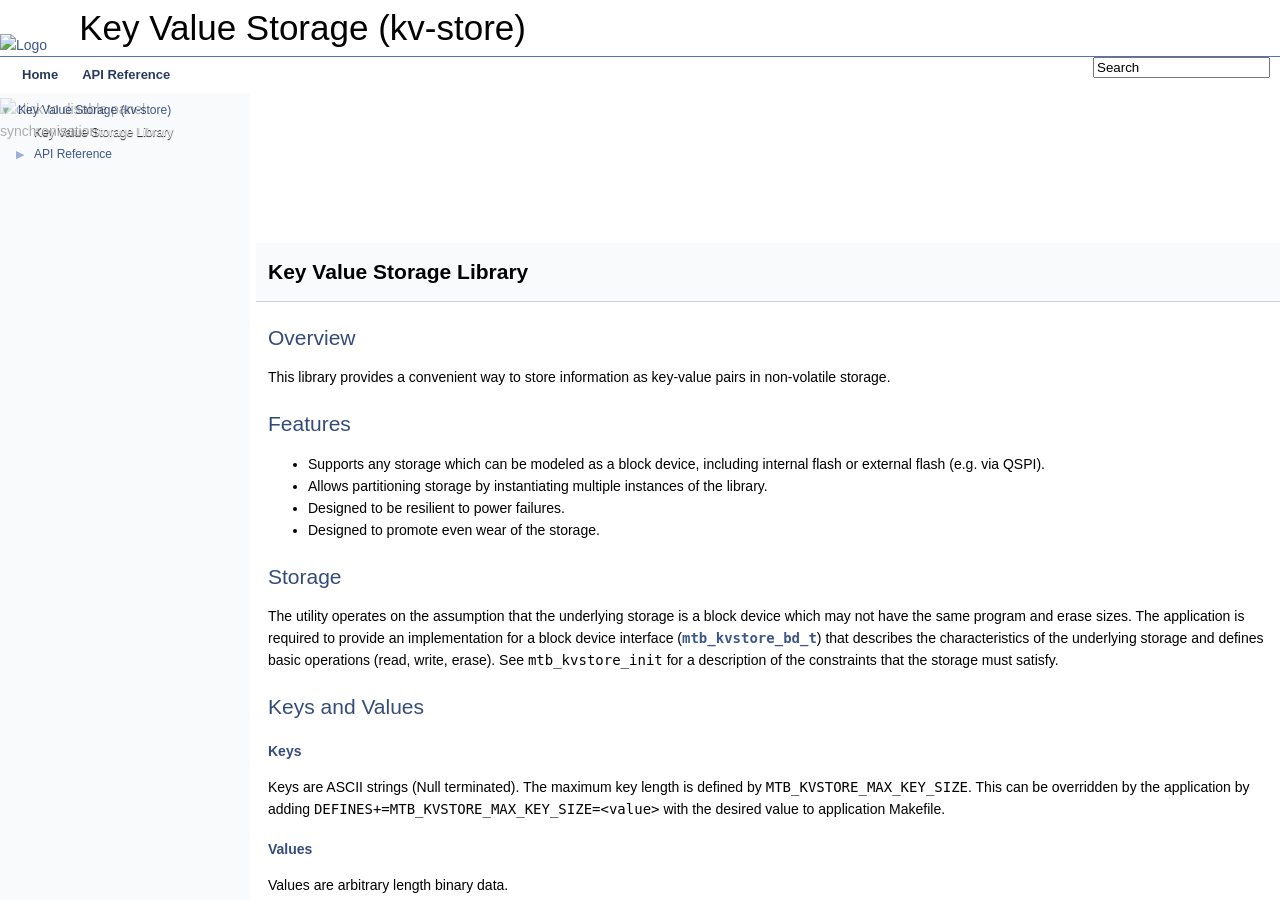
==== docs/html/index.html @ bcf66dc7 "Upload kv-store 1.0.0.21473" ====
<!-- HTML header for doxygen 1.8.13-->
<!DOCTYPE html PUBLIC "-//W3C//DTD XHTML 1.0 Transitional//EN" "http://www.w3.org/TR/xhtml1/DTD/xhtml1-transitional.dtd">
<html xmlns="http://www.w3.org/1999/xhtml">
<head>
<meta http-equiv="Content-Type" content="text/xhtml;charset=UTF-8"/>
<meta http-equiv="X-UA-Compatible" content="IE=9"/>
<meta name="generator" content="Doxygen 1.8.14"/>
<meta name="viewport" content="width=device-width, initial-scale=1"/>
<title>Key Value Storage (kv-store)</title>
<link href="tabs.css" rel="stylesheet" type="text/css"/>
<script type="text/javascript" src="jquery.js"></script>
<script type="text/javascript" src="dynsections.js"></script>
<link href="navtree.css" rel="stylesheet" type="text/css"/>
<script type="text/javascript" src="resize.js"></script>
<script type="text/javascript" src="navtreedata.js"></script>
<script type="text/javascript" src="navtree.js"></script>
<script type="text/javascript">
/* @license magnet:?xt=urn:btih:cf05388f2679ee054f2beb29a391d25f4e673ac3&amp;dn=gpl-2.0.txt GPL-v2 */
  $(document).ready(initResizable);
/* @license-end */</script>
<link href="search/search.css" rel="stylesheet" type="text/css"/>
<script type="text/javascript" src="search/searchdata.js"></script>
<script type="text/javascript" src="search/search.js"></script>
<link href="doxygen_style.css" rel="stylesheet" type="text/css" />
</head>
<body>
<div id="top"><!-- do not remove this div, it is closed by doxygen! -->
<div id="titlearea">
<table cellspacing="0" cellpadding="0">
 <tbody>
 <tr style="height: 56px;">
  <td id="projectlogo"><a href="http://www.cypress.com/"><img alt="Logo" src="logo.png"/></a></td>
  <td id="projectalign" style="padding-left: 0.5em;">
   <div id="projectname">Key Value Storage (kv-store)</div>
  </td>
 </tr>
 </tbody>
</table>
</div>
<!-- end header part -->
<!-- Generated by Doxygen 1.8.14 -->
<script type="text/javascript">
/* @license magnet:?xt=urn:btih:cf05388f2679ee054f2beb29a391d25f4e673ac3&amp;dn=gpl-2.0.txt GPL-v2 */
var searchBox = new SearchBox("searchBox", "search",false,'Search');
/* @license-end */
</script>
<script type="text/javascript" src="menudata.js"></script>
<script type="text/javascript" src="menu.js"></script>
<script type="text/javascript">
/* @license magnet:?xt=urn:btih:cf05388f2679ee054f2beb29a391d25f4e673ac3&amp;dn=gpl-2.0.txt GPL-v2 */
$(function() {
  initMenu('',true,false,'search.php','Search');
  $(document).ready(function() { init_search(); });
});
/* @license-end */</script>
<div id="main-nav"></div>
</div><!-- top -->
<div id="side-nav" class="ui-resizable side-nav-resizable">
  <div id="nav-tree">
    <div id="nav-tree-contents">
      <div id="nav-sync" class="sync"></div>
    </div>
  </div>
  <div id="splitbar" style="-moz-user-select:none;" 
       class="ui-resizable-handle">
  </div>
</div>
<script type="text/javascript">
/* @license magnet:?xt=urn:btih:cf05388f2679ee054f2beb29a391d25f4e673ac3&amp;dn=gpl-2.0.txt GPL-v2 */
$(document).ready(function(){initNavTree('index.html','');});
/* @license-end */
</script>
<div id="doc-content">
<!-- window showing the filter options -->
<div id="MSearchSelectWindow"
     onmouseover="return searchBox.OnSearchSelectShow()"
     onmouseout="return searchBox.OnSearchSelectHide()"
     onkeydown="return searchBox.OnSearchSelectKey(event)">
</div>

<!-- iframe showing the search results (closed by default) -->
<div id="MSearchResultsWindow">
<iframe src="javascript:void(0)" frameborder="0" 
        name="MSearchResults" id="MSearchResults">
</iframe>
</div>

<div class="header">
  <div class="headertitle">
<div class="title">Key Value Storage Library </div>  </div>
</div><!--header-->
<div class="contents">
<div class="textblock"><h2>Overview</h2>
<p>This library provides a convenient way to store information as key-value pairs in non-volatile storage.</p>
<h2>Features</h2>
<ul>
<li>Supports any storage which can be modeled as a block device, including internal flash or external flash (e.g. via QSPI).</li>
<li>Allows partitioning storage by instantiating multiple instances of the library.</li>
<li>Designed to be resilient to power failures.</li>
<li>Designed to promote even wear of the storage.</li>
</ul>
<h2>Storage</h2>
<p>The utility operates on the assumption that the underlying storage is a block device which may not have the same program and erase sizes. The application is required to provide an implementation for a block device interface (<code><a class="el" href="group__group__kvstore.html#structmtb__kvstore__bd__t" title="Block device interface. ">mtb_kvstore_bd_t</a></code>) that describes the characteristics of the underlying storage and defines basic operations (read, write, erase). See <code>mtb_kvstore_init</code> for a description of the constraints that the storage must satisfy.</p>
<h2>Keys and Values</h2>
<h3>Keys</h3>
<p>Keys are ASCII strings (Null terminated). The maximum key length is defined by <code>MTB_KVSTORE_MAX_KEY_SIZE</code>. This can be overridden by the application by adding <code>DEFINES+=MTB_KVSTORE_MAX_KEY_SIZE=&lt;value&gt;</code> with the desired value to application Makefile.</p>
<h3>Values</h3>
<p>Values are arbitrary length binary data.</p>
<h2>RTOS Integration</h2>
<p>In an RTOS environment, the library can be made thread safe by defining <code>DEFINE+=CY_RTOS_AWARE</code>. This causes all API to be protected by a mutex to serialize access to underlying storage device. The kvstore library must be initialized after the RTOS kernel has started for the mutex to be initialized safely. The default timeout for the mutex is defined by <code>MTB_KVSTORE_MUTEX_TIMEOUT_MS</code> and can be overridden by specifying <code>DEFINES+=MTB_KVSTORE_MUTEX_TIMEOUT_MS=&lt;value&gt;</code> with the application Makefile.</p>
<h2>Design details</h2>
<h3>Sequential log of records</h3>
<p>The key-value pairs are stored sequentially as records. Each operation appends a new record to the next available program block. If multiple records exist for the same key, the record at the highest address takes precedence over those that came before it. In an update operation, a new record with the key and updated value is appended, overriding the previous value. In a delete operation, a new record with the key and a "deleted" flag is appended.</p>
<h3>Memory Layout</h3>
<p>The address space provided by the application is divided into two areas. At any given time, one area is designated as active and the other as swap. All key/value pair records are stored in the active area. Each time garbage collection is performed, the active and swap area designations are reversed. The first record in the active area is an area header used to identify the current active area during initialization. This means that one half of the provided storage space is available for key value storage.</p>
<h3>Record</h3>
<p>Each record contains a record header (<code>_mtb_kvstore_record_header_t</code>) that contains metadata including key/value sizes and a CRC. This is followed by the key and value data. The record is padded to the program size.</p>
<h3>RAM table</h3>
<p>A table that contains a hash for every key and the corresponding offset of the latest record for that key in storage is maintained in RAM. This table is built from storage during initialization and is updated on every subsequent operation. The key is verified by matching the key in the record in the storage. If it does not match the next entry with the same hash in the RAM table is checked. This allow for the possibility that multiple distinct keys may hash to the same value.</p>
<h3>Garbage collection</h3>
<p>When the active area does not have sufficient space remaining to perform a requested modification (add, update, delete), a garbage collection operation is performed. This process copies all of the non-obsolete records (i.e. all of those listed in the RAM table) into the swap area. The swap area is then marked as the new active area by programming the area header at the start. The former active area is erased and becomes the new swap area.</p>
<p><b>NOTE:</b> Due to the garbage collection operation, write and delete operations may consume significantly more time than typical when the active area becomes full. Hence, they must not be called from timing critical code.</p>
<h2>Dependencies</h2>
<ul>
<li><a href="https://github.com/cypresssemiconductorco/abstraction-rtos">abstraction-rtos</a> library if the <code>CY_RTOS_AWARE</code> macro is defined in the Makefile</li>
</ul>
<h2>More information</h2>
<ul>
<li><a href="http://www.cypress.com">Cypress Semiconductor, an Infineon Technologies Company</a></li>
<li><a href="https://github.com/cypresssemiconductorco">Cypress Semiconductor GitHub</a></li>
<li><a href="https://www.cypress.com/products/modustoolbox-software-environment">ModusToolbox</a> <hr/>
 © Cypress Semiconductor Corporation, 2021. </li>
</ul>
</div></div><!-- contents -->
</div><!-- doc-content -->
<!-- start footer part
<div id="nav-path" class="navpath">
    <ul>
        <li class="footer">
            Generated for <b>Key Value Storage (kv-store)</b> by <b>Cypress Semiconductor Corporation</b>.
            All rights reserved.
        </li>
    </ul>
</div>
-->
</body>
</html>
---- docs/html/tabs.css ----
.sm{position:relative;z-index:9999}.sm,.sm ul,.sm li{display:block;list-style:none;margin:0;padding:0;line-height:normal;direction:ltr;text-align:left;-webkit-tap-highlight-color:rgba(0,0,0,0)}.sm-rtl,.sm-rtl ul,.sm-rtl li{direction:rtl;text-align:right}.sm>li>h1,.sm>li>h2,.sm>li>h3,.sm>li>h4,.sm>li>h5,.sm>li>h6{margin:0;padding:0}.sm ul{display:none}.sm li,.sm a{position:relative}.sm a{display:block}.sm a.disabled{cursor:not-allowed}.sm:after{content:"\00a0";display:block;height:0;font:0/0 serif;clear:both;visibility:hidden;overflow:hidden}.sm,.sm *,.sm *:before,.sm *:after{-moz-box-sizing:border-box;-webkit-box-sizing:border-box;box-sizing:border-box}#doc-content{overflow:auto;display:block;padding:0;margin:0;-webkit-overflow-scrolling:touch}.sm-dox{background-image:url("tab_b.png")}.sm-dox a,.sm-dox a:focus,.sm-dox a:hover,.sm-dox a:active{padding:0 12px;padding-right:43px;font-family:"Lucida Grande","Geneva","Helvetica",Arial,sans-serif;font-size:13px;font-weight:bold;line-height:36px;text-decoration:none;text-shadow:0 1px 1px rgba(255,255,255,0.9);color:#283a5d;outline:0}.sm-dox a:hover{background-image:url("tab_a.png");background-repeat:repeat-x;color:white;text-shadow:0 1px 1px black}.sm-dox a.current{color:#d23600}.sm-dox a.disabled{color:#bbb}.sm-dox a span.sub-arrow{position:absolute;top:50%;margin-top:-14px;left:auto;right:3px;width:28px;height:28px;overflow:hidden;font:bold 12px/28px monospace!important;text-align:center;text-shadow:none;background:rgba(255,255,255,0.5);-moz-border-radius:5px;-webkit-border-radius:5px;border-radius:5px}.sm-dox a.highlighted span.sub-arrow:before{display:block;content:'-'}.sm-dox>li:first-child>a,.sm-dox>li:first-child>:not(ul) a{-moz-border-radius:5px 5px 0 0;-webkit-border-radius:5px;border-radius:5px 5px 0 0}.sm-dox>li:last-child>a,.sm-dox>li:last-child>*:not(ul) a,.sm-dox>li:last-child>ul,.sm-dox>li:last-child>ul>li:last-child>a,.sm-dox>li:last-child>ul>li:last-child>*:not(ul) a,.sm-dox>li:last-child>ul>li:last-child>ul,.sm-dox>li:last-child>ul>li:last-child>ul>li:last-child>a,.sm-dox>li:last-child>ul>li:last-child>ul>li:last-child>*:not(ul) a,.sm-dox>li:last-child>ul>li:last-child>ul>li:last-child>ul,.sm-dox>li:last-child>ul>li:last-child>ul>li:last-child>ul>li:last-child>a,.sm-dox>li:last-child>ul>li:last-child>ul>li:last-child>ul>li:last-child>*:not(ul) a,.sm-dox>li:last-child>ul>li:last-child>ul>li:last-child>ul>li:last-child>ul,.sm-dox>li:last-child>ul>li:last-child>ul>li:last-child>ul>li:last-child>ul>li:last-child>a,.sm-dox>li:last-child>ul>li:last-child>ul>li:last-child>ul>li:last-child>ul>li:last-child>*:not(ul) a,.sm-dox>li:last-child>ul>li:last-child>ul>li:last-child>ul>li:last-child>ul>li:last-child>ul{-moz-border-radius:0 0 5px 5px;-webkit-border-radius:0;border-radius:0 0 5px 5px}.sm-dox>li:last-child>a.highlighted,.sm-dox>li:last-child>*:not(ul) a.highlighted,.sm-dox>li:last-child>ul>li:last-child>a.highlighted,.sm-dox>li:last-child>ul>li:last-child>*:not(ul) a.highlighted,.sm-dox>li:last-child>ul>li:last-child>ul>li:last-child>a.highlighted,.sm-dox>li:last-child>ul>li:last-child>ul>li:last-child>*:not(ul) a.highlighted,.sm-dox>li:last-child>ul>li:last-child>ul>li:last-child>ul>li:last-child>a.highlighted,.sm-dox>li:last-child>ul>li:last-child>ul>li:last-child>ul>li:last-child>*:not(ul) a.highlighted,.sm-dox>li:last-child>ul>li:last-child>ul>li:last-child>ul>li:last-child>ul>li:last-child>a.highlighted,.sm-dox>li:last-child>ul>li:last-child>ul>li:last-child>ul>li:last-child>ul>li:last-child>*:not(ul) a.highlighted{-moz-border-radius:0;-webkit-border-radius:0;border-radius:0}.sm-dox ul{background:rgba(162,162,162,0.1)}.sm-dox ul a,.sm-dox ul a:focus,.sm-dox ul a:hover,.sm-dox ul a:active{font-size:12px;border-left:8px solid transparent;line-height:36px;text-shadow:none;background-color:white;background-image:none}.sm-dox ul a:hover{background-image:url("tab_a.png");background-repeat:repeat-x;color:white;text-shadow:0 1px 1px black}.sm-dox ul ul a,.sm-dox ul ul a:hover,.sm-dox ul ul a:focus,.sm-dox ul ul a:active{border-left:16px solid transparent}.sm-dox ul ul ul a,.sm-dox ul ul ul a:hover,.sm-dox ul ul ul a:focus,.sm-dox ul ul ul a:active{border-left:24px solid transparent}.sm-dox ul ul ul ul a,.sm-dox ul ul ul ul a:hover,.sm-dox ul ul ul ul a:focus,.sm-dox ul ul ul ul a:active{border-left:32px solid transparent}.sm-dox ul ul ul ul ul a,.sm-dox ul ul ul ul ul a:hover,.sm-dox ul ul ul ul ul a:focus,.sm-dox ul ul ul ul ul a:active{border-left:40px solid transparent}@media(min-width:768px){.sm-dox ul{position:absolute;width:12em}.sm-dox li{float:left}.sm-dox.sm-rtl li{float:right}.sm-dox ul li,.sm-dox.sm-rtl ul li,.sm-dox.sm-vertical li{float:none}.sm-dox a{white-space:nowrap}.sm-dox ul a,.sm-dox.sm-vertical a{white-space:normal}.sm-dox .sm-nowrap>li>a,.sm-dox .sm-nowrap>li>:not(ul) a{white-space:nowrap}.sm-dox{padding:0 10px;background-image:url("tab_b.png");line-height:36px}.sm-dox a span.sub-arrow{top:50%;margin-top:-2px;right:12px;width:0;height:0;border-width:4px;border-style:solid dashed dashed dashed;border-color:#283a5d transparent transparent transparent;background:transparent;-moz-border-radius:0;-webkit-border-radius:0;border-radius:0}.sm-dox a,.sm-dox a:focus,.sm-dox a:active,.sm-dox a:hover,.sm-dox a.highlighted{padding:0 12px;background-image:url("tab_s.png");background-repeat:no-repeat;background-position:right;-moz-border-radius:0!important;-webkit-border-radius:0;border-radius:0!important}.sm-dox a:hover{background-image:url("tab_a.png");background-repeat:repeat-x;color:white;text-shadow:0 1px 1px black}.sm-dox a:hover span.sub-arrow{border-color:white transparent transparent transparent}.sm-dox a.has-submenu{padding-right:24px}.sm-dox li{border-top:0}.sm-dox>li>ul:before,.sm-dox>li>ul:after{content:'';position:absolute;top:-18px;left:30px;width:0;height:0;overflow:hidden;border-width:9px;border-style:dashed dashed solid dashed;border-color:transparent transparent #bbb transparent}.sm-dox>li>ul:after{top:-16px;left:31px;border-width:8px;border-color:transparent transparent #fff transparent}.sm-dox ul{border:1px solid #bbb;padding:5px 0;background:#fff;-moz-border-radius:5px!important;-webkit-border-radius:5px;border-radius:5px!important;-moz-box-shadow:0 5px 9px rgba(0,0,0,0.2);-webkit-box-shadow:0 5px 9px rgba(0,0,0,0.2);box-shadow:0 5px 9px rgba(0,0,0,0.2)}.sm-dox ul a span.sub-arrow{right:8px;top:50%;margin-top:-5px;border-width:5px;border-color:transparent transparent transparent #555;border-style:dashed dashed dashed solid}.sm-dox ul a,.sm-dox ul a:hover,.sm-dox ul a:focus,.sm-dox ul a:active,.sm-dox ul a.highlighted{color:#555;background-image:none;border:0!important;color:#555;background-image:none}.sm-dox ul a:hover{background-image:url("tab_a.png");background-repeat:repeat-x;color:white;text-shadow:0 1px 1px black}.sm-dox ul a:hover span.sub-arrow{border-color:transparent transparent transparent white}.sm-dox span.scroll-up,.sm-dox span.scroll-down{position:absolute;display:none;visibility:hidden;overflow:hidden;background:#fff;height:36px}.sm-dox span.scroll-up:hover,.sm-dox span.scroll-down:hover{background:#eee}.sm-dox span.scroll-up:hover span.scroll-up-arrow,.sm-dox span.scroll-up:hover span.scroll-down-arrow{border-color:transparent transparent #d23600 transparent}.sm-dox span.scroll-down:hover span.scroll-down-arrow{border-color:#d23600 transparent transparent transparent}.sm-dox span.scroll-up-arrow,.sm-dox span.scroll-down-arrow{position:absolute;top:0;left:50%;margin-left:-6px;width:0;height:0;overflow:hidden;border-width:6px;border-style:dashed dashed solid dashed;border-color:transparent transparent #555 transparent}.sm-dox span.scroll-down-arrow{top:8px;border-style:solid dashed dashed dashed;border-color:#555 transparent transparent transparent}.sm-dox.sm-rtl a.has-submenu{padding-right:12px;padding-left:24px}.sm-dox.sm-rtl a span.sub-arrow{right:auto;left:12px}.sm-dox.sm-rtl.sm-vertical a.has-submenu{padding:10px 20px}.sm-dox.sm-rtl.sm-vertical a span.sub-arrow{right:auto;left:8px;border-style:dashed solid dashed dashed;border-color:transparent #555 transparent transparent}.sm-dox.sm-rtl>li>ul:before{left:auto;right:30px}.sm-dox.sm-rtl>li>ul:after{left:auto;right:31px}.sm-dox.sm-rtl ul a.has-submenu{padding:10px 20px!important}.sm-dox.sm-rtl ul a span.sub-arrow{right:auto;left:8px;border-style:dashed solid dashed dashed;border-color:transparent #555 transparent transparent}.sm-dox.sm-vertical{padding:10px 0;-moz-border-radius:5px;-webkit-border-radius:5px;border-radius:5px}.sm-dox.sm-vertical a{padding:10px 20px}.sm-dox.sm-vertical a:hover,.sm-dox.sm-vertical a:focus,.sm-dox.sm-vertical a:active,.sm-dox.sm-vertical a.highlighted{background:#fff}.sm-dox.sm-vertical a.disabled{background-image:url("tab_b.png")}.sm-dox.sm-vertical a span.sub-arrow{right:8px;top:50%;margin-top:-5px;border-width:5px;border-style:dashed dashed dashed solid;border-color:transparent transparent transparent #555}.sm-dox.sm-vertical>li>ul:before,.sm-dox.sm-vertical>li>ul:after{display:none}.sm-dox.sm-vertical ul a{padding:10px 20px}.sm-dox.sm-vertical ul a:hover,.sm-dox.sm-vertical ul a:focus,.sm-dox.sm-vertical ul a:active,.sm-dox.sm-vertical ul a.highlighted{background:#eee}.sm-dox.sm-vertical ul a.disabled{background:#fff}}
---- docs/html/navtree.css ----
#nav-tree .children_ul {
  margin:0;
  padding:4px;
}

#nav-tree ul {
  list-style:none outside none;
  margin:0px;
  padding:0px;
}

#nav-tree li {
  white-space:nowrap;
  margin:0px;
  padding:0px;
}

#nav-tree .plus {
  margin:0px;
}

#nav-tree .selected {
  background-image: url('tab_a.png');
  background-repeat:repeat-x;
  color: #fff;
  text-shadow: 0px 1px 1px rgba(0, 0, 0, 1.0);
}

#nav-tree img {
  margin:0px;
  padding:0px;
  border:0px;
  vertical-align: middle;
}

#nav-tree a {
  text-decoration:none;
  padding:0px;
  margin:0px;
  outline:none;
}

#nav-tree .label {
  margin:0px;
  padding:0px;
  font: 12px 'Lucida Grande',Geneva,Helvetica,Arial,sans-serif;
}

#nav-tree .label a {
  padding:2px;
}

#nav-tree .selected a {
  text-decoration:none;
  color:#fff;
}

#nav-tree .children_ul {
  margin:0px;
  padding:0px;
}

#nav-tree .item {
  margin:0px;
  padding:0px;
}

#nav-tree {
  padding: 0px 0px;
  background-color: #FAFAFF; 
  font-size:14px;
  overflow:auto;
}

#doc-content {
  overflow:auto;
  display:block;
  padding:0px;
  margin:0px;
  -webkit-overflow-scrolling : touch; /* iOS 5+ */
}

#side-nav {
  padding:0 6px 0 0;
  margin: 0px;
  display:block;
  position: absolute;
  left: 0px;
  width: 250px;
}

.ui-resizable .ui-resizable-handle {
  display:block;
}

.ui-resizable-e {
  background-image:url("splitbar.png");
  background-size:100%;
  background-repeat:no-repeat;
  background-attachment: scroll;
  cursor:ew-resize;
  height:100%;
  right:0;
  top:0;
  width:6px;
}

.ui-resizable-handle {
  display:none;
  font-size:0.1px;
  position:absolute;
  z-index:1;
}

#nav-tree-contents {
  margin: 6px 0px 0px 0px;
}

#nav-tree {
  background-image:url('nav_h.png');
  background-repeat:repeat-x;
  background-color: #F9FAFC;
  -webkit-overflow-scrolling : touch; /* iOS 5+ */
}

#nav-sync {
  position:absolute;
  top:5px;
  right:24px;
  z-index:0;
}

#nav-sync img {
  opacity:0.3;
}

#nav-sync img:hover {
  opacity:0.9;
}

@media print
{
  #nav-tree { display: none; }
  div.ui-resizable-handle { display: none; position: relative; }
}
---- docs/html/doxygen_style.css ----
/* The standard CSS for doxygen 1.8.11 */

body, table, div, p, dl {
	font: 400 14px/22px Roboto,sans-serif;
}

/* @group Heading Levels */

h1.groupheader {
	font-size: 150%;
}

.title {
	font: 400 14px/28px Roboto,sans-serif;
	font-size: 150%;
	font-weight: bold;
	margin: 10px 2px;
}

h2.groupheader {
	border-bottom: 1px solid #879ECB;
	color: #354C7B;
	font-size: 150%;
	font-weight: normal;
	margin-top: 1.75em;
	padding-top: 8px;
	padding-bottom: 4px;
	width: 100%;
}

h3.groupheader {
	font-size: 100%;
}

h1, h2, h3, h4, h5, h6 {
	-webkit-transition: text-shadow 0.5s linear;
	-moz-transition: text-shadow 0.5s linear;
	-ms-transition: text-shadow 0.5s linear;
	-o-transition: text-shadow 0.5s linear;
	transition: text-shadow 0.5s linear;
	margin-right: 15px;
}

h1.glow, h2.glow, h3.glow, h4.glow, h5.glow, h6.glow {
	text-shadow: 0 0 15px cyan;
}

dt {
	font-weight: bold;
}

div.multicol {
	-moz-column-gap: 1em;
	-webkit-column-gap: 1em;
	-moz-column-count: 3;
	-webkit-column-count: 3;
}

p.startli, p.startdd {
	margin-top: 2px;
}

p.starttd {
	margin-top: 0px;
}

p.endli {
	margin-bottom: 0px;
}

p.enddd {
	margin-bottom: 4px;
}

p.endtd {
	margin-bottom: 2px;
}

/* @end */

caption {
	font-weight: bold;
}

span.legend {
        font-size: 70%;
        text-align: center;
}

h3.version {
        font-size: 90%;
        text-align: center;
}

div.qindex, div.navtab{
	background-color: #EBEFF6;
	border: 1px solid #A3B4D7;
	text-align: center;
}

div.qindex, div.navpath {
	width: 100%;
	line-height: 140%;
}

div.navtab {
	margin-right: 15px;
}

/* @group Link Styling */

a {
	color: #3D578C;
	font-weight: normal;
	text-decoration: none;
}

.contents a:visited {
	color: #4665A2;
}

a:hover {
	text-decoration: underline;
}

a.qindex {
	font-weight: bold;
}

a.qindexHL {
	font-weight: bold;
	background-color: #9CAFD4;
	color: #ffffff;
	border: 1px double #869DCA;
}

.contents a.qindexHL:visited {
        color: #ffffff;
}

a.el {
	font-weight: bold;
}

a.elRef {
}

a.code, a.code:visited, a.line, a.line:visited {
	color: #4665A2;
}

a.codeRef, a.codeRef:visited, a.lineRef, a.lineRef:visited {
	color: #4665A2;
}

/* @end */

dl.el {
	margin-left: -1cm;
}

pre.fragment {
        border: 1px solid #C4CFE5;
        background-color: #FBFCFD;
        padding: 4px 6px;
        margin: 4px 8px 4px 2px;
        overflow: auto;
        word-wrap: break-word;
        font-size:  9pt;
        line-height: 125%;
        font-family: monospace, fixed;
        font-size: 105%;
}

div.fragment {
        padding: 4px 6px;
        margin: 4px 8px 4px 2px;
	background-color: #FBFCFD;
	border: 1px solid #C4CFE5;
}

div.line {
	font-family: monospace, fixed;
        font-size: 13px;
	min-height: 13px;
	line-height: 1.0;
	text-wrap: unrestricted;
	white-space: -moz-pre-wrap; /* Moz */
	white-space: -pre-wrap;     /* Opera 4-6 */
	white-space: -o-pre-wrap;   /* Opera 7 */
	white-space: pre-wrap;      /* CSS3  */
	word-wrap: break-word;      /* IE 5.5+ */
	text-indent: -53px;
	padding-left: 53px;
	padding-bottom: 0px;
	margin: 0px;
	-webkit-transition-property: background-color, box-shadow;
	-webkit-transition-duration: 0.5s;
	-moz-transition-property: background-color, box-shadow;
	-moz-transition-duration: 0.5s;
	-ms-transition-property: background-color, box-shadow;
	-ms-transition-duration: 0.5s;
	-o-transition-property: background-color, box-shadow;
	-o-transition-duration: 0.5s;
	transition-property: background-color, box-shadow;
	transition-duration: 0.5s;
}

div.line:after {
    content:"\000A";
    white-space: pre;
}

div.line.glow {
	background-color: cyan;
	box-shadow: 0 0 10px cyan;
}


span.lineno {
	padding-right: 4px;
	text-align: right;
	border-right: 2px solid #0F0;
	background-color: #E8E8E8;
        white-space: pre;
}
span.lineno a {
	background-color: #D8D8D8;
}

span.lineno a:hover {
	background-color: #C8C8C8;
}

div.ah, span.ah {
	background-color: black;
	font-weight: bold;
	color: #ffffff;
	margin-bottom: 3px;
	margin-top: 3px;
	padding: 0.2em;
	border: solid thin #333;
	border-radius: 0.5em;
	-webkit-border-radius: .5em;
	-moz-border-radius: .5em;
	box-shadow: 2px 2px 3px #999;
	-webkit-box-shadow: 2px 2px 3px #999;
	-moz-box-shadow: rgba(0, 0, 0, 0.15) 2px 2px 2px;
	background-image: -webkit-gradient(linear, left top, left bottom, from(#eee), to(#000),color-stop(0.3, #444));
	background-image: -moz-linear-gradient(center top, #eee 0%, #444 40%, #000 110%);
}

div.classindex ul {
        list-style: none;
        padding-left: 0;
}

div.classindex span.ai {
        display: inline-block;
}

div.groupHeader {
	margin-left: 16px;
	margin-top: 12px;
	font-weight: bold;
}

div.groupText {
	margin-left: 16px;
	font-style: italic;
}

body {
	background-color: white;
	color: black;
        margin: 0;
}

div.contents {
	margin-top: 10px;
	margin-left: 12px;
	margin-right: 8px;
}

td.indexkey {
	background-color: #EBEFF6;
	font-weight: bold;
	border: 1px solid #C4CFE5;
	margin: 2px 0px 2px 0;
	padding: 2px 10px;
        white-space: nowrap;
        vertical-align: top;
}

td.indexvalue {
	background-color: #EBEFF6;
	border: 1px solid #C4CFE5;
	padding: 2px 10px;
	margin: 2px 0px;
}

tr.memlist {
	background-color: #EEF1F7;
}

p.formulaDsp {
	text-align: center;
}

img.formulaDsp {

}

img.formulaInl {
	vertical-align: middle;
}

div.center {
	text-align: center;
        margin-top: 0px;
        margin-bottom: 0px;
        padding: 0px;
}

div.center img {
	border: 0px;
}

address.footer {
	text-align: right;
	padding-right: 12px;
}

img.footer {
	border: 0px;
	vertical-align: middle;
}

/* @group Code Colorization */

span.keyword {
	color: #008000
}

span.keywordtype {
	color: #604020
}

span.keywordflow {
	color: #e08000
}

span.comment {
	color: #800000
}

span.preprocessor {
	color: #806020
}

span.stringliteral {
	color: #002080
}

span.charliteral {
	color: #008080
}

span.vhdldigit {
	color: #ff00ff
}

span.vhdlchar {
	color: #000000
}

span.vhdlkeyword {
	color: #700070
}

span.vhdllogic {
	color: #ff0000
}

blockquote {
        background-color: #F7F8FB;
        border-left: 2px solid #9CAFD4;
        margin: 0 24px 0 4px;
        padding: 0 12px 0 16px;
}

/* @end */

/*
.search {
	color: #003399;
	font-weight: bold;
}

form.search {
	margin-bottom: 0px;
	margin-top: 0px;
}

input.search {
	font-size: 75%;
	color: #000080;
	font-weight: normal;
	background-color: #e8eef2;
}
*/

td.tiny {
	font-size: 75%;
}

.dirtab {
	padding: 4px;
	border-collapse: collapse;
	border: 1px solid #A3B4D7;
}

th.dirtab {
	background: #EBEFF6;
	font-weight: bold;
}

hr {
	height: 0px;
	border: none;
	border-top: 1px solid #4A6AAA;
}

hr.footer {
	height: 1px;
}

/* @group Member Descriptions */

table.memberdecls {
	border-spacing: 0px;
	padding: 0px;
}

.memberdecls td, .fieldtable tr {
	-webkit-transition-property: background-color, box-shadow;
	-webkit-transition-duration: 0.5s;
	-moz-transition-property: background-color, box-shadow;
	-moz-transition-duration: 0.5s;
	-ms-transition-property: background-color, box-shadow;
	-ms-transition-duration: 0.5s;
	-o-transition-property: background-color, box-shadow;
	-o-transition-duration: 0.5s;
	transition-property: background-color, box-shadow;
	transition-duration: 0.5s;
}

.memberdecls td.glow, .fieldtable tr.glow {
	background-color: cyan;
	box-shadow: 0 0 15px cyan;
}

.mdescLeft, .mdescRight,
.memItemLeft, .memItemRight,
.memTemplItemLeft, .memTemplItemRight, .memTemplParams {
	background-color: #F9FAFC;
	border: none;
	margin: 4px;
	padding: 1px 0 0 8px;
}

.mdescLeft, .mdescRight {
	padding: 0px 8px 4px 8px;
	color: #555;
}

.memSeparator {
        border-bottom: 1px solid #DEE4F0;
        line-height: 1px;
        margin: 0px;
        padding: 0px;
}

.memItemLeft, .memTemplItemLeft {
        white-space: nowrap;
}

.memItemRight {
	width: 100%;
}

.memTemplParams {
	color: #4665A2;
        white-space: nowrap;
	font-size: 80%;
}

/* @end */

/* @group Member Details */

/* Styles for detailed member documentation */

.memtemplate {
	font-size: 80%;
	color: #4665A2;
	font-weight: normal;
	margin-left: 9px;
}

.memnav {
	background-color: #EBEFF6;
	border: 1px solid #A3B4D7;
	text-align: center;
	margin: 2px;
	margin-right: 15px;
	padding: 2px;
}

.mempage {
	width: 100%;
}

.memitem {
	padding: 0;
	margin-bottom: 10px;
	margin-right: 5px;
        -webkit-transition: box-shadow 0.5s linear;
        -moz-transition: box-shadow 0.5s linear;
        -ms-transition: box-shadow 0.5s linear;
        -o-transition: box-shadow 0.5s linear;
        transition: box-shadow 0.5s linear;
        display: table !important;
        width: 100%;
}

.memitem.glow {
         box-shadow: 0 0 15px cyan;
}

.memname {
        font-weight: bold;
        margin-left: 6px;
}

.memname td {
	vertical-align: bottom;
}

.memproto, dl.reflist dt {
        border-top: 1px solid #A8B8D9;
        border-left: 1px solid #A8B8D9;
        border-right: 1px solid #A8B8D9;
        padding: 6px 0px 6px 0px;
        color: #253555;
        font-weight: bold;
        text-shadow: 0px 1px 1px rgba(255, 255, 255, 0.9);
        background-image:url('nav_f.png');
        background-repeat:repeat-x;
        background-color: #E2E8F2;
        /* opera specific markup */
        box-shadow: 5px 5px 5px rgba(0, 0, 0, 0.15);
        border-top-right-radius: 4px;
        border-top-left-radius: 4px;
        /* firefox specific markup */
        -moz-box-shadow: rgba(0, 0, 0, 0.15) 5px 5px 5px;
        -moz-border-radius-topright: 4px;
        -moz-border-radius-topleft: 4px;
        /* webkit specific markup */
        -webkit-box-shadow: 5px 5px 5px rgba(0, 0, 0, 0.15);
        -webkit-border-top-right-radius: 4px;
        -webkit-border-top-left-radius: 4px;

}

.memdoc, dl.reflist dd {
        border-bottom: 1px solid #A8B8D9;
        border-left: 1px solid #A8B8D9;
        border-right: 1px solid #A8B8D9;
        padding: 6px 10px 2px 10px;
        background-color: #FBFCFD;
        border-top-width: 0;
        background-image:url('nav_g.png');
        background-repeat:repeat-x;
        background-color: #FFFFFF;
        /* opera specific markup */
        border-bottom-left-radius: 4px;
        border-bottom-right-radius: 4px;
        box-shadow: 5px 5px 5px rgba(0, 0, 0, 0.15);
        /* firefox specific markup */
        -moz-border-radius-bottomleft: 4px;
        -moz-border-radius-bottomright: 4px;
        -moz-box-shadow: rgba(0, 0, 0, 0.15) 5px 5px 5px;
        /* webkit specific markup */
        -webkit-border-bottom-left-radius: 4px;
        -webkit-border-bottom-right-radius: 4px;
        -webkit-box-shadow: 5px 5px 5px rgba(0, 0, 0, 0.15);
}

dl.reflist dt {
        padding: 5px;
}

dl.reflist dd {
        margin: 0px 0px 10px 0px;
        padding: 5px;
}

.paramkey {
	text-align: right;
}

.paramtype {
	white-space: nowrap;
}

.paramname {
	color: #602020;
	white-space: nowrap;
}
.paramname em {
	font-style: normal;
}
.paramname code {
        line-height: 14px;
}

.params, .retval, .exception, .tparams {
        margin-left: 0px;
        padding-left: 0px;
}

.params .paramname, .retval .paramname {
        font-weight: bold;
        vertical-align: top;
}

.params .paramtype {
        font-style: italic;
        vertical-align: top;
}

.params .paramdir {
        font-family: "courier new",courier,monospace;
        vertical-align: top;
}

table.mlabels {
	border-spacing: 0px;
}

td.mlabels-left {
	width: 100%;
	padding: 0px;
}

td.mlabels-right {
	vertical-align: bottom;
	padding: 0px;
	white-space: nowrap;
}

span.mlabels {
        margin-left: 8px;
}

span.mlabel {
        background-color: #728DC1;
        border-top:1px solid #5373B4;
        border-left:1px solid #5373B4;
        border-right:1px solid #C4CFE5;
        border-bottom:1px solid #C4CFE5;
	text-shadow: none;
	color: white;
	margin-right: 4px;
	padding: 2px 3px;
	border-radius: 3px;
	font-size: 7pt;
	white-space: nowrap;
	vertical-align: middle;
}



/* @end */

/* these are for tree view inside a (index) page */

div.directory {
        margin: 10px 0px;
        border-top: 1px solid #9CAFD4;
        border-bottom: 1px solid #9CAFD4;
        width: 100%;
}

.directory table {
        border-collapse:collapse;
}

.directory td {
        margin: 0px;
        padding: 0px;
	vertical-align: top;
}

.directory td.entry {
        white-space: nowrap;
        padding-right: 6px;
	padding-top: 3px;
}

.directory td.entry a {
        outline:none;
}

.directory td.entry a img {
        border: none;
}

.directory td.desc {
        width: 100%;
        padding-left: 6px;
	padding-right: 6px;
	padding-top: 3px;
	border-left: 1px solid rgba(0,0,0,0.05);
}

.directory tr.even {
	padding-left: 6px;
	background-color: #F7F8FB;
}

.directory img {
	vertical-align: -30%;
}

.directory .levels {
        white-space: nowrap;
        width: 100%;
        text-align: right;
        font-size: 9pt;
}

.directory .levels span {
        cursor: pointer;
        padding-left: 2px;
        padding-right: 2px;
	color: #3D578C;
}

.arrow {
    color: #9CAFD4;
    -webkit-user-select: none;
    -khtml-user-select: none;
    -moz-user-select: none;
    -ms-user-select: none;
    user-select: none;
    cursor: pointer;
    font-size: 80%;
    display: inline-block;
    width: 16px;
    height: 22px;
}

.icon {
    font-family: Arial, Helvetica;
    font-weight: bold;
    font-size: 12px;
    height: 14px;
    width: 16px;
    display: inline-block;
    background-color: #728DC1;
    color: white;
    text-align: center;
    border-radius: 4px;
    margin-left: 2px;
    margin-right: 2px;
}

.icona {
    width: 24px;
    height: 22px;
    display: inline-block;
}

.iconfopen {
    width: 24px;
    height: 18px;
    margin-bottom: 4px;
    background-image:url('folderopen.png');
    background-position: 0px -4px;
    background-repeat: repeat-y;
    vertical-align:top;
    display: inline-block;
}

.iconfclosed {
    width: 24px;
    height: 18px;
    margin-bottom: 4px;
    background-image:url('folderclosed.png');
    background-position: 0px -4px;
    background-repeat: repeat-y;
    vertical-align:top;
    display: inline-block;
}

.icondoc {
    width: 24px;
    height: 18px;
    margin-bottom: 4px;
    background-image:url('doc.png');
    background-position: 0px -4px;
    background-repeat: repeat-y;
    vertical-align:top;
    display: inline-block;
}

table.directory {
    font: 400 14px Roboto,sans-serif;
}

/* @end */

div.dynheader {
        margin-top: 8px;
	-webkit-touch-callout: none;
	-webkit-user-select: none;
	-khtml-user-select: none;
	-moz-user-select: none;
	-ms-user-select: none;
	user-select: none;
}

address {
	font-style: normal;
	color: #2A3D61;
}

table.doxtable caption {
	caption-side: top;
}

table.doxtable {
	border-collapse:collapse;
    margin-top: 4px;
    margin-bottom: 4px;
}

table.doxtable td, table.doxtable th {
	border: 1px solid #2D4068;
	padding: 3px 7px 2px;
}

table.doxtable th {
	background-color: #A8A8A8;
	color: #000;
	font-size: 110%;
	padding-bottom: 4px;
	padding-top: 5px;
}

table.fieldtable {
        /*width: 100%;*/
        margin-bottom: 10px;
        border: 1px solid #A8B8D9;
        border-spacing: 0px;
        -moz-border-radius: 4px;
        -webkit-border-radius: 4px;
        border-radius: 4px;
        -moz-box-shadow: rgba(0, 0, 0, 0.15) 2px 2px 2px;
        -webkit-box-shadow: 2px 2px 2px rgba(0, 0, 0, 0.15);
        box-shadow: 2px 2px 2px rgba(0, 0, 0, 0.15);
}

.fieldtable td, .fieldtable th {
        padding: 3px 7px 2px;
}

.fieldtable td.fieldtype, .fieldtable td.fieldname {
        white-space: nowrap;
        border-right: 1px solid #A8B8D9;
        border-bottom: 1px solid #A8B8D9;
        vertical-align: top;
}

.fieldtable td.fieldname {
        padding-top: 3px;
}

.fieldtable td.fielddoc {
        border-bottom: 1px solid #A8B8D9;
        /*width: 100%;*/
}

.fieldtable td.fielddoc p:first-child {
        margin-top: 0px;
}

.fieldtable td.fielddoc p:last-child {
        margin-bottom: 2px;
}

.fieldtable tr:last-child td {
        border-bottom: none;
}

.fieldtable th {
        background-image:url('nav_f.png');
        background-repeat:repeat-x;
        background-color: #E2E8F2;
        font-size: 90%;
        color: #253555;
        padding-bottom: 4px;
        padding-top: 5px;
        text-align:left;
        -moz-border-radius-topleft: 4px;
        -moz-border-radius-topright: 4px;
        -webkit-border-top-left-radius: 4px;
        -webkit-border-top-right-radius: 4px;
        border-top-left-radius: 4px;
        border-top-right-radius: 4px;
        border-bottom: 1px solid #A8B8D9;
}


.tabsearch {
	top: 0px;
	left: 10px;
	height: 36px;
	background-image: url('tab_b.png');
	z-index: 101;
	overflow: hidden;
	font-size: 13px;
}

.navpath ul
{
	font-size: 11px;
	background-image:url('tab_b.png');
	background-repeat:repeat-x;
	background-position: 0 -5px;
	height:30px;
	line-height:30px;
	color:#8AA0CC;
	border:solid 1px #C2CDE4;
	overflow:hidden;
	margin:0px;
	padding:0px;
}

.navpath li
{
	list-style-type:none;
	float:left;
	padding-left:10px;
	padding-right:15px;
	background-image:url('bc_s.png');
	background-repeat:no-repeat;
	background-position:right;
	color:#364D7C;
}

.navpath li.navelem a
{
	height:32px;
	display:block;
	text-decoration: none;
	outline: none;
	color: #283A5D;
	font-family: 'Lucida Grande',Geneva,Helvetica,Arial,sans-serif;
	text-shadow: 0px 1px 1px rgba(255, 255, 255, 0.9);
	text-decoration: none;
}

.navpath li.navelem a:hover
{
	color:#6884BD;
}

.navpath li.footer
{
        list-style-type:none;
        float:right;
        padding-left:10px;
        padding-right:15px;
        background-image:none;
        background-repeat:no-repeat;
        background-position:right;
        color:#364D7C;
        font-size: 8pt;
}


div.summary
{
	float: right;
	font-size: 8pt;
	padding-right: 5px;
	width: 50%;
	text-align: right;
}

div.summary a
{
	white-space: nowrap;
}

table.classindex
{
        margin: 10px;
        white-space: nowrap;
        margin-left: 3%;
        margin-right: 3%;
        width: 94%;
        border: 0;
        border-spacing: 0;
        padding: 0;
}

div.ingroups
{
	font-size: 8pt;
	width: 50%;
	text-align: left;
}

div.ingroups a
{
	white-space: nowrap;
}

div.header
{
        background-image:url('nav_h.png');
        background-repeat:repeat-x;
	background-color: #F9FAFC;
	margin:  0px;
	border-bottom: 1px solid #C4CFE5;
}

div.headertitle
{
	padding: 5px 5px 5px 10px;
}

dl
{
        padding: 0 0 0 10px;
}

/* dl.note, dl.warning, dl.attention, dl.pre, dl.post, dl.invariant, dl.deprecated, dl.todo, dl.test, dl.bug */
dl.section
{
	margin-left: 0px;
	padding-left: 0px;
}

dl.note
{
        margin-left:-7px;
        padding-left: 3px;
        border-left:4px solid;
        border-color: #D0C000;
}

dl.warning, dl.attention
{
        margin-left:-7px;
        padding-left: 3px;
        border-left:4px solid;
        border-color: #FF0000;
}

dl.pre, dl.post, dl.invariant
{
        margin-left:-7px;
        padding-left: 3px;
        border-left:4px solid;
        border-color: #00D000;
}

dl.deprecated
{
        margin-left:-7px;
        padding-left: 3px;
        border-left:4px solid;
        border-color: #505050;
}

dl.todo
{
        margin-left:-7px;
        padding-left: 3px;
        border-left:4px solid;
        border-color: #00C0E0;
}

dl.test
{
        margin-left:-7px;
        padding-left: 3px;
        border-left:4px solid;
        border-color: #3030E0;
}

dl.bug
{
        margin-left:-7px;
        padding-left: 3px;
        border-left:4px solid;
        border-color: #C08050;
}

dl.section dd {
	margin-bottom: 6px;
}


#projectlogo
{
	text-align: center;
	vertical-align: bottom;
	border-collapse: separate;
}

#projectlogo img
{
	border: 0px none;
}

#projectalign
{
    vertical-align: middle;
}

#projectname
{
	font: 250% sans-serif, Tahoma, Ariel;
	margin: 0px;
	padding: 2px 0px 2px 25px;
}

#projectbrief
{
	font: 120% Tahoma, Arial,sans-serif;
    color: grey;
	margin: 0 0 0 26px;
	padding: 0;

    height: 0px;
}

#projectnumber
{
    font: 40% sans-serif, Tahoma, Ariel;
    color: #606060;
}

#titlearea
{
	padding: 0px;
	margin: 0px;
	width: 100%;
	border-bottom: 1px solid #5373B4;
}

.image
{
        text-align: center;
}

.dotgraph
{
        text-align: center;
}

.mscgraph
{
        text-align: center;
}

.diagraph
{
        text-align: center;
}

.caption
{
	font-weight: bold;
}

div.zoom
{
	border: 1px solid #90A5CE;
}

dl.citelist {
        margin-bottom:50px;
}

dl.citelist dt {
        color:#334975;
        float:left;
        font-weight:bold;
        margin-right:10px;
        padding:5px;
}

dl.citelist dd {
        margin:2px 0;
        padding:5px 0;
}

div.toc {
        padding: 14px 25px;
        background-color: #F4F6FA;
        border: 1px solid #D8DFEE;
        border-radius: 7px 7px 7px 7px;
        float: right;
        height: auto;
        margin: 0 8px 10px 10px;
        width: 200px;
}

div.toc li {
        background: url("bdwn.png") no-repeat scroll 0 5px transparent;
        font: 10px/1.2 Verdana,DejaVu Sans,Geneva,sans-serif;
        margin-top: 5px;
        padding-left: 10px;
        padding-top: 2px;
}

div.toc h3 {
        font: bold 12px/1.2 Arial,FreeSans,sans-serif;
	color: #4665A2;
        border-bottom: 0 none;
        margin: 0;
}

div.toc ul {
        list-style: none outside none;
        border: medium none;
        padding: 0px;
}

div.toc li.level1 {
        margin-left: 0px;
}

div.toc li.level2 {
        margin-left: 15px;
}

div.toc li.level3 {
        margin-left: 30px;
}

div.toc li.level4 {
        margin-left: 45px;
}

.inherit_header {
        font-weight: bold;
        color: gray;
        cursor: pointer;
	-webkit-touch-callout: none;
	-webkit-user-select: none;
	-khtml-user-select: none;
	-moz-user-select: none;
	-ms-user-select: none;
	user-select: none;
}

.inherit_header td {
        padding: 6px 0px 2px 5px;
}

.inherit {
        display: none;
}

tr.heading h2 {
        margin-top: 12px;
        margin-bottom: 4px;
}

/* tooltip related style info */

.ttc {
        position: absolute;
        display: none;
}

#powerTip {
	cursor: default;
	white-space: nowrap;
	background-color: white;
	border: 1px solid gray;
	border-radius: 4px 4px 4px 4px;
	box-shadow: 1px 1px 7px gray;
	display: none;
	font-size: smaller;
	max-width: 80%;
	opacity: 0.9;
	padding: 1ex 1em 1em;
	position: absolute;
	z-index: 2147483647;
}

#powerTip div.ttdoc {
        color: grey;
	font-style: italic;
}

#powerTip div.ttname a {
        font-weight: bold;
}

#powerTip div.ttname {
        font-weight: bold;
}

#powerTip div.ttdeci {
        color: #006318;
}

#powerTip div {
        margin: 0px;
        padding: 0px;
        font: 12px/16px Roboto,sans-serif;
}

#powerTip:before, #powerTip:after {
	content: "";
	position: absolute;
	margin: 0px;
}

#powerTip.n:after,  #powerTip.n:before,
#powerTip.s:after,  #powerTip.s:before,
#powerTip.w:after,  #powerTip.w:before,
#powerTip.e:after,  #powerTip.e:before,
#powerTip.ne:after, #powerTip.ne:before,
#powerTip.se:after, #powerTip.se:before,
#powerTip.nw:after, #powerTip.nw:before,
#powerTip.sw:after, #powerTip.sw:before {
	border: solid transparent;
	content: " ";
	height: 0;
	width: 0;
	position: absolute;
}

#powerTip.n:after,  #powerTip.s:after,
#powerTip.w:after,  #powerTip.e:after,
#powerTip.nw:after, #powerTip.ne:after,
#powerTip.sw:after, #powerTip.se:after {
	border-color: rgba(255, 255, 255, 0);
}

#powerTip.n:before,  #powerTip.s:before,
#powerTip.w:before,  #powerTip.e:before,
#powerTip.nw:before, #powerTip.ne:before,
#powerTip.sw:before, #powerTip.se:before {
	border-color: rgba(128, 128, 128, 0);
}

#powerTip.n:after,  #powerTip.n:before,
#powerTip.ne:after, #powerTip.ne:before,
#powerTip.nw:after, #powerTip.nw:before {
	top: 100%;
}

#powerTip.n:after, #powerTip.ne:after, #powerTip.nw:after {
	border-top-color: #ffffff;
	border-width: 10px;
	margin: 0px -10px;
}
#powerTip.n:before {
	border-top-color: #808080;
	border-width: 11px;
	margin: 0px -11px;
}
#powerTip.n:after, #powerTip.n:before {
	left: 50%;
}

#powerTip.nw:after, #powerTip.nw:before {
	right: 14px;
}

#powerTip.ne:after, #powerTip.ne:before {
	left: 14px;
}

#powerTip.s:after,  #powerTip.s:before,
#powerTip.se:after, #powerTip.se:before,
#powerTip.sw:after, #powerTip.sw:before {
	bottom: 100%;
}

#powerTip.s:after, #powerTip.se:after, #powerTip.sw:after {
	border-bottom-color: #ffffff;
	border-width: 10px;
	margin: 0px -10px;
}

#powerTip.s:before, #powerTip.se:before, #powerTip.sw:before {
	border-bottom-color: #808080;
	border-width: 11px;
	margin: 0px -11px;
}

#powerTip.s:after, #powerTip.s:before {
	left: 50%;
}

#powerTip.sw:after, #powerTip.sw:before {
	right: 14px;
}

#powerTip.se:after, #powerTip.se:before {
	left: 14px;
}

#powerTip.e:after, #powerTip.e:before {
	left: 100%;
}
#powerTip.e:after {
	border-left-color: #ffffff;
	border-width: 10px;
	top: 50%;
	margin-top: -10px;
}
#powerTip.e:before {
	border-left-color: #808080;
	border-width: 11px;
	top: 50%;
	margin-top: -11px;
}

#powerTip.w:after, #powerTip.w:before {
	right: 100%;
}
#powerTip.w:after {
	border-right-color: #ffffff;
	border-width: 10px;
	top: 50%;
	margin-top: -10px;
}
#powerTip.w:before {
	border-right-color: #808080;
	border-width: 11px;
	top: 50%;
	margin-top: -11px;
}

@media print
{
  #top { display: none; }
  #side-nav { display: none; }
  #nav-path { display: none; }
  body { overflow:visible; }
  h1, h2, h3, h4, h5, h6 { page-break-after: avoid; }
  .summary { display: none; }
  .memitem { page-break-inside: avoid; }
  #doc-content
  {
    margin-left:0 !important;
    height:auto !important;
    width:auto !important;
    overflow:inherit;
    display:inline;
  }
}


/* ****************************************************/

/*

#navrow1
{
    display: none;
}

*/

/* cypress logo */
img[src="logo.png"]{
    height:75px;
    /*float: right;*/
}

/* \section format */
h1
{
	border-bottom: 1px solid #879ECB;
	color: #354C7B;
	font-size: 150%;
	font-weight: bold;
	margin-top: 1.75em;
	padding-top: 8px;
	padding-bottom: 4px;
	width: 100%;
}

/* \subsection format */
h2
{
    color: #354C7B;
    font-size: 150%;
    font-weight: normal;
    margin-top: 1.0em;
    padding-top: 4px;
    width: 100%;
}

/* \ssububsection format */
h3
{
    color: #354C7B;
    font-size: 100%;
    font-weight: bold;
    margin-top: 1.0em;
    padding-top: 4px;
    width: 100%;
}

/* \snippet_begin */
pre.snippet_code
{
    font: 100% Consolas, Courier New;
    border: 1px solid black;
    border-radius: 0.5em;
	-webkit-border-radius: 0.5em;
	-moz-border-radius: 0.5em;
	box-shadow: 2px 2px 3px #999;
	-webkit-box-shadow: 2px 2px 3px #999;
	-moz-box-shadow: rgba(0, 0, 0, 0.15) 2px 2px 2px;
    padding: 8px;
    margin: 0px 0px 0px -12px;
}

table.markdownTable {
	border-collapse:collapse;
        margin-top: 4px;
        margin-bottom: 4px;
}

table.markdownTable td, table.markdownTable th {
	border: 1px solid #2D4068;
	padding: 3px 7px 2px;
}

table.markdownTable tr {
}

th.markdownTableHeadLeft, th.markdownTableHeadRight, th.markdownTableHeadCenter, th.markdownTableHeadNone {
	background-color: #374F7F;
	color: #FFFFFF;
	font-size: 110%;
	padding-bottom: 4px;
	padding-top: 5px;
}

th.markdownTableHeadLeft, td.markdownTableBodyLeft {
	text-align: left
}

th.markdownTableHeadRight, td.markdownTableBodyRight {
	text-align: right
}

th.markdownTableHeadCenter, td.markdownTableBodyCenter {
	text-align: center
}

/* left-align the screenshots in the user guide generated from MD */
.image {
	text-align: left;
}
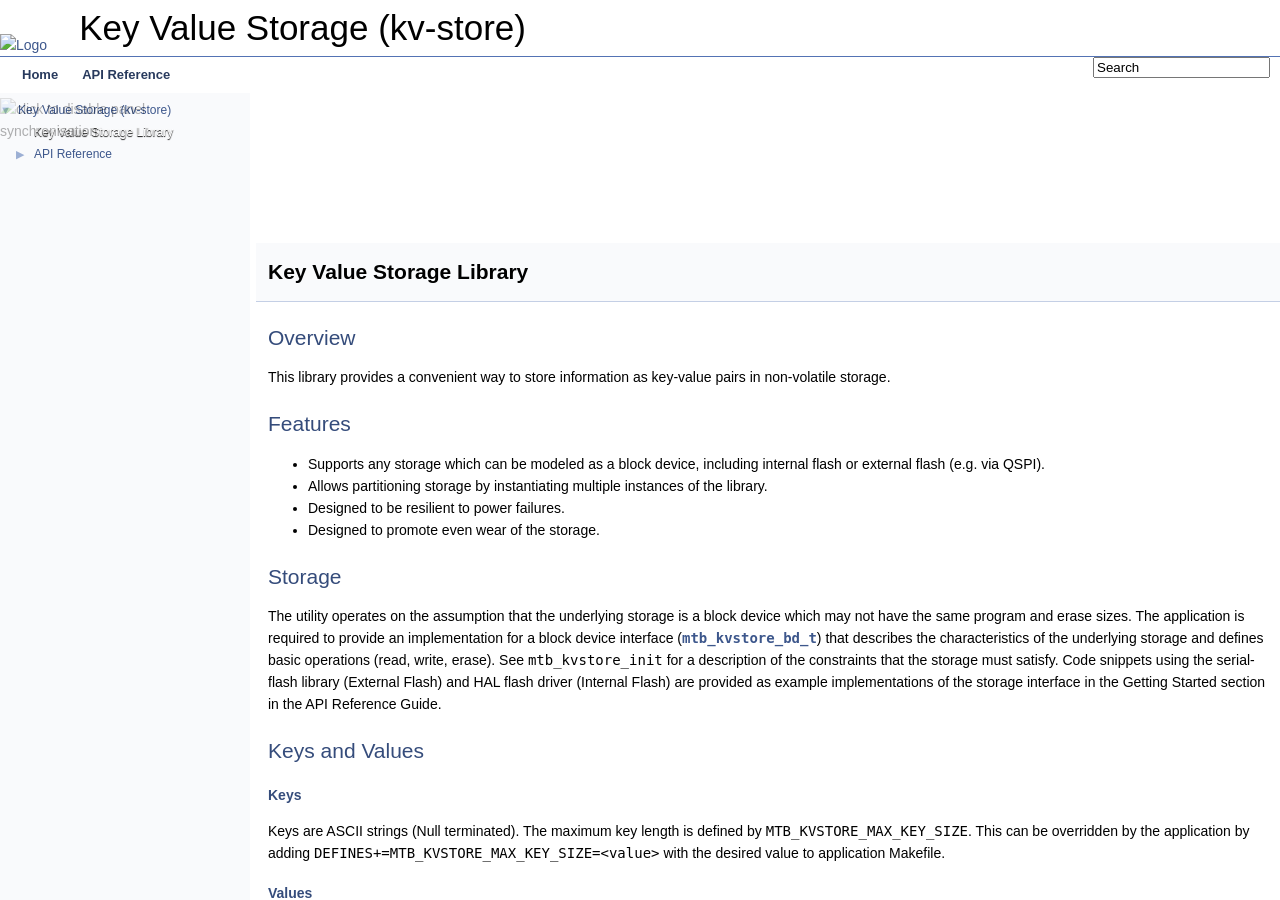
==== commit c81d0a32: "Upload kv-store 1.0.1.22384" ====
--- a/docs/html/index.html
+++ b/docs/html/index.html
@@ -100,25 +100,27 @@
 <li>Designed to promote even wear of the storage.</li>
 </ul>
 <h2>Storage</h2>
-<p>The utility operates on the assumption that the underlying storage is a block device which may not have the same program and erase sizes. The application is required to provide an implementation for a block device interface (<code><a class="el" href="group__group__kvstore.html#structmtb__kvstore__bd__t" title="Block device interface. ">mtb_kvstore_bd_t</a></code>) that describes the characteristics of the underlying storage and defines basic operations (read, write, erase). See <code>mtb_kvstore_init</code> for a description of the constraints that the storage must satisfy.</p>
+<p>The utility operates on the assumption that the underlying storage is a block device which may not have the same program and erase sizes. The application is required to provide an implementation for a block device interface (<code><a class="el" href="group__group__kvstore.html#structmtb__kvstore__bd__t" title="Block device interface. ">mtb_kvstore_bd_t</a></code>) that describes the characteristics of the underlying storage and defines basic operations (read, write, erase). See <code>mtb_kvstore_init</code> for a description of the constraints that the storage must satisfy. Code snippets using the serial-flash library (External Flash) and HAL flash driver (Internal Flash) are provided as example implementations of the storage interface in the Getting Started section in the API Reference Guide.</p>
 <h2>Keys and Values</h2>
 <h3>Keys</h3>
 <p>Keys are ASCII strings (Null terminated). The maximum key length is defined by <code>MTB_KVSTORE_MAX_KEY_SIZE</code>. This can be overridden by the application by adding <code>DEFINES+=MTB_KVSTORE_MAX_KEY_SIZE=&lt;value&gt;</code> with the desired value to application Makefile.</p>
 <h3>Values</h3>
-<p>Values are arbitrary length binary data.</p>
+<p>Values are arbitrary length binary data. By default it is assumed that each value (plus the header info of ~20 bytes) is less than the <code><a class="el" href="group__group__kvstore.html#structmtb__kvstore__bd__t" title="Block device interface. ">mtb_kvstore_bd_t</a></code> <code>erase_size</code>. If this is not true, a define <code>MTB_KVSTORE_MAX_VALUE_SIZE</code> must be defined with the actual max value size. NOTE: This define is not currently used, but will be in a future update. Setting it now will help ensure the application works properly with newer versions of the kv-store library.</p>
 <h2>RTOS Integration</h2>
-<p>In an RTOS environment, the library can be made thread safe by defining <code>DEFINE+=CY_RTOS_AWARE</code>. This causes all API to be protected by a mutex to serialize access to underlying storage device. The kvstore library must be initialized after the RTOS kernel has started for the mutex to be initialized safely. The default timeout for the mutex is defined by <code>MTB_KVSTORE_MUTEX_TIMEOUT_MS</code> and can be overridden by specifying <code>DEFINES+=MTB_KVSTORE_MUTEX_TIMEOUT_MS=&lt;value&gt;</code> with the application Makefile.</p>
+<p>In an RTOS environment, the library can be made thread safe by adding the <code>RTOS_AWARE</code> component (COMPONENTS+=RTOS_AWARE) or by defining the <code>CY_RTOS_AWARE</code> macro (DEFINES+=CY_RTOS_AWARE). This causes all API to be protected by a mutex to serialize access to underlying storage device. The kvstore library must be initialized after the RTOS kernel has started for the mutex to be initialized safely. The default timeout for the mutex is defined by <code>MTB_KVSTORE_MUTEX_TIMEOUT_MS</code> and can be overridden by specifying <code>DEFINES+=MTB_KVSTORE_MUTEX_TIMEOUT_MS=&lt;value&gt;</code> with the application Makefile.</p>
 <h2>Design details</h2>
 <h3>Sequential log of records</h3>
 <p>The key-value pairs are stored sequentially as records. Each operation appends a new record to the next available program block. If multiple records exist for the same key, the record at the highest address takes precedence over those that came before it. In an update operation, a new record with the key and updated value is appended, overriding the previous value. In a delete operation, a new record with the key and a "deleted" flag is appended.</p>
 <h3>Memory Layout</h3>
-<p>The address space provided by the application is divided into two areas. At any given time, one area is designated as active and the other as swap. All key/value pair records are stored in the active area. Each time garbage collection is performed, the active and swap area designations are reversed. The first record in the active area is an area header used to identify the current active area during initialization. This means that one half of the provided storage space is available for key value storage.</p>
-<h3>Record</h3>
+<p>The address space provided by the application is divided into two areas. At any given time, one area is designated as active and the other as swap. All key/value pair records are stored in the active area. Each time garbage collection is performed, the active and swap area designations are reversed. The first record in the active area is an area header used to identify the current active area during initialization. This means that one half of the provided storage space is available for key value storage. </p><div class="fragment"><div class="line">          active area                       swap area</div><div class="line">+-----------------------------+  +-----------------------------+</div><div class="line">|      area header record     |  |                             |</div><div class="line">+-----------------------------+  |                             |</div><div class="line">|      key value record 1     |  |                             |</div><div class="line">+-----------------------------+  |                             |</div><div class="line">|      key value record 2     |  |                             |</div><div class="line">|                             |  |                             |</div><div class="line">+-----------------------------+  |                             |</div><div class="line">|      key value record 3     |  |                             |</div><div class="line">+-----------------------------+  |                             |</div><div class="line">|        free space           |  |                             |</div><div class="line">|                             |  |                             |</div><div class="line">+-----------------------------+  +-----------------------------+</div></div><!-- fragment --><h3>Record</h3>
 <p>Each record contains a record header (<code>_mtb_kvstore_record_header_t</code>) that contains metadata including key/value sizes and a CRC. This is followed by the key and value data. The record is padded to the program size.</p>
-<h3>RAM table</h3>
-<p>A table that contains a hash for every key and the corresponding offset of the latest record for that key in storage is maintained in RAM. This table is built from storage during initialization and is updated on every subsequent operation. The key is verified by matching the key in the record in the storage. If it does not match the next entry with the same hash in the RAM table is checked. This allow for the possibility that multiple distinct keys may hash to the same value.</p>
+<div class="fragment"><div class="line">+---------------------+-------------------------+--------------------------------+---------------+</div><div class="line">| Record Header       | Key                     | Data                           | prog size pad |</div><div class="line">+---------------------+-------------------------+--------------------------------+---------------+</div></div><!-- fragment --><h3>RAM table</h3>
+<p>A table that contains a hash for every key and the corresponding offset of the latest record for that key in storage is maintained in RAM. This table is built from storage during initialization and is updated on every subsequent operation. The key is verified by matching the key in the record in the storage. If it does not match the next entry with the same hash in the RAM table is checked. This allows for the possibility that multiple distinct keys may hash to the same value.</p>
 <h3>Garbage collection</h3>
-<p>When the active area does not have sufficient space remaining to perform a requested modification (add, update, delete), a garbage collection operation is performed. This process copies all of the non-obsolete records (i.e. all of those listed in the RAM table) into the swap area. The swap area is then marked as the new active area by programming the area header at the start. The former active area is erased and becomes the new swap area.</p>
+<p>The garbage collection operation copies all of the non-obsolete records (i.e. all of those listed in the RAM table) into the swap area. The swap area is then marked as the new active area by programming the area header at the start. The former active area is erased and becomes the new swap area. Garbage collection is performed in the following scenarios:</p><ul>
+<li>The active area does not have sufficient space remaining to perform a requested modification (add, update, delete) and the active area contains obsolete records.</li>
+<li>A corrupted record is encountered during initialization. This may happen if a power failure occurs while the a record is being appended during a modifying operation. The garbage collection operation will copy all non-obsolete records preceding the corrupted record.</li>
+</ul>
 <p><b>NOTE:</b> Due to the garbage collection operation, write and delete operations may consume significantly more time than typical when the active area becomes full. Hence, they must not be called from timing critical code.</p>
 <h2>Dependencies</h2>
 <ul>
@@ -126,6 +128,7 @@
 </ul>
 <h2>More information</h2>
 <ul>
+<li><a href="https://cypresssemiconductorco.github.io/kv-store/html/modules.html">API Reference Guide</a></li>
 <li><a href="http://www.cypress.com">Cypress Semiconductor, an Infineon Technologies Company</a></li>
 <li><a href="https://github.com/cypresssemiconductorco">Cypress Semiconductor GitHub</a></li>
 <li><a href="https://www.cypress.com/products/modustoolbox-software-environment">ModusToolbox</a> <hr/>
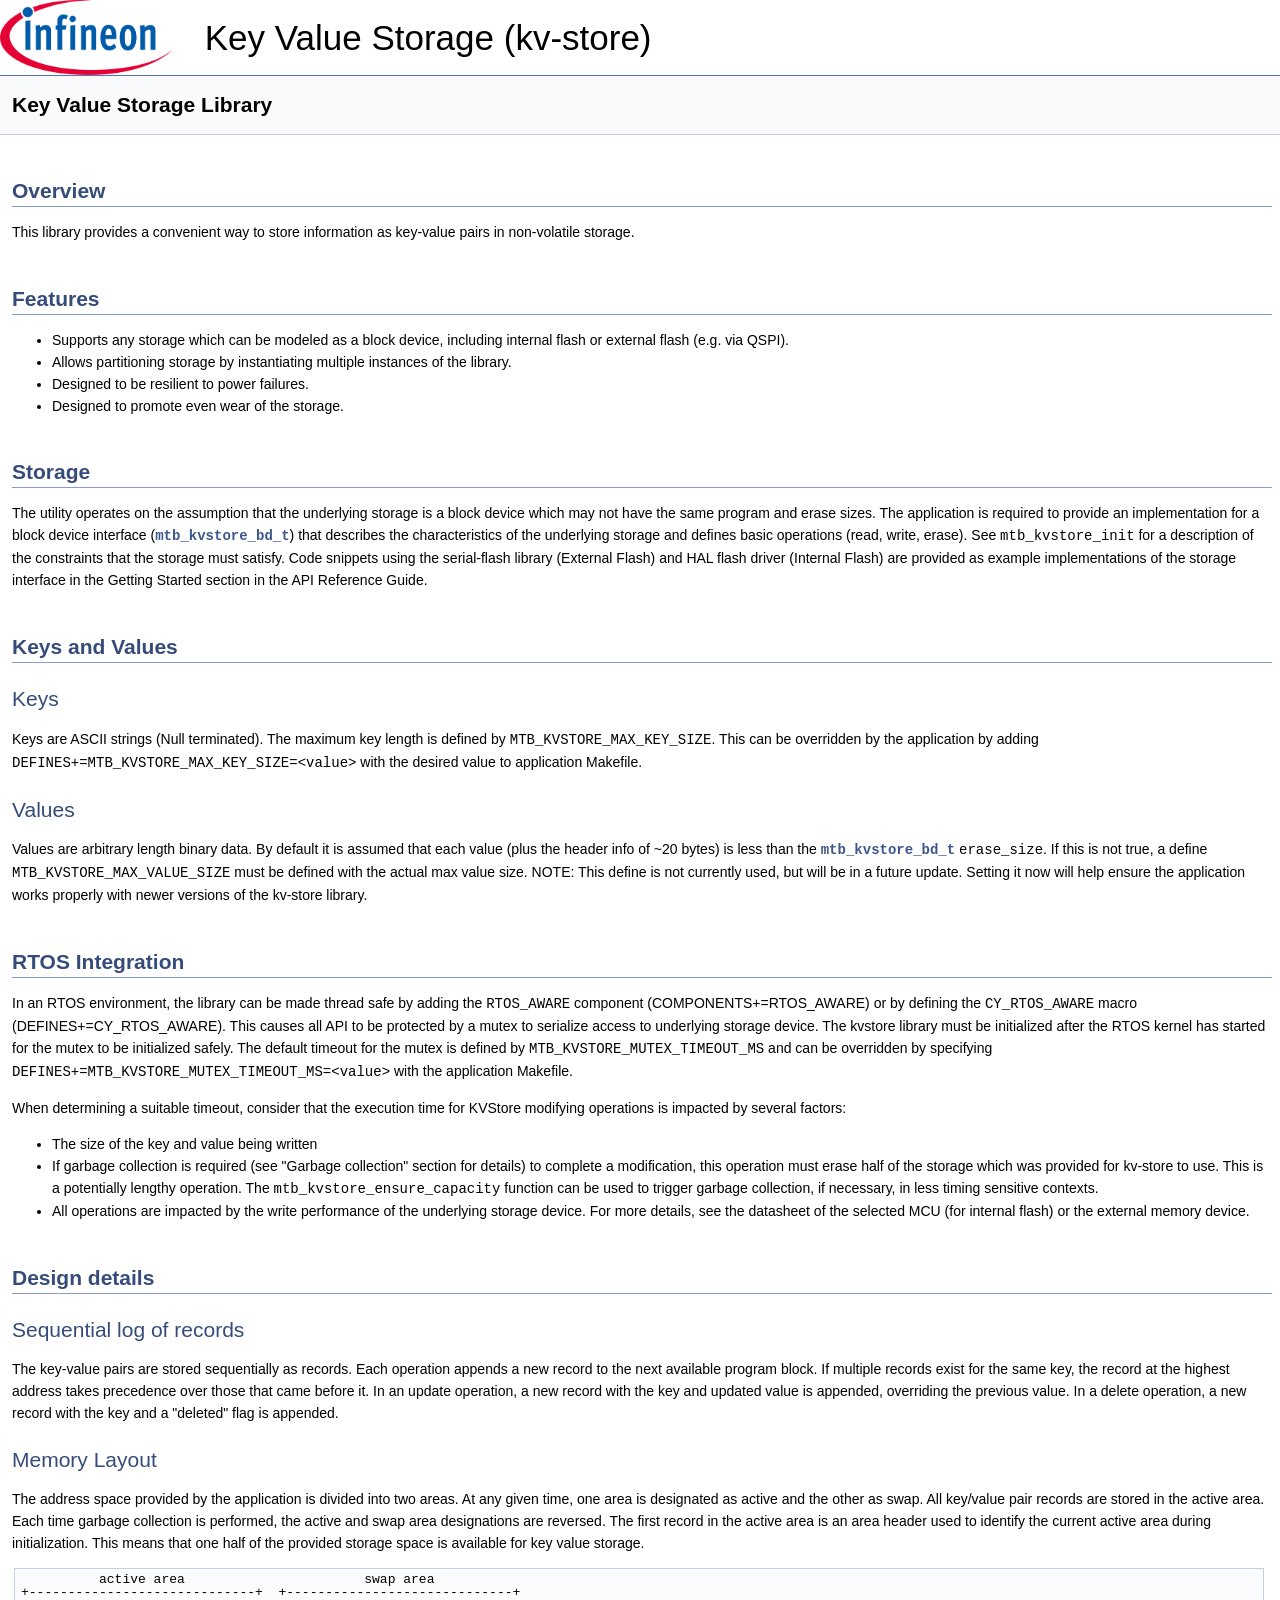
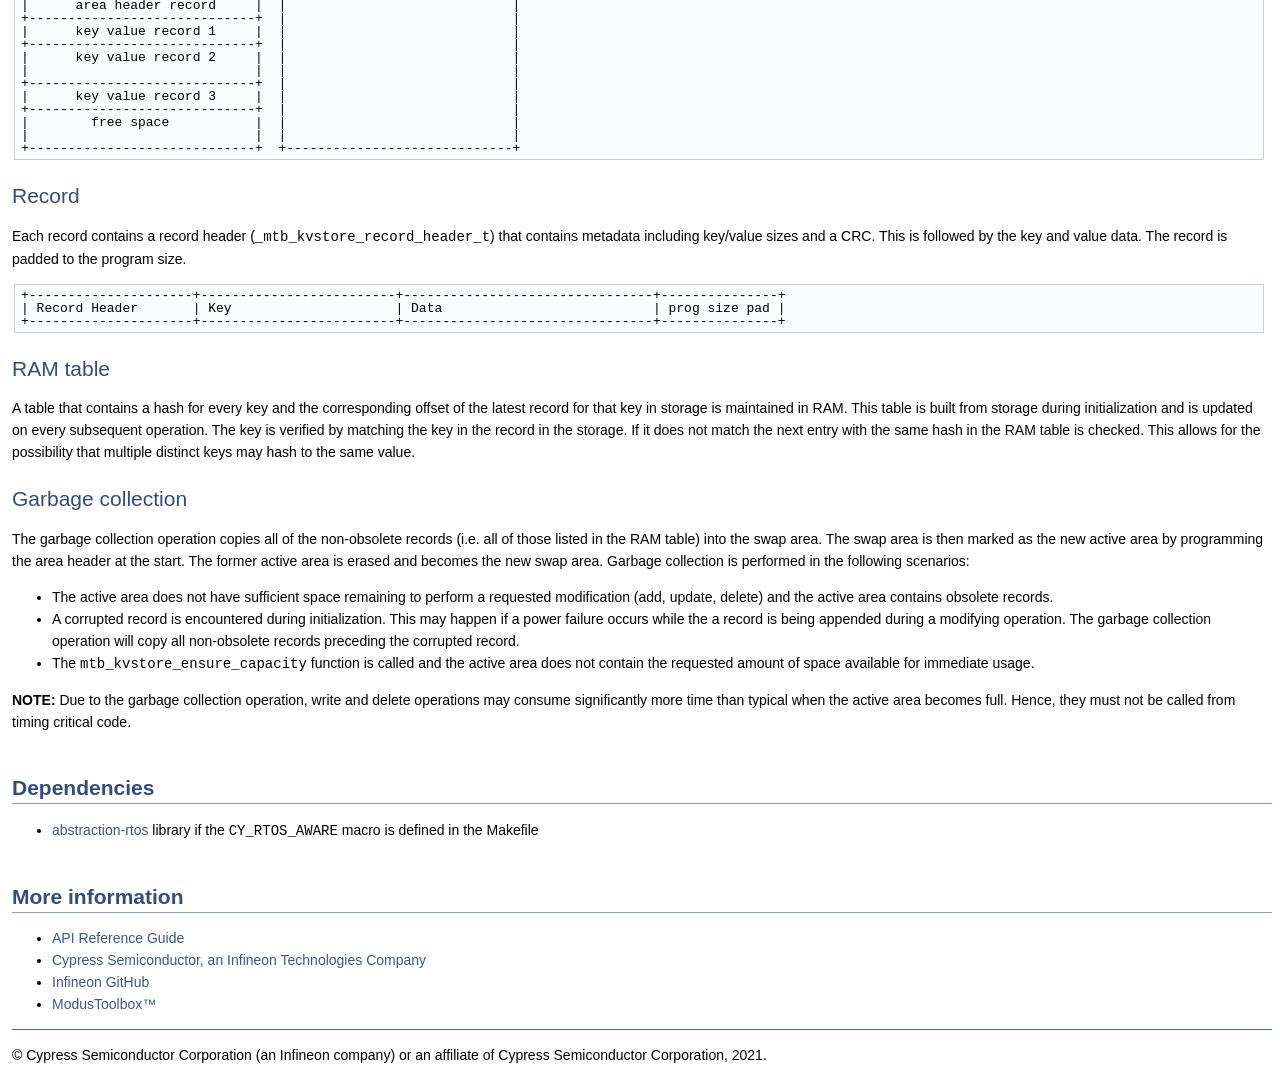
==== commit 6d8e0a0d: "Upload kv-store 1.1.0.28441" ====
--- a/docs/html/index.html
+++ b/docs/html/index.html
@@ -4,7 +4,7 @@
 <head>
 <meta http-equiv="Content-Type" content="text/xhtml;charset=UTF-8"/>
 <meta http-equiv="X-UA-Compatible" content="IE=9"/>
-<meta name="generator" content="Doxygen 1.8.14"/>
+<meta name="generator" content="Doxygen 1.9.2"/>
 <meta name="viewport" content="width=device-width, initial-scale=1"/>
 <title>Key Value Storage (kv-store)</title>
 <link href="tabs.css" rel="stylesheet" type="text/css"/>
@@ -14,10 +14,6 @@
 <script type="text/javascript" src="resize.js"></script>
 <script type="text/javascript" src="navtreedata.js"></script>
 <script type="text/javascript" src="navtree.js"></script>
-<script type="text/javascript">
-/* @license magnet:?xt=urn:btih:cf05388f2679ee054f2beb29a391d25f4e673ac3&amp;dn=gpl-2.0.txt GPL-v2 */
-  $(document).ready(initResizable);
-/* @license-end */</script>
 <link href="search/search.css" rel="stylesheet" type="text/css"/>
 <script type="text/javascript" src="search/searchdata.js"></script>
 <script type="text/javascript" src="search/search.js"></script>
@@ -38,21 +34,22 @@
 </table>
 </div>
 <!-- end header part -->
-<!-- Generated by Doxygen 1.8.14 -->
+<!-- Generated by Doxygen 1.9.2 -->
 <script type="text/javascript">
-/* @license magnet:?xt=urn:btih:cf05388f2679ee054f2beb29a391d25f4e673ac3&amp;dn=gpl-2.0.txt GPL-v2 */
-var searchBox = new SearchBox("searchBox", "search",false,'Search');
+/* @license magnet:?xt=urn:btih:d3d9a9a6595521f9666a5e94cc830dab83b65699&amp;dn=expat.txt MIT */
+var searchBox = new SearchBox("searchBox", "search",'Search','.html');
 /* @license-end */
 </script>
 <script type="text/javascript" src="menudata.js"></script>
 <script type="text/javascript" src="menu.js"></script>
 <script type="text/javascript">
-/* @license magnet:?xt=urn:btih:cf05388f2679ee054f2beb29a391d25f4e673ac3&amp;dn=gpl-2.0.txt GPL-v2 */
+/* @license magnet:?xt=urn:btih:d3d9a9a6595521f9666a5e94cc830dab83b65699&amp;dn=expat.txt MIT */
 $(function() {
   initMenu('',true,false,'search.php','Search');
   $(document).ready(function() { init_search(); });
 });
-/* @license-end */</script>
+/* @license-end */
+</script>
 <div id="main-nav"></div>
 </div><!-- top -->
 <div id="side-nav" class="ui-resizable side-nav-resizable">
@@ -66,8 +63,8 @@
   </div>
 </div>
 <script type="text/javascript">
-/* @license magnet:?xt=urn:btih:cf05388f2679ee054f2beb29a391d25f4e673ac3&amp;dn=gpl-2.0.txt GPL-v2 */
-$(document).ready(function(){initNavTree('index.html','');});
+/* @license magnet:?xt=urn:btih:d3d9a9a6595521f9666a5e94cc830dab83b65699&amp;dn=expat.txt MIT */
+$(document).ready(function(){initNavTree('index.html',''); initResizable(); });
 /* @license-end */
 </script>
 <div id="doc-content">
@@ -85,56 +82,96 @@
 </iframe>
 </div>
 
-<div class="header">
-  <div class="headertitle">
-<div class="title">Key Value Storage Library </div>  </div>
+<div><div class="header">
+  <div class="headertitle"><div class="title">Key Value Storage Library </div></div>
 </div><!--header-->
 <div class="contents">
-<div class="textblock"><h2>Overview</h2>
-<p>This library provides a convenient way to store information as key-value pairs in non-volatile storage.</p>
-<h2>Features</h2>
+<div class="textblock"><p ><a class="anchor" id="md_source_support_kv_store_README_doxygen"></a> </p>
+<h1><a class="anchor" id="autotoc_md1"></a>
+Overview</h1>
+<p >This library provides a convenient way to store information as key-value pairs in non-volatile storage.</p>
+<h1><a class="anchor" id="autotoc_md2"></a>
+Features</h1>
 <ul>
 <li>Supports any storage which can be modeled as a block device, including internal flash or external flash (e.g. via QSPI).</li>
 <li>Allows partitioning storage by instantiating multiple instances of the library.</li>
 <li>Designed to be resilient to power failures.</li>
 <li>Designed to promote even wear of the storage.</li>
 </ul>
-<h2>Storage</h2>
-<p>The utility operates on the assumption that the underlying storage is a block device which may not have the same program and erase sizes. The application is required to provide an implementation for a block device interface (<code><a class="el" href="group__group__kvstore.html#structmtb__kvstore__bd__t" title="Block device interface. ">mtb_kvstore_bd_t</a></code>) that describes the characteristics of the underlying storage and defines basic operations (read, write, erase). See <code>mtb_kvstore_init</code> for a description of the constraints that the storage must satisfy. Code snippets using the serial-flash library (External Flash) and HAL flash driver (Internal Flash) are provided as example implementations of the storage interface in the Getting Started section in the API Reference Guide.</p>
-<h2>Keys and Values</h2>
-<h3>Keys</h3>
-<p>Keys are ASCII strings (Null terminated). The maximum key length is defined by <code>MTB_KVSTORE_MAX_KEY_SIZE</code>. This can be overridden by the application by adding <code>DEFINES+=MTB_KVSTORE_MAX_KEY_SIZE=&lt;value&gt;</code> with the desired value to application Makefile.</p>
-<h3>Values</h3>
-<p>Values are arbitrary length binary data. By default it is assumed that each value (plus the header info of ~20 bytes) is less than the <code><a class="el" href="group__group__kvstore.html#structmtb__kvstore__bd__t" title="Block device interface. ">mtb_kvstore_bd_t</a></code> <code>erase_size</code>. If this is not true, a define <code>MTB_KVSTORE_MAX_VALUE_SIZE</code> must be defined with the actual max value size. NOTE: This define is not currently used, but will be in a future update. Setting it now will help ensure the application works properly with newer versions of the kv-store library.</p>
-<h2>RTOS Integration</h2>
-<p>In an RTOS environment, the library can be made thread safe by adding the <code>RTOS_AWARE</code> component (COMPONENTS+=RTOS_AWARE) or by defining the <code>CY_RTOS_AWARE</code> macro (DEFINES+=CY_RTOS_AWARE). This causes all API to be protected by a mutex to serialize access to underlying storage device. The kvstore library must be initialized after the RTOS kernel has started for the mutex to be initialized safely. The default timeout for the mutex is defined by <code>MTB_KVSTORE_MUTEX_TIMEOUT_MS</code> and can be overridden by specifying <code>DEFINES+=MTB_KVSTORE_MUTEX_TIMEOUT_MS=&lt;value&gt;</code> with the application Makefile.</p>
-<h2>Design details</h2>
-<h3>Sequential log of records</h3>
-<p>The key-value pairs are stored sequentially as records. Each operation appends a new record to the next available program block. If multiple records exist for the same key, the record at the highest address takes precedence over those that came before it. In an update operation, a new record with the key and updated value is appended, overriding the previous value. In a delete operation, a new record with the key and a "deleted" flag is appended.</p>
-<h3>Memory Layout</h3>
-<p>The address space provided by the application is divided into two areas. At any given time, one area is designated as active and the other as swap. All key/value pair records are stored in the active area. Each time garbage collection is performed, the active and swap area designations are reversed. The first record in the active area is an area header used to identify the current active area during initialization. This means that one half of the provided storage space is available for key value storage. </p><div class="fragment"><div class="line">          active area                       swap area</div><div class="line">+-----------------------------+  +-----------------------------+</div><div class="line">|      area header record     |  |                             |</div><div class="line">+-----------------------------+  |                             |</div><div class="line">|      key value record 1     |  |                             |</div><div class="line">+-----------------------------+  |                             |</div><div class="line">|      key value record 2     |  |                             |</div><div class="line">|                             |  |                             |</div><div class="line">+-----------------------------+  |                             |</div><div class="line">|      key value record 3     |  |                             |</div><div class="line">+-----------------------------+  |                             |</div><div class="line">|        free space           |  |                             |</div><div class="line">|                             |  |                             |</div><div class="line">+-----------------------------+  +-----------------------------+</div></div><!-- fragment --><h3>Record</h3>
-<p>Each record contains a record header (<code>_mtb_kvstore_record_header_t</code>) that contains metadata including key/value sizes and a CRC. This is followed by the key and value data. The record is padded to the program size.</p>
-<div class="fragment"><div class="line">+---------------------+-------------------------+--------------------------------+---------------+</div><div class="line">| Record Header       | Key                     | Data                           | prog size pad |</div><div class="line">+---------------------+-------------------------+--------------------------------+---------------+</div></div><!-- fragment --><h3>RAM table</h3>
-<p>A table that contains a hash for every key and the corresponding offset of the latest record for that key in storage is maintained in RAM. This table is built from storage during initialization and is updated on every subsequent operation. The key is verified by matching the key in the record in the storage. If it does not match the next entry with the same hash in the RAM table is checked. This allows for the possibility that multiple distinct keys may hash to the same value.</p>
-<h3>Garbage collection</h3>
-<p>The garbage collection operation copies all of the non-obsolete records (i.e. all of those listed in the RAM table) into the swap area. The swap area is then marked as the new active area by programming the area header at the start. The former active area is erased and becomes the new swap area. Garbage collection is performed in the following scenarios:</p><ul>
+<h1><a class="anchor" id="autotoc_md3"></a>
+Storage</h1>
+<p >The utility operates on the assumption that the underlying storage is a block device which may not have the same program and erase sizes. The application is required to provide an implementation for a block device interface (<code><a class="el" href="group__group__kvstore.html#structmtb__kvstore__bd__t" title="Block device interface.">mtb_kvstore_bd_t</a></code>) that describes the characteristics of the underlying storage and defines basic operations (read, write, erase). See <code>mtb_kvstore_init</code> for a description of the constraints that the storage must satisfy. Code snippets using the serial-flash library (External Flash) and HAL flash driver (Internal Flash) are provided as example implementations of the storage interface in the Getting Started section in the API Reference Guide.</p>
+<h1><a class="anchor" id="autotoc_md4"></a>
+Keys and Values</h1>
+<h2><a class="anchor" id="autotoc_md5"></a>
+Keys</h2>
+<p >Keys are ASCII strings (Null terminated). The maximum key length is defined by <code>MTB_KVSTORE_MAX_KEY_SIZE</code>. This can be overridden by the application by adding <code>DEFINES+=MTB_KVSTORE_MAX_KEY_SIZE=&lt;value&gt;</code> with the desired value to application Makefile.</p>
+<h2><a class="anchor" id="autotoc_md6"></a>
+Values</h2>
+<p >Values are arbitrary length binary data. By default it is assumed that each value (plus the header info of ~20 bytes) is less than the <code><a class="el" href="group__group__kvstore.html#structmtb__kvstore__bd__t" title="Block device interface.">mtb_kvstore_bd_t</a></code> <code>erase_size</code>. If this is not true, a define <code>MTB_KVSTORE_MAX_VALUE_SIZE</code> must be defined with the actual max value size. NOTE: This define is not currently used, but will be in a future update. Setting it now will help ensure the application works properly with newer versions of the kv-store library.</p>
+<h1><a class="anchor" id="autotoc_md7"></a>
+RTOS Integration</h1>
+<p >In an RTOS environment, the library can be made thread safe by adding the <code>RTOS_AWARE</code> component (COMPONENTS+=RTOS_AWARE) or by defining the <code>CY_RTOS_AWARE</code> macro (DEFINES+=CY_RTOS_AWARE). This causes all API to be protected by a mutex to serialize access to underlying storage device. The kvstore library must be initialized after the RTOS kernel has started for the mutex to be initialized safely. The default timeout for the mutex is defined by <code>MTB_KVSTORE_MUTEX_TIMEOUT_MS</code> and can be overridden by specifying <code>DEFINES+=MTB_KVSTORE_MUTEX_TIMEOUT_MS=&lt;value&gt;</code> with the application Makefile.</p>
+<p >When determining a suitable timeout, consider that the execution time for KVStore modifying operations is impacted by several factors:</p><ul>
+<li>The size of the key and value being written</li>
+<li>If garbage collection is required (see "Garbage collection" section for details) to complete a modification, this operation must erase half of the storage which was provided for kv-store to use. This is a potentially lengthy operation. The <code>mtb_kvstore_ensure_capacity</code> function can be used to trigger garbage collection, if necessary, in less timing sensitive contexts.</li>
+<li>All operations are impacted by the write performance of the underlying storage device. For more details, see the datasheet of the selected MCU (for internal flash) or the external memory device.</li>
+</ul>
+<h1><a class="anchor" id="autotoc_md8"></a>
+Design details</h1>
+<h2><a class="anchor" id="autotoc_md9"></a>
+Sequential log of records</h2>
+<p >The key-value pairs are stored sequentially as records. Each operation appends a new record to the next available program block. If multiple records exist for the same key, the record at the highest address takes precedence over those that came before it. In an update operation, a new record with the key and updated value is appended, overriding the previous value. In a delete operation, a new record with the key and a "deleted" flag is appended.</p>
+<h2><a class="anchor" id="autotoc_md10"></a>
+Memory Layout</h2>
+<p >The address space provided by the application is divided into two areas. At any given time, one area is designated as active and the other as swap. All key/value pair records are stored in the active area. Each time garbage collection is performed, the active and swap area designations are reversed. The first record in the active area is an area header used to identify the current active area during initialization. This means that one half of the provided storage space is available for key value storage. </p><div class="fragment"><div class="line">          active area                       swap area</div>
+<div class="line">+-----------------------------+  +-----------------------------+</div>
+<div class="line">|      area header record     |  |                             |</div>
+<div class="line">+-----------------------------+  |                             |</div>
+<div class="line">|      key value record 1     |  |                             |</div>
+<div class="line">+-----------------------------+  |                             |</div>
+<div class="line">|      key value record 2     |  |                             |</div>
+<div class="line">|                             |  |                             |</div>
+<div class="line">+-----------------------------+  |                             |</div>
+<div class="line">|      key value record 3     |  |                             |</div>
+<div class="line">+-----------------------------+  |                             |</div>
+<div class="line">|        free space           |  |                             |</div>
+<div class="line">|                             |  |                             |</div>
+<div class="line">+-----------------------------+  +-----------------------------+</div>
+</div><!-- fragment --><h2><a class="anchor" id="autotoc_md11"></a>
+Record</h2>
+<p >Each record contains a record header (<code>_mtb_kvstore_record_header_t</code>) that contains metadata including key/value sizes and a CRC. This is followed by the key and value data. The record is padded to the program size.</p>
+<div class="fragment"><div class="line">+---------------------+-------------------------+--------------------------------+---------------+</div>
+<div class="line">| Record Header       | Key                     | Data                           | prog size pad |</div>
+<div class="line">+---------------------+-------------------------+--------------------------------+---------------+</div>
+</div><!-- fragment --><h2><a class="anchor" id="autotoc_md12"></a>
+RAM table</h2>
+<p >A table that contains a hash for every key and the corresponding offset of the latest record for that key in storage is maintained in RAM. This table is built from storage during initialization and is updated on every subsequent operation. The key is verified by matching the key in the record in the storage. If it does not match the next entry with the same hash in the RAM table is checked. This allows for the possibility that multiple distinct keys may hash to the same value.</p>
+<h2><a class="anchor" id="autotoc_md13"></a>
+Garbage collection</h2>
+<p >The garbage collection operation copies all of the non-obsolete records (i.e. all of those listed in the RAM table) into the swap area. The swap area is then marked as the new active area by programming the area header at the start. The former active area is erased and becomes the new swap area. Garbage collection is performed in the following scenarios:</p><ul>
 <li>The active area does not have sufficient space remaining to perform a requested modification (add, update, delete) and the active area contains obsolete records.</li>
 <li>A corrupted record is encountered during initialization. This may happen if a power failure occurs while the a record is being appended during a modifying operation. The garbage collection operation will copy all non-obsolete records preceding the corrupted record.</li>
+<li>The <code>mtb_kvstore_ensure_capacity</code> function is called and the active area does not contain the requested amount of space available for immediate usage.</li>
 </ul>
-<p><b>NOTE:</b> Due to the garbage collection operation, write and delete operations may consume significantly more time than typical when the active area becomes full. Hence, they must not be called from timing critical code.</p>
-<h2>Dependencies</h2>
+<p ><b>NOTE:</b> Due to the garbage collection operation, write and delete operations may consume significantly more time than typical when the active area becomes full. Hence, they must not be called from timing critical code.</p>
+<h1><a class="anchor" id="autotoc_md14"></a>
+Dependencies</h1>
 <ul>
-<li><a href="https://github.com/cypresssemiconductorco/abstraction-rtos">abstraction-rtos</a> library if the <code>CY_RTOS_AWARE</code> macro is defined in the Makefile</li>
+<li><a href="https://github.com/infineon/abstraction-rtos">abstraction-rtos</a> library if the <code>CY_RTOS_AWARE</code> macro is defined in the Makefile</li>
 </ul>
-<h2>More information</h2>
+<h1><a class="anchor" id="autotoc_md15"></a>
+More information</h1>
 <ul>
-<li><a href="https://cypresssemiconductorco.github.io/kv-store/html/modules.html">API Reference Guide</a></li>
+<li><a href="https://infineon.github.io/kv-store/html/modules.html">API Reference Guide</a></li>
 <li><a href="http://www.cypress.com">Cypress Semiconductor, an Infineon Technologies Company</a></li>
-<li><a href="https://github.com/cypresssemiconductorco">Cypress Semiconductor GitHub</a></li>
-<li><a href="https://www.cypress.com/products/modustoolbox-software-environment">ModusToolbox</a> <hr/>
- © Cypress Semiconductor Corporation, 2021. </li>
+<li><a href="https://github.com/infineon">Infineon GitHub</a></li>
+<li><a href="https://www.cypress.com/products/modustoolbox-software-environment">ModusToolbox™</a></li>
 </ul>
-</div></div><!-- contents -->
+<hr  />
+<p> © Cypress Semiconductor Corporation (an Infineon company) or an affiliate of Cypress Semiconductor Corporation, 2021. </p>
+</div></div><!-- PageDoc -->
+</div><!-- contents -->
 </div><!-- doc-content -->
 <!-- start footer part
 <div id="nav-path" class="navpath">
--- a/docs/html/navtree.css
+++ b/docs/html/navtree.css
@@ -87,6 +87,7 @@
   position: absolute;
   left: 0px;
   width: 250px;
+  overflow : hidden;
 }
 
 .ui-resizable .ui-resizable-handle {
@@ -96,7 +97,7 @@
 .ui-resizable-e {
   background-image:url("splitbar.png");
   background-size:100%;
-  background-repeat:no-repeat;
+  background-repeat:repeat-y;
   background-attachment: scroll;
   cursor:ew-resize;
   height:100%;
--- a/docs/html/search/search.css
+++ b/docs/html/search/search.css
@@ -0,0 +1,263 @@
+/*---------------- Search Box */
+
+#MSearchBox {
+    white-space : nowrap;
+    background: white;
+    border-radius: 0.65em;
+    box-shadow: inset 0.5px 0.5px 3px 0px #555;
+    z-index: 102;
+}
+
+#MSearchBox .left {
+    display: inline-block;
+    vertical-align: middle;
+    height: 1.4em;
+}
+
+#MSearchSelect {
+    display: inline-block;
+    vertical-align: middle;
+    height: 19px;
+    padding: 0 0 0 0.3em;
+    margin: 0;
+}
+
+#MSearchField {
+    display: inline-block;
+    vertical-align: middle;
+    width: 7.5em;
+    height: 19px;
+    margin: 0 0.15em;
+    padding: 0;
+    line-height: 1em;
+    border:none;
+    color: #909090;
+    outline: none;
+    font-family: Arial, Verdana, sans-serif;
+    -webkit-border-radius: 0px;
+    border-radius: 0px;
+    background: none;
+}
+
+@media(hover: none) {
+    /* to avoid zooming on iOS */
+    #MSearchField {
+        font-size: 16px;
+    }
+}
+
+#MSearchBox .right {
+    display: inline-block;
+    vertical-align: middle;
+    width: 1.4em;
+    height: 1.4em;
+}
+
+#MSearchClose {
+    display: none;
+    font-size: inherit;
+    background : none;
+    border: none;
+    margin: 0;
+    padding: 0;
+    outline: none;
+
+}
+
+#MSearchCloseImg {
+    height: 1.4em;
+    padding: 0.3em;
+    margin: 0;
+}
+
+.MSearchBoxActive #MSearchField {
+    color: #000000;
+}
+
+#main-menu > li:last-child {
+    /* This <li> object is the parent of the search bar */
+    display: flex;
+    justify-content: center;
+    align-items: center;
+    height: 36px;
+    margin-right: 1em;
+}
+
+/*---------------- Search filter selection */
+
+#MSearchSelectWindow {
+    display: none;
+    position: absolute;
+    left: 0; top: 0;
+    border: 1px solid #90A5CE;
+    background-color: #F9FAFC;
+    z-index: 10001;
+    padding-top: 4px;
+    padding-bottom: 4px;
+    -moz-border-radius: 4px;
+    -webkit-border-top-left-radius: 4px;
+    -webkit-border-top-right-radius: 4px;
+    -webkit-border-bottom-left-radius: 4px;
+    -webkit-border-bottom-right-radius: 4px;
+    -webkit-box-shadow: 5px 5px 5px rgba(0, 0, 0, 0.15);
+}
+
+.SelectItem {
+    font: 8pt Arial, Verdana, sans-serif;
+    padding-left:  2px;
+    padding-right: 12px;
+    border: 0px;
+}
+
+span.SelectionMark {
+    margin-right: 4px;
+    font-family: monospace;
+    outline-style: none;
+    text-decoration: none;
+}
+
+a.SelectItem {
+    display: block;
+    outline-style: none;
+    color: #000000; 
+    text-decoration: none;
+    padding-left:   6px;
+    padding-right: 12px;
+}
+
+a.SelectItem:focus,
+a.SelectItem:active {
+    color: #000000; 
+    outline-style: none;
+    text-decoration: none;
+}
+
+a.SelectItem:hover {
+    color: #FFFFFF;
+    background-color: #3D578C;
+    outline-style: none;
+    text-decoration: none;
+    cursor: pointer;
+    display: block;
+}
+
+/*---------------- Search results window */
+
+iframe#MSearchResults {
+    /*width: 60ex;*/
+    height: 15em;
+}
+
+#MSearchResultsWindow {
+    display: none;
+    position: absolute;
+    left: 0; top: 0;
+    border: 1px solid #000;
+    background-color: #EEF1F7;
+    z-index:10000;
+}
+
+/* ----------------------------------- */
+
+
+#SRIndex {
+    clear:both; 
+    padding-bottom: 15px;
+}
+
+.SREntry {
+    font-size: 10pt;
+    padding-left: 1ex;
+}
+
+.SRPage .SREntry {
+    font-size: 8pt;
+    padding: 1px 5px;
+}
+
+body.SRPage {
+    margin: 5px 2px;
+}
+
+.SRChildren {
+    padding-left: 3ex; padding-bottom: .5em 
+}
+
+.SRPage .SRChildren {
+    display: none;
+}
+
+.SRSymbol {
+    font-weight: bold; 
+    color: #425E97;
+    font-family: Arial, Verdana, sans-serif;
+    text-decoration: none;
+    outline: none;
+}
+
+a.SRScope {
+    display: block;
+    color: #425E97; 
+    font-family: Arial, Verdana, sans-serif;
+    text-decoration: none;
+    outline: none;
+}
+
+a.SRSymbol:focus, a.SRSymbol:active,
+a.SRScope:focus, a.SRScope:active {
+    text-decoration: underline;
+}
+
+span.SRScope {
+    padding-left: 4px;
+    font-family: Arial, Verdana, sans-serif;
+}
+
+.SRPage .SRStatus {
+    padding: 2px 5px;
+    font-size: 8pt;
+    font-style: italic;
+    font-family: Arial, Verdana, sans-serif;
+}
+
+.SRResult {
+    display: none;
+}
+
+div.searchresults {
+    margin-left: 10px;
+    margin-right: 10px;
+}
+
+/*---------------- External search page results */
+
+.searchresult {
+    background-color: #F0F3F8;
+}
+
+.pages b {
+   color: white;
+   padding: 5px 5px 3px 5px;
+   background-image: url("../tab_a.png");
+   background-repeat: repeat-x;
+   text-shadow: 0 1px 1px #000000;
+}
+
+.pages {
+    line-height: 17px;
+    margin-left: 4px;
+    text-decoration: none;
+}
+
+.hl {
+    font-weight: bold;
+}
+
+#searchresults {
+    margin-bottom: 20px;
+}
+
+.searchpages {
+    margin-top: 10px;
+}
+
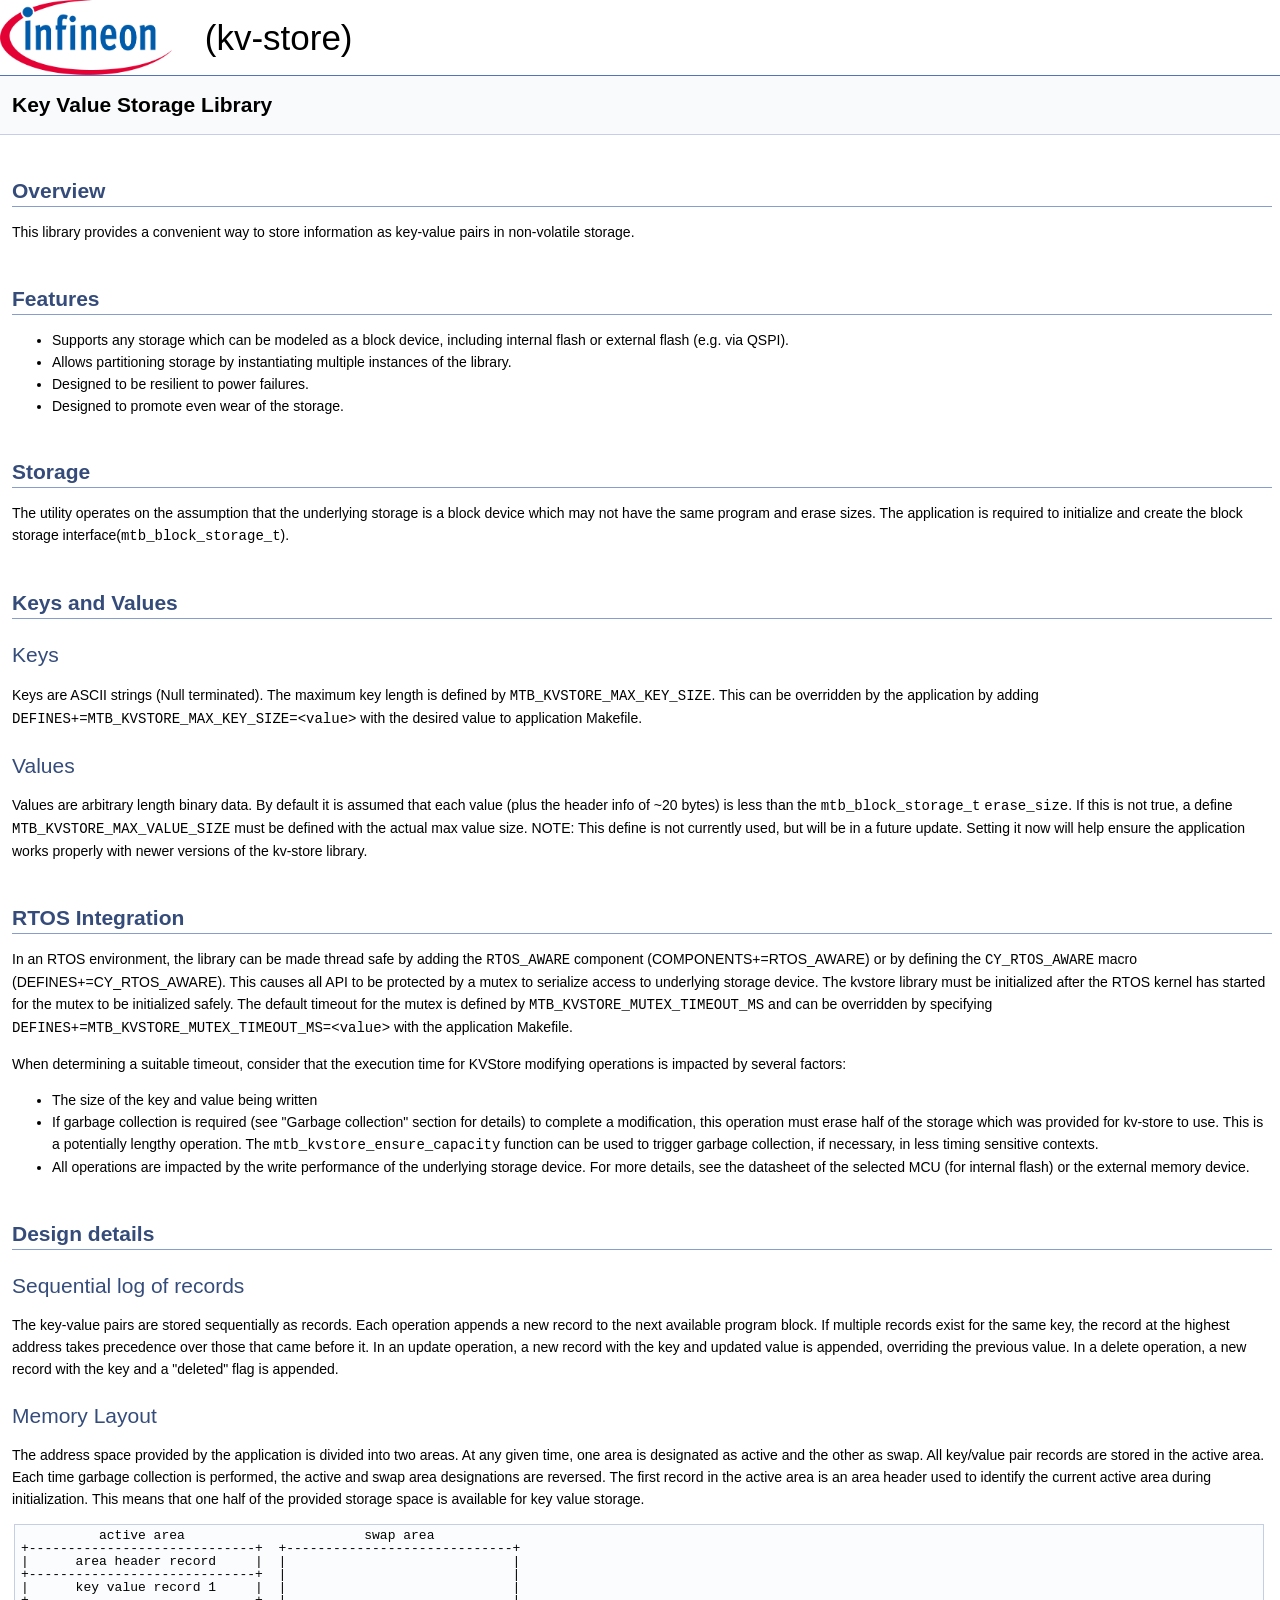
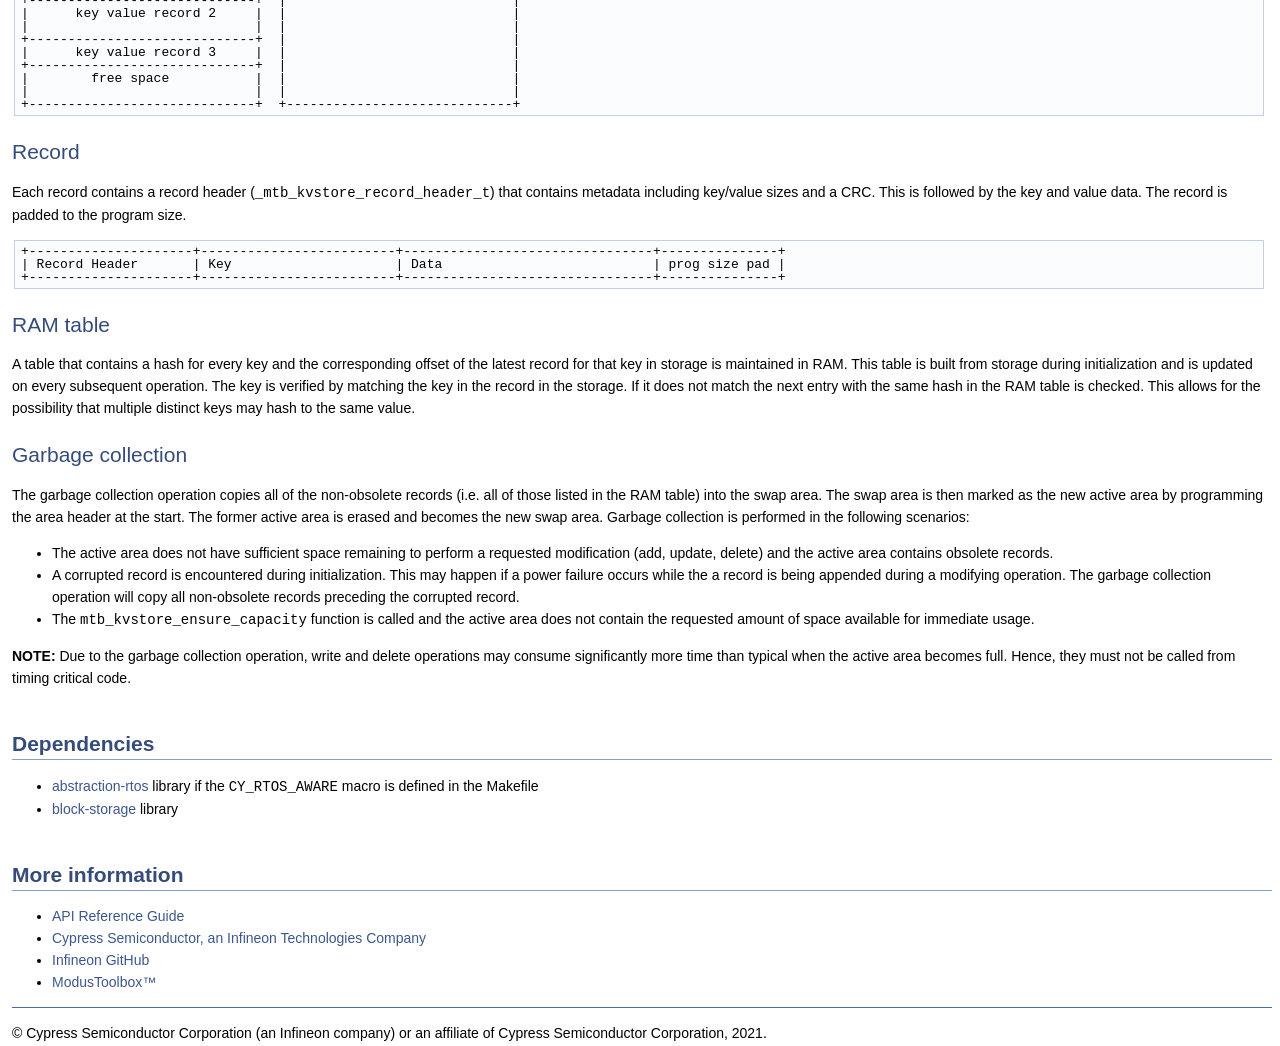
==== commit 4d683fc8: "Upload kv-store [3494]" ====
--- a/docs/html/index.html
+++ b/docs/html/index.html
@@ -6,7 +6,7 @@
 <meta http-equiv="X-UA-Compatible" content="IE=9"/>
 <meta name="generator" content="Doxygen 1.9.2"/>
 <meta name="viewport" content="width=device-width, initial-scale=1"/>
-<title>Key Value Storage (kv-store)</title>
+<title>(kv-store)</title>
 <link href="tabs.css" rel="stylesheet" type="text/css"/>
 <script type="text/javascript" src="jquery.js"></script>
 <script type="text/javascript" src="dynsections.js"></script>
@@ -27,7 +27,7 @@
  <tr style="height: 56px;">
   <td id="projectlogo"><a href="http://www.cypress.com/"><img alt="Logo" src="logo.png"/></a></td>
   <td id="projectalign" style="padding-left: 0.5em;">
-   <div id="projectname">Key Value Storage (kv-store)</div>
+   <div id="projectname">(kv-store)</div>
   </td>
  </tr>
  </tbody>
@@ -86,7 +86,7 @@
   <div class="headertitle"><div class="title">Key Value Storage Library </div></div>
 </div><!--header-->
 <div class="contents">
-<div class="textblock"><p ><a class="anchor" id="md_source_support_kv_store_README_doxygen"></a> </p>
+<div class="textblock"><p ><a class="anchor" id="md_output_README_doxygen"></a> </p>
 <h1><a class="anchor" id="autotoc_md1"></a>
 Overview</h1>
 <p >This library provides a convenient way to store information as key-value pairs in non-volatile storage.</p>
@@ -100,7 +100,7 @@
 </ul>
 <h1><a class="anchor" id="autotoc_md3"></a>
 Storage</h1>
-<p >The utility operates on the assumption that the underlying storage is a block device which may not have the same program and erase sizes. The application is required to provide an implementation for a block device interface (<code><a class="el" href="group__group__kvstore.html#structmtb__kvstore__bd__t" title="Block device interface.">mtb_kvstore_bd_t</a></code>) that describes the characteristics of the underlying storage and defines basic operations (read, write, erase). See <code>mtb_kvstore_init</code> for a description of the constraints that the storage must satisfy. Code snippets using the serial-flash library (External Flash) and HAL flash driver (Internal Flash) are provided as example implementations of the storage interface in the Getting Started section in the API Reference Guide.</p>
+<p >The utility operates on the assumption that the underlying storage is a block device which may not have the same program and erase sizes. The application is required to initialize and create the block storage interface(<code>mtb_block_storage_t</code>).</p>
 <h1><a class="anchor" id="autotoc_md4"></a>
 Keys and Values</h1>
 <h2><a class="anchor" id="autotoc_md5"></a>
@@ -108,7 +108,7 @@
 <p >Keys are ASCII strings (Null terminated). The maximum key length is defined by <code>MTB_KVSTORE_MAX_KEY_SIZE</code>. This can be overridden by the application by adding <code>DEFINES+=MTB_KVSTORE_MAX_KEY_SIZE=&lt;value&gt;</code> with the desired value to application Makefile.</p>
 <h2><a class="anchor" id="autotoc_md6"></a>
 Values</h2>
-<p >Values are arbitrary length binary data. By default it is assumed that each value (plus the header info of ~20 bytes) is less than the <code><a class="el" href="group__group__kvstore.html#structmtb__kvstore__bd__t" title="Block device interface.">mtb_kvstore_bd_t</a></code> <code>erase_size</code>. If this is not true, a define <code>MTB_KVSTORE_MAX_VALUE_SIZE</code> must be defined with the actual max value size. NOTE: This define is not currently used, but will be in a future update. Setting it now will help ensure the application works properly with newer versions of the kv-store library.</p>
+<p >Values are arbitrary length binary data. By default it is assumed that each value (plus the header info of ~20 bytes) is less than the <code>mtb_block_storage_t</code> <code>erase_size</code>. If this is not true, a define <code>MTB_KVSTORE_MAX_VALUE_SIZE</code> must be defined with the actual max value size. NOTE: This define is not currently used, but will be in a future update. Setting it now will help ensure the application works properly with newer versions of the kv-store library.</p>
 <h1><a class="anchor" id="autotoc_md7"></a>
 RTOS Integration</h1>
 <p >In an RTOS environment, the library can be made thread safe by adding the <code>RTOS_AWARE</code> component (COMPONENTS+=RTOS_AWARE) or by defining the <code>CY_RTOS_AWARE</code> macro (DEFINES+=CY_RTOS_AWARE). This causes all API to be protected by a mutex to serialize access to underlying storage device. The kvstore library must be initialized after the RTOS kernel has started for the mutex to be initialized safely. The default timeout for the mutex is defined by <code>MTB_KVSTORE_MUTEX_TIMEOUT_MS</code> and can be overridden by specifying <code>DEFINES+=MTB_KVSTORE_MUTEX_TIMEOUT_MS=&lt;value&gt;</code> with the application Makefile.</p>
@@ -159,6 +159,7 @@
 Dependencies</h1>
 <ul>
 <li><a href="https://github.com/infineon/abstraction-rtos">abstraction-rtos</a> library if the <code>CY_RTOS_AWARE</code> macro is defined in the Makefile</li>
+<li><a href="https://github.com/infineon/block-storage">block-storage</a> library</li>
 </ul>
 <h1><a class="anchor" id="autotoc_md15"></a>
 More information</h1>
@@ -177,7 +178,7 @@
 <div id="nav-path" class="navpath">
     <ul>
         <li class="footer">
-            Generated for <b>Key Value Storage (kv-store)</b> by <b>Cypress Semiconductor Corporation</b>.
+            Generated for <b>(kv-store)</b> by <b>Cypress Semiconductor Corporation</b>.
             All rights reserved.
         </li>
     </ul>
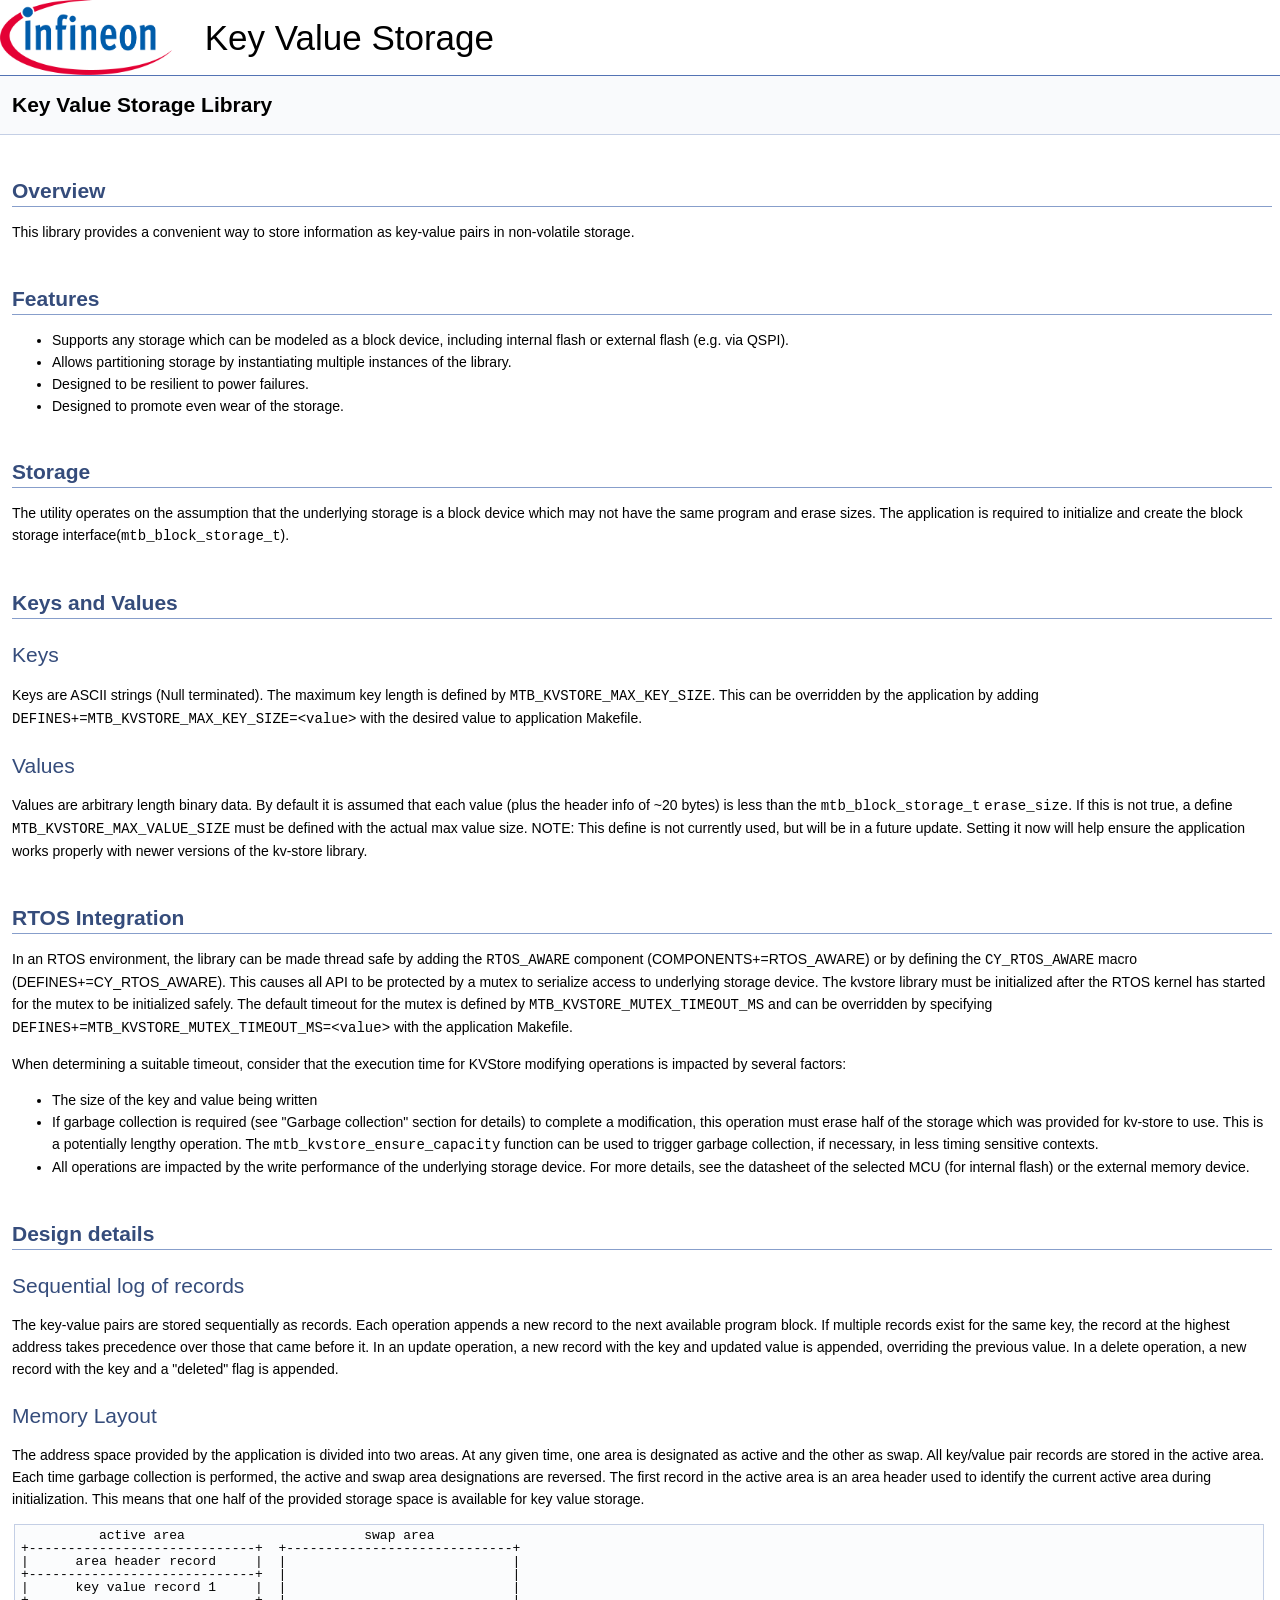
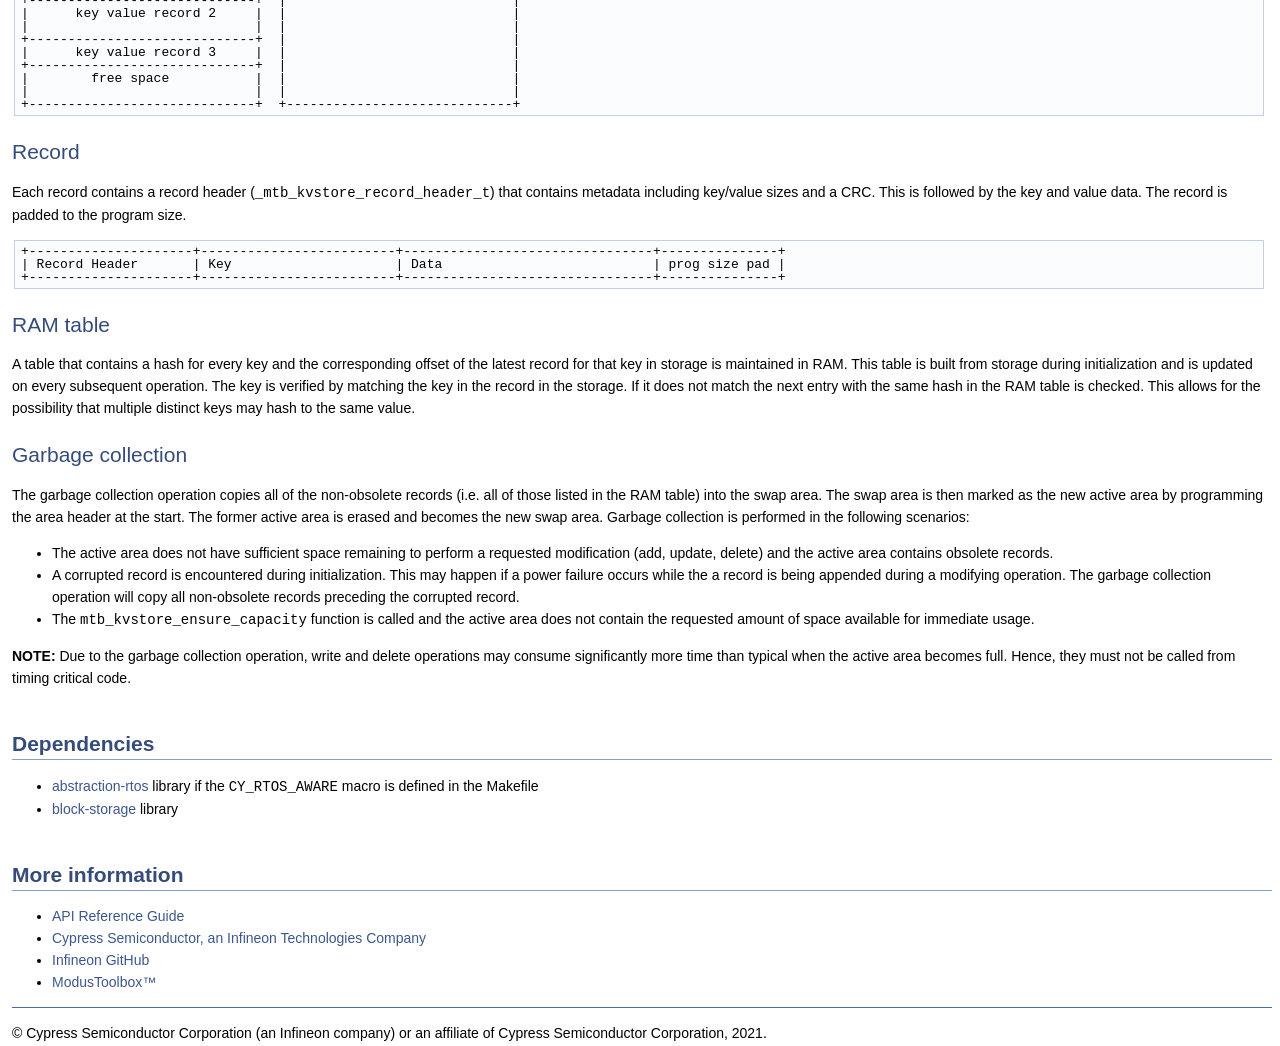
==== commit d783ab9c: "Upload kv-store [4092]" ====
--- a/docs/html/index.html
+++ b/docs/html/index.html
@@ -6,7 +6,7 @@
 <meta http-equiv="X-UA-Compatible" content="IE=9"/>
 <meta name="generator" content="Doxygen 1.9.2"/>
 <meta name="viewport" content="width=device-width, initial-scale=1"/>
-<title>(kv-store)</title>
+<title>Key Value Storage</title>
 <link href="tabs.css" rel="stylesheet" type="text/css"/>
 <script type="text/javascript" src="jquery.js"></script>
 <script type="text/javascript" src="dynsections.js"></script>
@@ -27,7 +27,7 @@
  <tr style="height: 56px;">
   <td id="projectlogo"><a href="http://www.cypress.com/"><img alt="Logo" src="logo.png"/></a></td>
   <td id="projectalign" style="padding-left: 0.5em;">
-   <div id="projectname">(kv-store)</div>
+   <div id="projectname">Key Value Storage</div>
   </td>
  </tr>
  </tbody>
@@ -178,7 +178,7 @@
 <div id="nav-path" class="navpath">
     <ul>
         <li class="footer">
-            Generated for <b>(kv-store)</b> by <b>Cypress Semiconductor Corporation</b>.
+            Generated for <b>Key Value Storage</b> by <b>Cypress Semiconductor Corporation</b>.
             All rights reserved.
         </li>
     </ul>
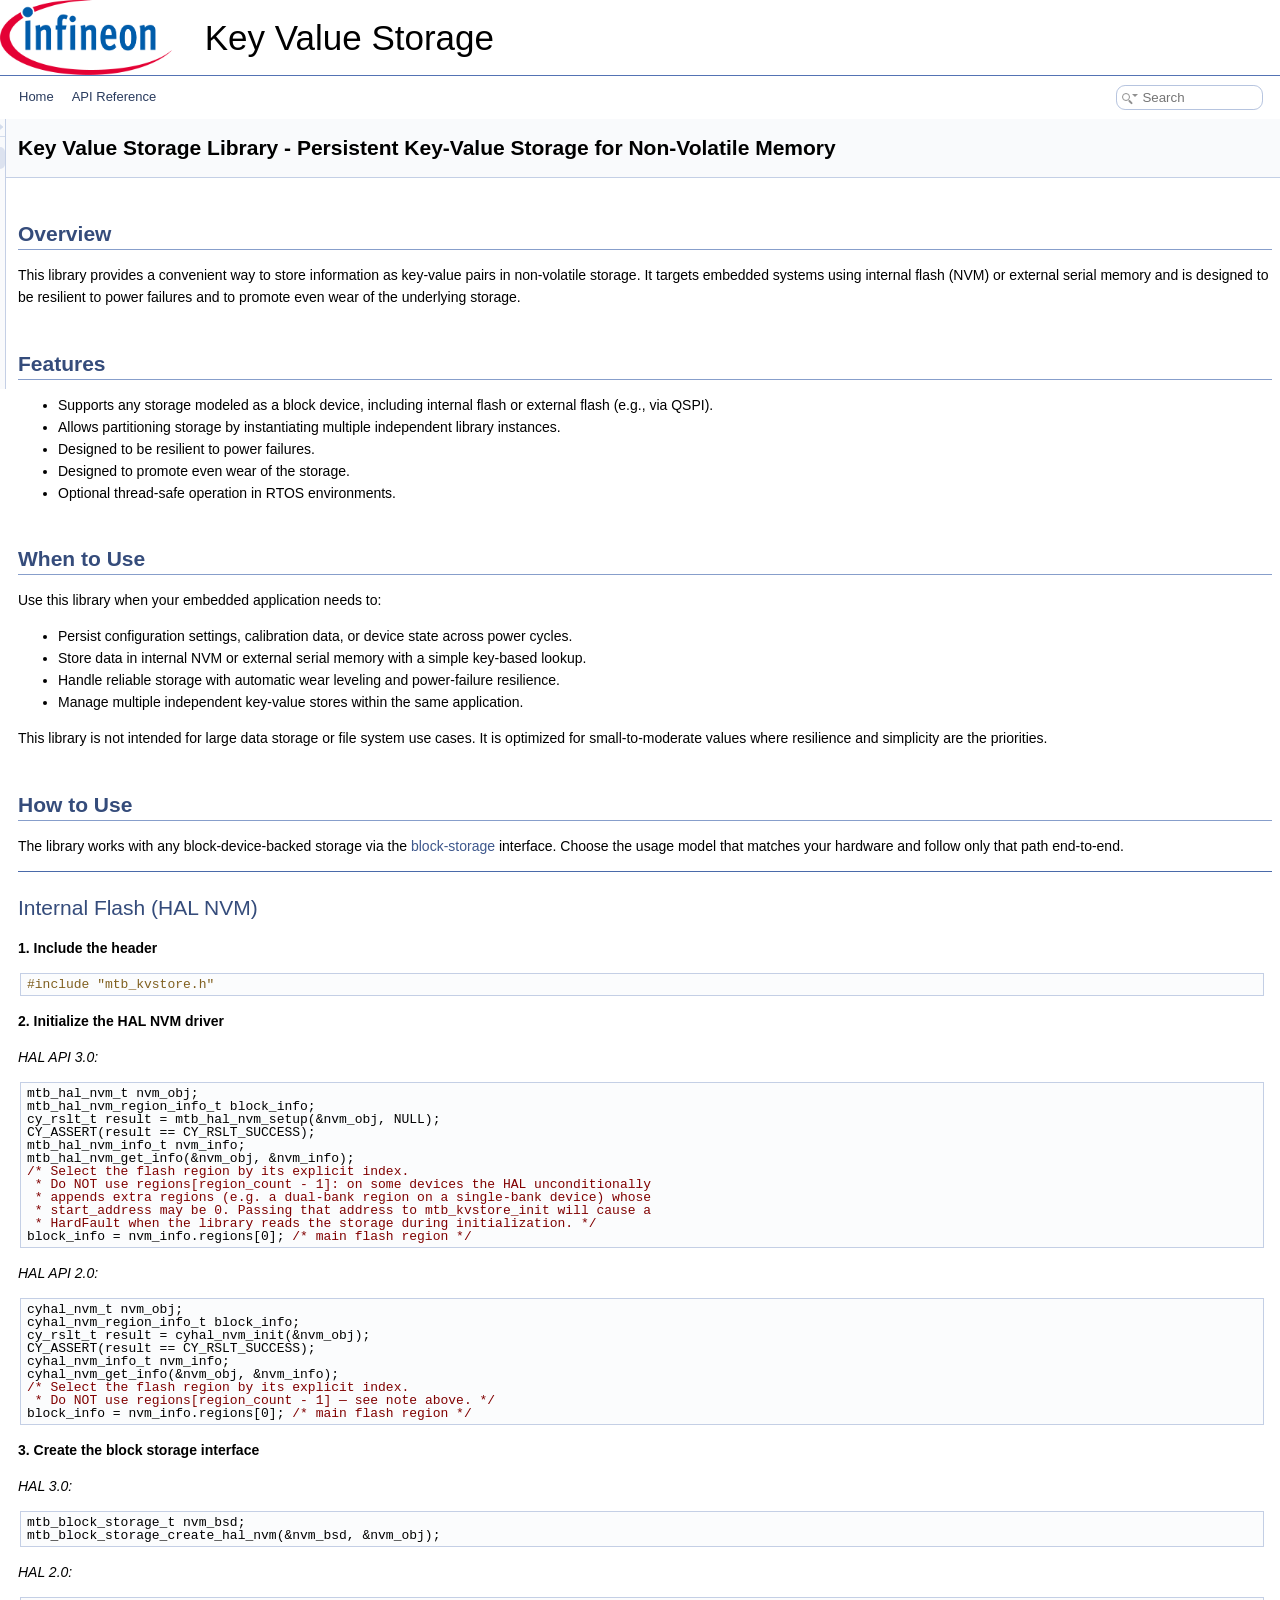
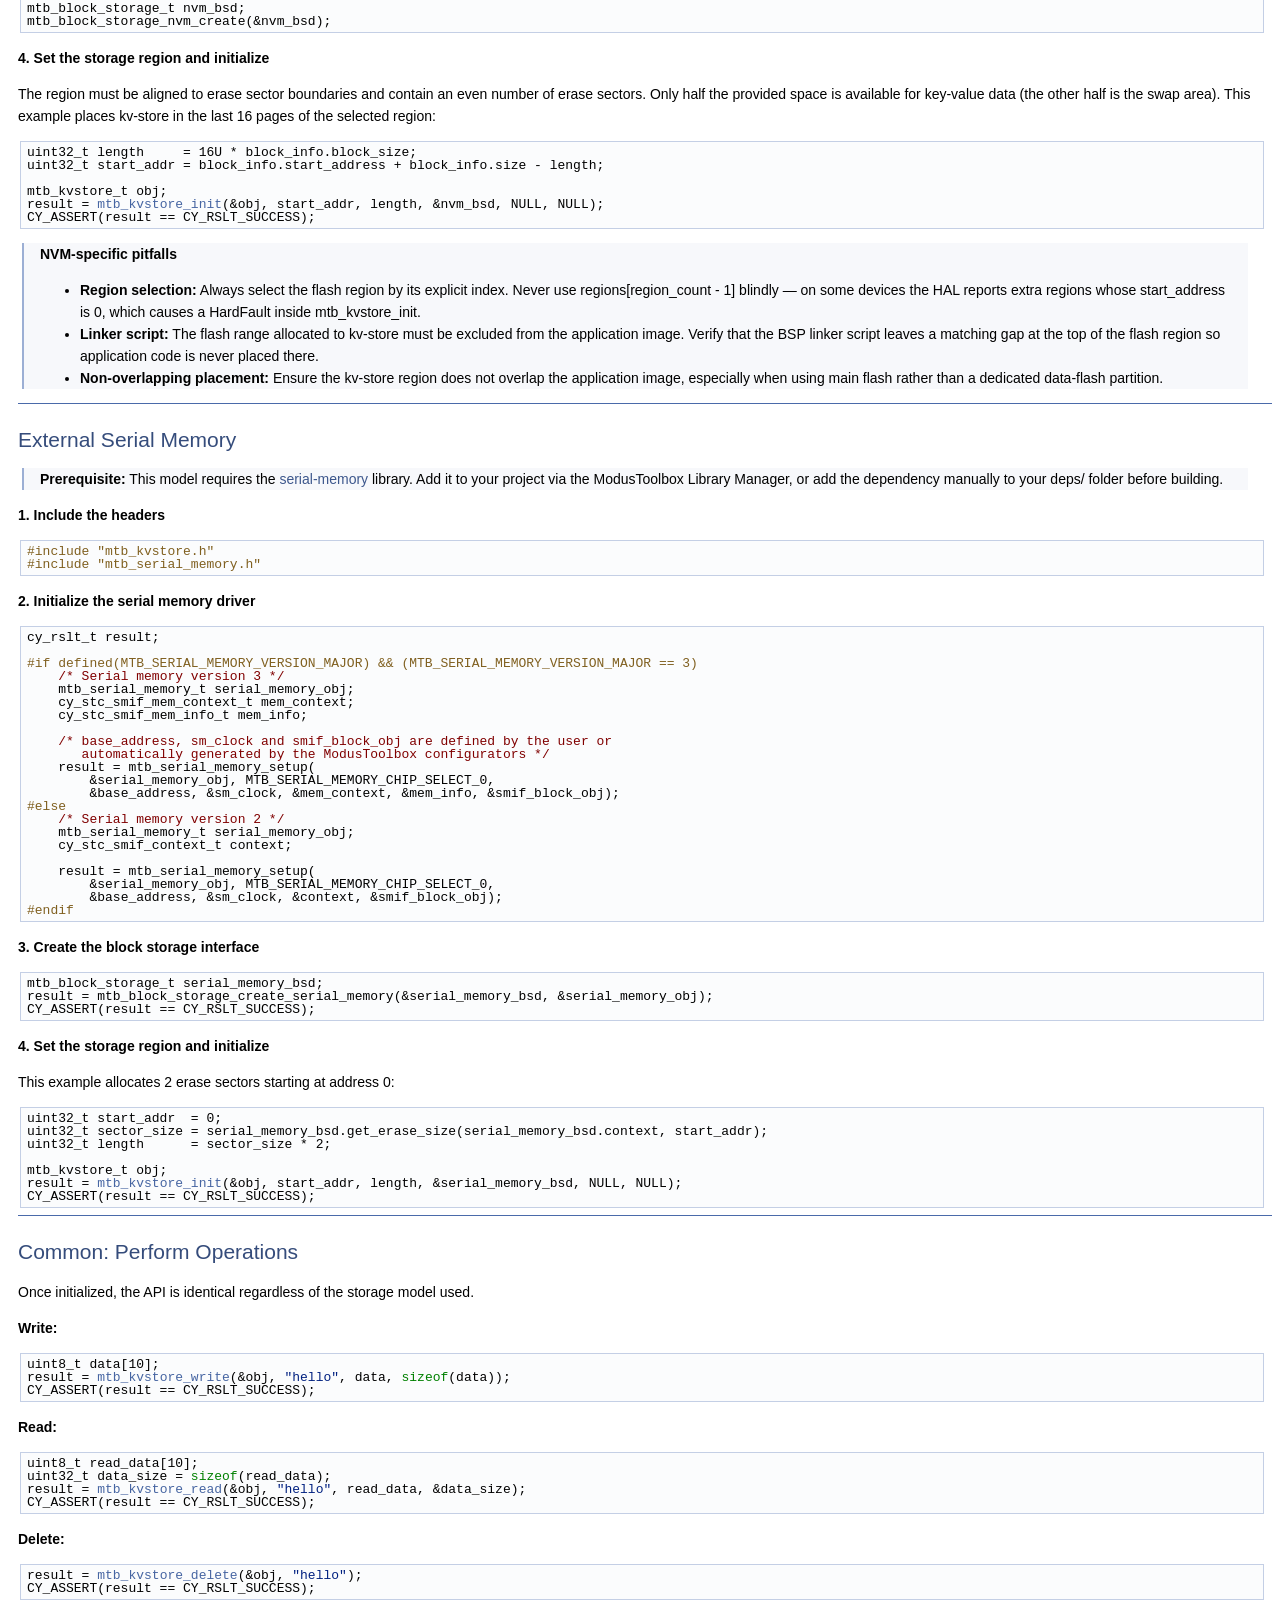
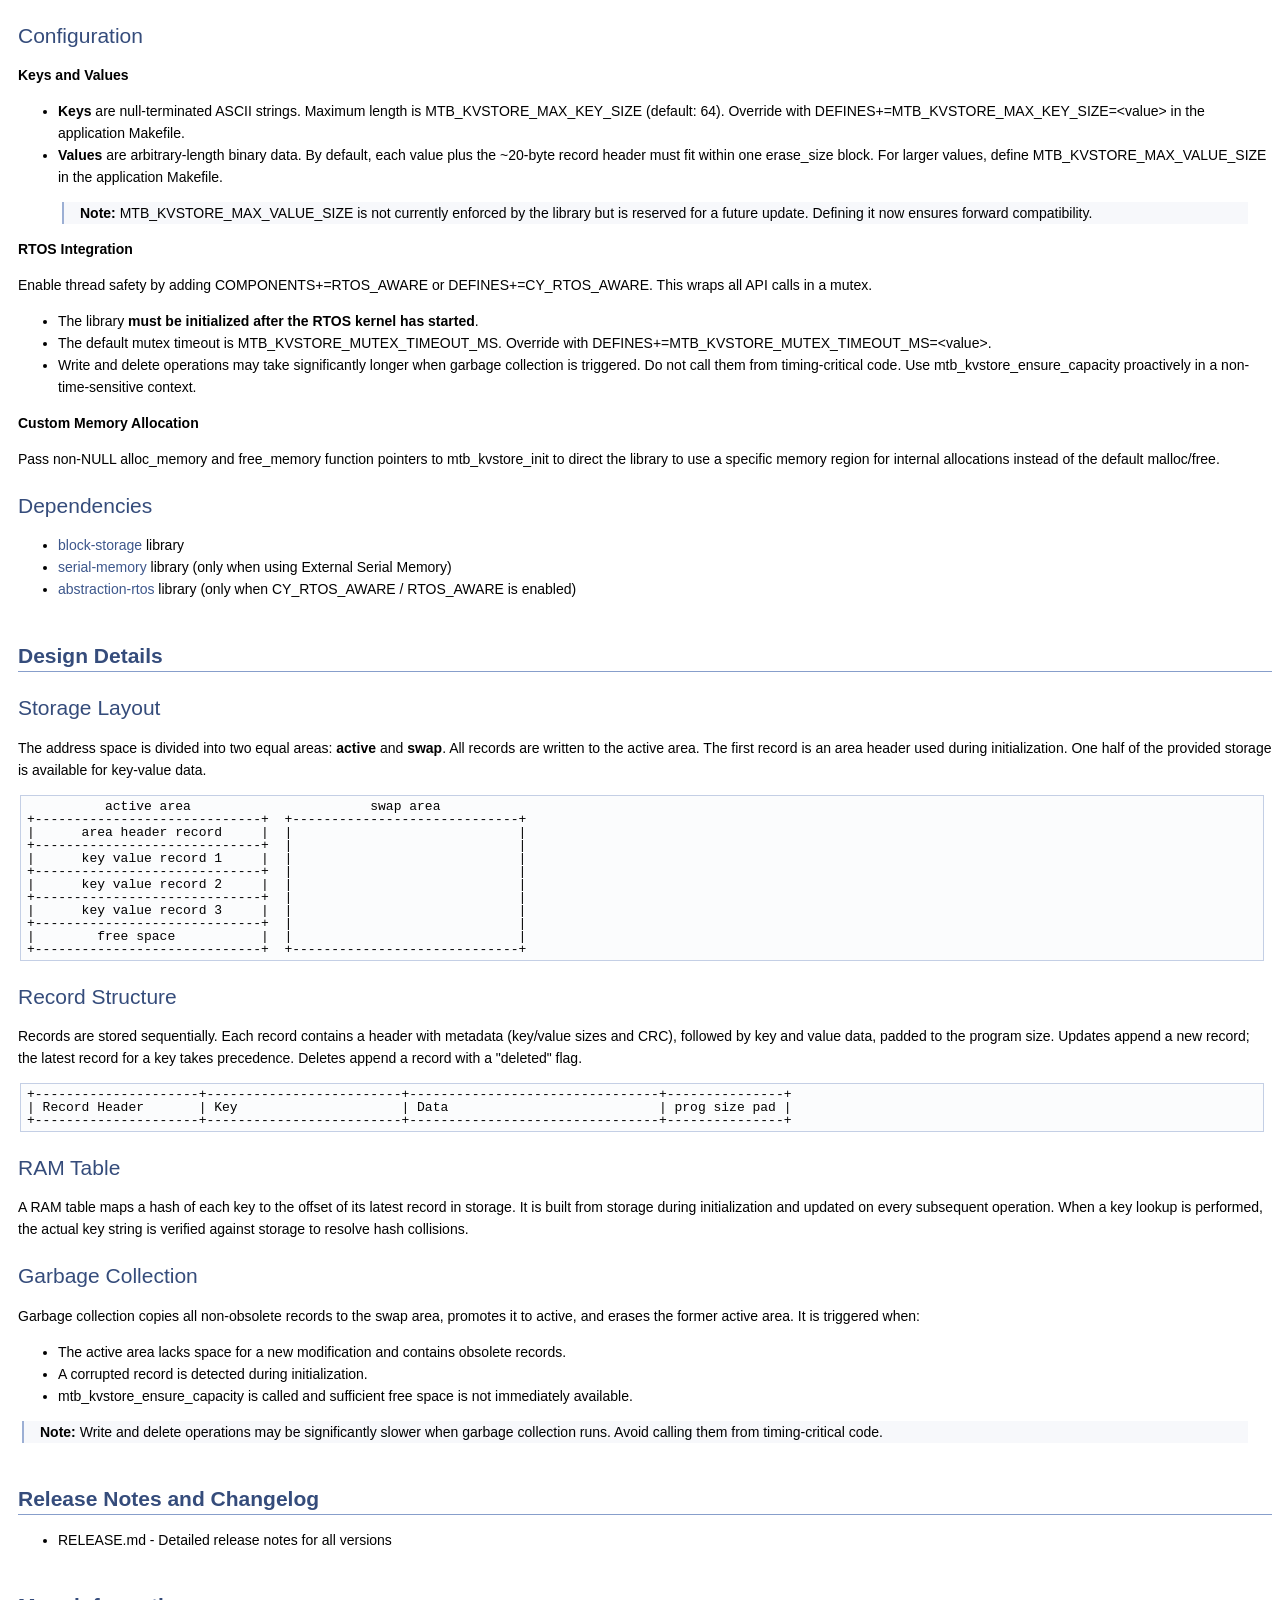
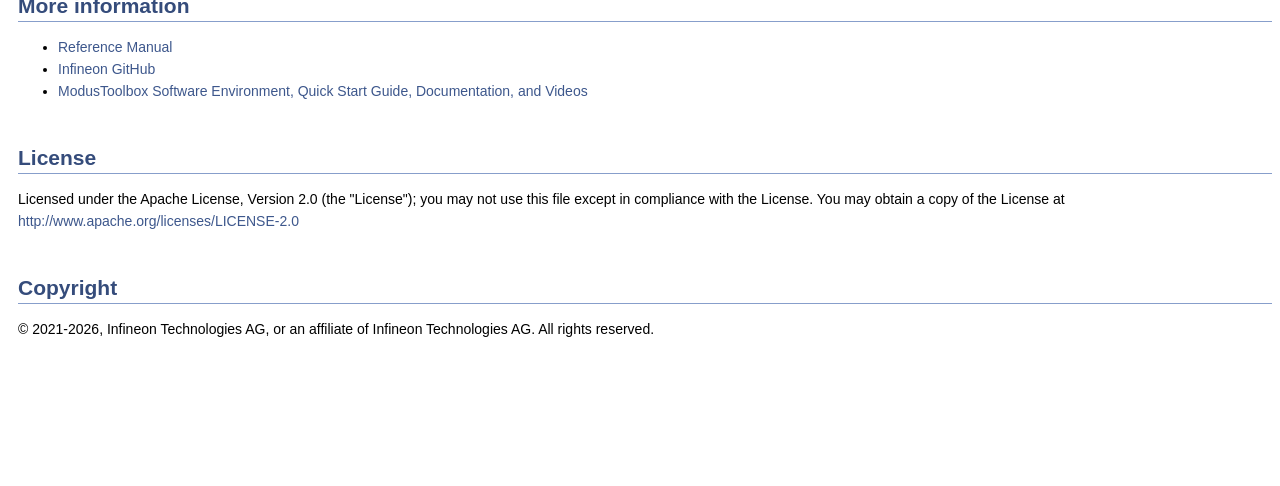
==== commit cf5ab353: "Upload kv-store [5210]" ====
--- a/docs/html/index.html
+++ b/docs/html/index.html
@@ -4,16 +4,16 @@
 <head>
 <meta http-equiv="Content-Type" content="text/xhtml;charset=UTF-8"/>
 <meta http-equiv="X-UA-Compatible" content="IE=9"/>
-<meta name="generator" content="Doxygen 1.9.2"/>
+<meta name="generator" content="Doxygen 1.14.0"/>
 <meta name="viewport" content="width=device-width, initial-scale=1"/>
 <title>Key Value Storage</title>
 <link href="tabs.css" rel="stylesheet" type="text/css"/>
 <script type="text/javascript" src="jquery.js"></script>
 <script type="text/javascript" src="dynsections.js"></script>
 <link href="navtree.css" rel="stylesheet" type="text/css"/>
-<script type="text/javascript" src="resize.js"></script>
 <script type="text/javascript" src="navtreedata.js"></script>
 <script type="text/javascript" src="navtree.js"></script>
+<script type="text/javascript" src="cookie.js"></script>
 <link href="search/search.css" rel="stylesheet" type="text/css"/>
 <script type="text/javascript" src="search/searchdata.js"></script>
 <script type="text/javascript" src="search/search.js"></script>
@@ -34,21 +34,20 @@
 </table>
 </div>
 <!-- end header part -->
-<!-- Generated by Doxygen 1.9.2 -->
+<!-- Generated by Doxygen 1.14.0 -->
 <script type="text/javascript">
-/* @license magnet:?xt=urn:btih:d3d9a9a6595521f9666a5e94cc830dab83b65699&amp;dn=expat.txt MIT */
-var searchBox = new SearchBox("searchBox", "search",'Search','.html');
-/* @license-end */
+var searchBox = new SearchBox("searchBox", "search/",'.html');
+</script>
+<script type="text/javascript">
+$(function() { codefold.init(); });
 </script>
 <script type="text/javascript" src="menudata.js"></script>
 <script type="text/javascript" src="menu.js"></script>
 <script type="text/javascript">
-/* @license magnet:?xt=urn:btih:d3d9a9a6595521f9666a5e94cc830dab83b65699&amp;dn=expat.txt MIT */
 $(function() {
-  initMenu('',true,false,'search.php','Search');
-  $(document).ready(function() { init_search(); });
+  initMenu('',true,false,'search.php','Search',true);
+  $(function() { init_search(); });
 });
-/* @license-end */
 </script>
 <div id="main-nav"></div>
 </div><!-- top -->
@@ -63,10 +62,9 @@
   </div>
 </div>
 <script type="text/javascript">
-/* @license magnet:?xt=urn:btih:d3d9a9a6595521f9666a5e94cc830dab83b65699&amp;dn=expat.txt MIT */
-$(document).ready(function(){initNavTree('index.html',''); initResizable(); });
-/* @license-end */
+$(function(){initNavTree('index.html','',''); });
 </script>
+<div id="container">
 <div id="doc-content">
 <!-- window showing the filter options -->
 <div id="MSearchSelectWindow"
@@ -77,108 +75,249 @@
 
 <!-- iframe showing the search results (closed by default) -->
 <div id="MSearchResultsWindow">
-<iframe src="javascript:void(0)" frameborder="0" 
-        name="MSearchResults" id="MSearchResults">
-</iframe>
+<div id="MSearchResults">
+<div class="SRPage">
+<div id="SRIndex">
+<div id="SRResults"></div>
+<div class="SRStatus" id="Loading">Loading...</div>
+<div class="SRStatus" id="Searching">Searching...</div>
+<div class="SRStatus" id="NoMatches">No Matches</div>
+</div>
+</div>
+</div>
 </div>
 
 <div><div class="header">
-  <div class="headertitle"><div class="title">Key Value Storage Library </div></div>
+  <div class="headertitle"><div class="title">Key Value Storage Library - Persistent Key-Value Storage for Non-Volatile Memory </div></div>
 </div><!--header-->
 <div class="contents">
-<div class="textblock"><p ><a class="anchor" id="md_output_README_doxygen"></a> </p>
-<h1><a class="anchor" id="autotoc_md1"></a>
+<div class="textblock"><p><a class="anchor" id="md_output_2README_8doxygen"></a></p>
+<h1 class="doxsection"><a class="anchor" id="autotoc_md1"></a>
 Overview</h1>
-<p >This library provides a convenient way to store information as key-value pairs in non-volatile storage.</p>
-<h1><a class="anchor" id="autotoc_md2"></a>
+<p>This library provides a convenient way to store information as key-value pairs in non-volatile storage. It targets embedded systems using internal flash (NVM) or external serial memory and is designed to be resilient to power failures and to promote even wear of the underlying storage.</p>
+<h1 class="doxsection"><a class="anchor" id="autotoc_md2"></a>
 Features</h1>
 <ul>
-<li>Supports any storage which can be modeled as a block device, including internal flash or external flash (e.g. via QSPI).</li>
-<li>Allows partitioning storage by instantiating multiple instances of the library.</li>
+<li>Supports any storage modeled as a block device, including internal flash or external flash (e.g., via QSPI).</li>
+<li>Allows partitioning storage by instantiating multiple independent library instances.</li>
 <li>Designed to be resilient to power failures.</li>
 <li>Designed to promote even wear of the storage.</li>
-</ul>
-<h1><a class="anchor" id="autotoc_md3"></a>
-Storage</h1>
-<p >The utility operates on the assumption that the underlying storage is a block device which may not have the same program and erase sizes. The application is required to initialize and create the block storage interface(<code>mtb_block_storage_t</code>).</p>
-<h1><a class="anchor" id="autotoc_md4"></a>
-Keys and Values</h1>
-<h2><a class="anchor" id="autotoc_md5"></a>
-Keys</h2>
-<p >Keys are ASCII strings (Null terminated). The maximum key length is defined by <code>MTB_KVSTORE_MAX_KEY_SIZE</code>. This can be overridden by the application by adding <code>DEFINES+=MTB_KVSTORE_MAX_KEY_SIZE=&lt;value&gt;</code> with the desired value to application Makefile.</p>
-<h2><a class="anchor" id="autotoc_md6"></a>
-Values</h2>
-<p >Values are arbitrary length binary data. By default it is assumed that each value (plus the header info of ~20 bytes) is less than the <code>mtb_block_storage_t</code> <code>erase_size</code>. If this is not true, a define <code>MTB_KVSTORE_MAX_VALUE_SIZE</code> must be defined with the actual max value size. NOTE: This define is not currently used, but will be in a future update. Setting it now will help ensure the application works properly with newer versions of the kv-store library.</p>
-<h1><a class="anchor" id="autotoc_md7"></a>
-RTOS Integration</h1>
-<p >In an RTOS environment, the library can be made thread safe by adding the <code>RTOS_AWARE</code> component (COMPONENTS+=RTOS_AWARE) or by defining the <code>CY_RTOS_AWARE</code> macro (DEFINES+=CY_RTOS_AWARE). This causes all API to be protected by a mutex to serialize access to underlying storage device. The kvstore library must be initialized after the RTOS kernel has started for the mutex to be initialized safely. The default timeout for the mutex is defined by <code>MTB_KVSTORE_MUTEX_TIMEOUT_MS</code> and can be overridden by specifying <code>DEFINES+=MTB_KVSTORE_MUTEX_TIMEOUT_MS=&lt;value&gt;</code> with the application Makefile.</p>
-<p >When determining a suitable timeout, consider that the execution time for KVStore modifying operations is impacted by several factors:</p><ul>
-<li>The size of the key and value being written</li>
-<li>If garbage collection is required (see "Garbage collection" section for details) to complete a modification, this operation must erase half of the storage which was provided for kv-store to use. This is a potentially lengthy operation. The <code>mtb_kvstore_ensure_capacity</code> function can be used to trigger garbage collection, if necessary, in less timing sensitive contexts.</li>
-<li>All operations are impacted by the write performance of the underlying storage device. For more details, see the datasheet of the selected MCU (for internal flash) or the external memory device.</li>
-</ul>
-<h1><a class="anchor" id="autotoc_md8"></a>
-Design details</h1>
-<h2><a class="anchor" id="autotoc_md9"></a>
-Sequential log of records</h2>
-<p >The key-value pairs are stored sequentially as records. Each operation appends a new record to the next available program block. If multiple records exist for the same key, the record at the highest address takes precedence over those that came before it. In an update operation, a new record with the key and updated value is appended, overriding the previous value. In a delete operation, a new record with the key and a "deleted" flag is appended.</p>
-<h2><a class="anchor" id="autotoc_md10"></a>
-Memory Layout</h2>
-<p >The address space provided by the application is divided into two areas. At any given time, one area is designated as active and the other as swap. All key/value pair records are stored in the active area. Each time garbage collection is performed, the active and swap area designations are reversed. The first record in the active area is an area header used to identify the current active area during initialization. This means that one half of the provided storage space is available for key value storage. </p><div class="fragment"><div class="line">          active area                       swap area</div>
+<li>Optional thread-safe operation in RTOS environments.</li>
+</ul>
+<h1 class="doxsection"><a class="anchor" id="autotoc_md3"></a>
+When to Use</h1>
+<p>Use this library when your embedded application needs to:</p>
+<ul>
+<li>Persist configuration settings, calibration data, or device state across power cycles.</li>
+<li>Store data in internal NVM or external serial memory with a simple key-based lookup.</li>
+<li>Handle reliable storage with automatic wear leveling and power-failure resilience.</li>
+<li>Manage multiple independent key-value stores within the same application.</li>
+</ul>
+<p>This library is not intended for large data storage or file system use cases. It is optimized for small-to-moderate values where resilience and simplicity are the priorities.</p>
+<h1 class="doxsection"><a class="anchor" id="autotoc_md4"></a>
+How to Use</h1>
+<p>The library works with any block-device-backed storage via the <a href="https://github.com/infineon/block-storage">block-storage</a> interface. Choose the usage model that matches your hardware and follow only that path end-to-end.</p>
+<hr  />
+<h2 class="doxsection"><a class="anchor" id="autotoc_md6"></a>
+Internal Flash (HAL NVM)</h2>
+<p><b>1. Include the header</b></p>
+<div class="fragment"><div class="line"><span class="preprocessor">#include &quot;mtb_kvstore.h&quot;</span></div>
+</div><!-- fragment --><p><b>2. Initialize the HAL NVM driver</b></p>
+<p><em>HAL API 3.0:</em> </p><div class="fragment"><div class="line">mtb_hal_nvm_t nvm_obj;</div>
+<div class="line">mtb_hal_nvm_region_info_t block_info;</div>
+<div class="line">cy_rslt_t result = mtb_hal_nvm_setup(&amp;nvm_obj, NULL);</div>
+<div class="line">CY_ASSERT(result == CY_RSLT_SUCCESS);</div>
+<div class="line">mtb_hal_nvm_info_t nvm_info;</div>
+<div class="line">mtb_hal_nvm_get_info(&amp;nvm_obj, &amp;nvm_info);</div>
+<div class="line"><span class="comment">/* Select the flash region by its explicit index.</span></div>
+<div class="line"><span class="comment"> * Do NOT use regions[region_count - 1]: on some devices the HAL unconditionally</span></div>
+<div class="line"><span class="comment"> * appends extra regions (e.g. a dual-bank region on a single-bank device) whose</span></div>
+<div class="line"><span class="comment"> * start_address may be 0. Passing that address to mtb_kvstore_init will cause a</span></div>
+<div class="line"><span class="comment"> * HardFault when the library reads the storage during initialization. */</span></div>
+<div class="line">block_info = nvm_info.regions[0]; <span class="comment">/* main flash region */</span></div>
+</div><!-- fragment --><p><em>HAL API 2.0:</em> </p><div class="fragment"><div class="line">cyhal_nvm_t nvm_obj;</div>
+<div class="line">cyhal_nvm_region_info_t block_info;</div>
+<div class="line">cy_rslt_t result = cyhal_nvm_init(&amp;nvm_obj);</div>
+<div class="line">CY_ASSERT(result == CY_RSLT_SUCCESS);</div>
+<div class="line">cyhal_nvm_info_t nvm_info;</div>
+<div class="line">cyhal_nvm_get_info(&amp;nvm_obj, &amp;nvm_info);</div>
+<div class="line"><span class="comment">/* Select the flash region by its explicit index.</span></div>
+<div class="line"><span class="comment"> * Do NOT use regions[region_count - 1] — see note above. */</span></div>
+<div class="line">block_info = nvm_info.regions[0]; <span class="comment">/* main flash region */</span></div>
+</div><!-- fragment --><p><b>3. Create the block storage interface</b></p>
+<p><em>HAL 3.0:</em> </p><div class="fragment"><div class="line">mtb_block_storage_t nvm_bsd;</div>
+<div class="line">mtb_block_storage_create_hal_nvm(&amp;nvm_bsd, &amp;nvm_obj);</div>
+</div><!-- fragment --><p><em>HAL 2.0:</em> </p><div class="fragment"><div class="line">mtb_block_storage_t nvm_bsd;</div>
+<div class="line">mtb_block_storage_nvm_create(&amp;nvm_bsd);</div>
+</div><!-- fragment --><p><b>4. Set the storage region and initialize</b></p>
+<p>The region must be aligned to erase sector boundaries and contain an even number of erase sectors. Only half the provided space is available for key-value data (the other half is the swap area). This example places kv-store in the last 16 pages of the selected region:</p>
+<div class="fragment"><div class="line">uint32_t length     = 16U * block_info.block_size;</div>
+<div class="line">uint32_t start_addr = block_info.start_address + block_info.size - length;</div>
+<div class="line"> </div>
+<div class="line">mtb_kvstore_t obj;</div>
+<div class="line">result = <a class="code hl_function" href="group__group__kvstore.html#ga5fa9ddeac64024562e60999088f638b7">mtb_kvstore_init</a>(&amp;obj, start_addr, length, &amp;nvm_bsd, NULL, NULL);</div>
+<div class="line">CY_ASSERT(result == CY_RSLT_SUCCESS);</div>
+<div class="ttc" id="agroup__group__kvstore_html_ga5fa9ddeac64024562e60999088f638b7"><div class="ttname"><a href="group__group__kvstore.html#ga5fa9ddeac64024562e60999088f638b7">mtb_kvstore_init</a></div><div class="ttdeci">cy_rslt_t mtb_kvstore_init(mtb_kvstore_t *obj, uint32_t start_addr, uint32_t length, const mtb_block_storage_t *bsd, mtb_kvstore_allocate_memory_t alloc_memory, mtb_kvstore_free_memory_t free_memory)</div><div class="ttdoc">Initialize an instance of the kv-store library.</div><div class="ttdef"><b>Definition</b> mtb_kvstore.c:1570</div></div>
+</div><!-- fragment --><blockquote class="doxtable">
+<p><b>NVM-specific pitfalls</b></p>
+<ul>
+<li><b>Region selection:</b> Always select the flash region by its explicit index. Never use <span class="tt">regions[region_count - 1]</span> blindly — on some devices the HAL reports extra regions whose <span class="tt">start_address</span> is <span class="tt">0</span>, which causes a HardFault inside <span class="tt">mtb_kvstore_init</span>.</li>
+<li><b>Linker script:</b> The flash range allocated to kv-store must be excluded from the application image. Verify that the BSP linker script leaves a matching gap at the top of the flash region so application code is never placed there.</li>
+<li><b>Non-overlapping placement:</b> Ensure the kv-store region does not overlap the application image, especially when using main flash rather than a dedicated data-flash partition. </li>
+</ul>
+</blockquote>
+<hr  />
+<h2 class="doxsection"><a class="anchor" id="autotoc_md8"></a>
+External Serial Memory</h2>
+<blockquote class="doxtable">
+<p><b>Prerequisite:</b> This model requires the <a href="https://github.com/infineon/serial-memory">serial-memory</a> library. Add it to your project via the ModusToolbox Library Manager, or add the dependency manually to your <span class="tt">deps/</span> folder before building. </p>
+</blockquote>
+<p><b>1. Include the headers</b></p>
+<div class="fragment"><div class="line"><span class="preprocessor">#include &quot;mtb_kvstore.h&quot;</span></div>
+<div class="line"><span class="preprocessor">#include &quot;mtb_serial_memory.h&quot;</span></div>
+</div><!-- fragment --><p><b>2. Initialize the serial memory driver</b></p>
+<div class="fragment"><div class="line">cy_rslt_t result;</div>
+<div class="line"> </div>
+<div class="line"><span class="preprocessor">#if defined(MTB_SERIAL_MEMORY_VERSION_MAJOR) &amp;&amp; (MTB_SERIAL_MEMORY_VERSION_MAJOR == 3)</span></div>
+<div class="line">    <span class="comment">/* Serial memory version 3 */</span></div>
+<div class="line">    mtb_serial_memory_t serial_memory_obj;</div>
+<div class="line">    cy_stc_smif_mem_context_t mem_context;</div>
+<div class="line">    cy_stc_smif_mem_info_t mem_info;</div>
+<div class="line"> </div>
+<div class="line">    <span class="comment">/* base_address, sm_clock and smif_block_obj are defined by the user or</span></div>
+<div class="line"><span class="comment">       automatically generated by the ModusToolbox configurators */</span></div>
+<div class="line">    result = mtb_serial_memory_setup(</div>
+<div class="line">        &amp;serial_memory_obj, MTB_SERIAL_MEMORY_CHIP_SELECT_0,</div>
+<div class="line">        &amp;base_address, &amp;sm_clock, &amp;mem_context, &amp;mem_info, &amp;smif_block_obj);</div>
+<div class="line"><span class="preprocessor">#else</span></div>
+<div class="line">    <span class="comment">/* Serial memory version 2 */</span></div>
+<div class="line">    mtb_serial_memory_t serial_memory_obj;</div>
+<div class="line">    cy_stc_smif_context_t context;</div>
+<div class="line"> </div>
+<div class="line">    result = mtb_serial_memory_setup(</div>
+<div class="line">        &amp;serial_memory_obj, MTB_SERIAL_MEMORY_CHIP_SELECT_0,</div>
+<div class="line">        &amp;base_address, &amp;sm_clock, &amp;context, &amp;smif_block_obj);</div>
+<div class="line"><span class="preprocessor">#endif</span></div>
+</div><!-- fragment --><p><b>3. Create the block storage interface</b></p>
+<div class="fragment"><div class="line">mtb_block_storage_t serial_memory_bsd;</div>
+<div class="line">result = mtb_block_storage_create_serial_memory(&amp;serial_memory_bsd, &amp;serial_memory_obj);</div>
+<div class="line">CY_ASSERT(result == CY_RSLT_SUCCESS);</div>
+</div><!-- fragment --><p><b>4. Set the storage region and initialize</b></p>
+<p>This example allocates 2 erase sectors starting at address 0:</p>
+<div class="fragment"><div class="line">uint32_t start_addr  = 0;</div>
+<div class="line">uint32_t sector_size = serial_memory_bsd.get_erase_size(serial_memory_bsd.context, start_addr);</div>
+<div class="line">uint32_t length      = sector_size * 2;</div>
+<div class="line"> </div>
+<div class="line">mtb_kvstore_t obj;</div>
+<div class="line">result = <a class="code hl_function" href="group__group__kvstore.html#ga5fa9ddeac64024562e60999088f638b7">mtb_kvstore_init</a>(&amp;obj, start_addr, length, &amp;serial_memory_bsd, NULL, NULL);</div>
+<div class="line">CY_ASSERT(result == CY_RSLT_SUCCESS);</div>
+</div><!-- fragment --><hr  />
+<h2 class="doxsection"><a class="anchor" id="autotoc_md10"></a>
+Common: Perform Operations</h2>
+<p>Once initialized, the API is identical regardless of the storage model used.</p>
+<p><b>Write:</b> </p><div class="fragment"><div class="line">uint8_t data[10];</div>
+<div class="line">result = <a class="code hl_function" href="group__group__kvstore.html#ga209eef7f4603173449de48d3d4775835">mtb_kvstore_write</a>(&amp;obj, <span class="stringliteral">&quot;hello&quot;</span>, data, <span class="keyword">sizeof</span>(data));</div>
+<div class="line">CY_ASSERT(result == CY_RSLT_SUCCESS);</div>
+<div class="ttc" id="agroup__group__kvstore_html_ga209eef7f4603173449de48d3d4775835"><div class="ttname"><a href="group__group__kvstore.html#ga209eef7f4603173449de48d3d4775835">mtb_kvstore_write</a></div><div class="ttdeci">cy_rslt_t mtb_kvstore_write(mtb_kvstore_t *obj, const char *key, const uint8_t *data, uint32_t size)</div><div class="ttdoc">Store a key value pair.</div><div class="ttdef"><b>Definition</b> mtb_kvstore.c:1661</div></div>
+</div><!-- fragment --><p><b>Read:</b> </p><div class="fragment"><div class="line">uint8_t read_data[10];</div>
+<div class="line">uint32_t data_size = <span class="keyword">sizeof</span>(read_data);</div>
+<div class="line">result = <a class="code hl_function" href="group__group__kvstore.html#gad2327026f8f741835d012aa0a1f60f14">mtb_kvstore_read</a>(&amp;obj, <span class="stringliteral">&quot;hello&quot;</span>, read_data, &amp;data_size);</div>
+<div class="line">CY_ASSERT(result == CY_RSLT_SUCCESS);</div>
+<div class="ttc" id="agroup__group__kvstore_html_gad2327026f8f741835d012aa0a1f60f14"><div class="ttname"><a href="group__group__kvstore.html#gad2327026f8f741835d012aa0a1f60f14">mtb_kvstore_read</a></div><div class="ttdeci">cy_rslt_t mtb_kvstore_read(mtb_kvstore_t *obj, const char *key, uint8_t *data, uint32_t *size)</div><div class="ttdoc">Read data associated with a key.</div><div class="ttdef"><b>Definition</b> mtb_kvstore.c:1743</div></div>
+</div><!-- fragment --><p><b>Delete:</b> </p><div class="fragment"><div class="line">result = <a class="code hl_function" href="group__group__kvstore.html#gafb22467328e29fd0b881eae93679a0f9">mtb_kvstore_delete</a>(&amp;obj, <span class="stringliteral">&quot;hello&quot;</span>);</div>
+<div class="line">CY_ASSERT(result == CY_RSLT_SUCCESS);</div>
+<div class="ttc" id="agroup__group__kvstore_html_gafb22467328e29fd0b881eae93679a0f9"><div class="ttname"><a href="group__group__kvstore.html#gafb22467328e29fd0b881eae93679a0f9">mtb_kvstore_delete</a></div><div class="ttdeci">cy_rslt_t mtb_kvstore_delete(mtb_kvstore_t *obj, const char *key)</div><div class="ttdoc">Delete a key value pair.</div><div class="ttdef"><b>Definition</b> mtb_kvstore.c:1868</div></div>
+</div><!-- fragment --><h2 class="doxsection"><a class="anchor" id="autotoc_md11"></a>
+Configuration</h2>
+<p><b>Keys and Values</b></p>
+<ul>
+<li><b>Keys</b> are null-terminated ASCII strings. Maximum length is <span class="tt">MTB_KVSTORE_MAX_KEY_SIZE</span> (default: 64). Override with <span class="tt">DEFINES+=MTB_KVSTORE_MAX_KEY_SIZE=&lt;value&gt;</span> in the application Makefile.</li>
+<li><b>Values</b> are arbitrary-length binary data. By default, each value plus the ~20-byte record header must fit within one <span class="tt">erase_size</span> block. For larger values, define <span class="tt">MTB_KVSTORE_MAX_VALUE_SIZE</span> in the application Makefile. <blockquote class="doxtable">
+<p><b>Note:</b> <span class="tt">MTB_KVSTORE_MAX_VALUE_SIZE</span> is not currently enforced by the library but is reserved for a future update. Defining it now ensures forward compatibility. </p>
+</blockquote>
+</li>
+</ul>
+<p><b>RTOS Integration</b></p>
+<p>Enable thread safety by adding <span class="tt">COMPONENTS+=RTOS_AWARE</span> or <span class="tt">DEFINES+=CY_RTOS_AWARE</span>. This wraps all API calls in a mutex.</p>
+<ul>
+<li>The library <b>must be initialized after the RTOS kernel has started</b>.</li>
+<li>The default mutex timeout is <span class="tt">MTB_KVSTORE_MUTEX_TIMEOUT_MS</span>. Override with <span class="tt">DEFINES+=MTB_KVSTORE_MUTEX_TIMEOUT_MS=&lt;value&gt;</span>.</li>
+<li>Write and delete operations may take significantly longer when garbage collection is triggered. Do not call them from timing-critical code. Use <span class="tt">mtb_kvstore_ensure_capacity</span> proactively in a non-time-sensitive context.</li>
+</ul>
+<p><b>Custom Memory Allocation</b></p>
+<p>Pass non-NULL <span class="tt">alloc_memory</span> and <span class="tt">free_memory</span> function pointers to <span class="tt">mtb_kvstore_init</span> to direct the library to use a specific memory region for internal allocations instead of the default <span class="tt">malloc</span>/<span class="tt">free</span>.</p>
+<h2 class="doxsection"><a class="anchor" id="autotoc_md12"></a>
+Dependencies</h2>
+<ul>
+<li><a href="https://github.com/infineon/block-storage">block-storage</a> library</li>
+<li><a href="https://github.com/infineon/serial-memory">serial-memory</a> library (only when using External Serial Memory)</li>
+<li><a href="https://github.com/infineon/abstraction-rtos">abstraction-rtos</a> library (only when <span class="tt">CY_RTOS_AWARE</span> / <span class="tt">RTOS_AWARE</span> is enabled)</li>
+</ul>
+<h1 class="doxsection"><a class="anchor" id="autotoc_md13"></a>
+Design Details</h1>
+<h2 class="doxsection"><a class="anchor" id="autotoc_md14"></a>
+Storage Layout</h2>
+<p>The address space is divided into two equal areas: <b>active</b> and <b>swap</b>. All records are written to the active area. The first record is an area header used during initialization. One half of the provided storage is available for key-value data.</p>
+<div class="fragment"><div class="line">          active area                       swap area</div>
 <div class="line">+-----------------------------+  +-----------------------------+</div>
 <div class="line">|      area header record     |  |                             |</div>
 <div class="line">+-----------------------------+  |                             |</div>
 <div class="line">|      key value record 1     |  |                             |</div>
 <div class="line">+-----------------------------+  |                             |</div>
 <div class="line">|      key value record 2     |  |                             |</div>
-<div class="line">|                             |  |                             |</div>
 <div class="line">+-----------------------------+  |                             |</div>
 <div class="line">|      key value record 3     |  |                             |</div>
 <div class="line">+-----------------------------+  |                             |</div>
 <div class="line">|        free space           |  |                             |</div>
-<div class="line">|                             |  |                             |</div>
 <div class="line">+-----------------------------+  +-----------------------------+</div>
-</div><!-- fragment --><h2><a class="anchor" id="autotoc_md11"></a>
-Record</h2>
-<p >Each record contains a record header (<code>_mtb_kvstore_record_header_t</code>) that contains metadata including key/value sizes and a CRC. This is followed by the key and value data. The record is padded to the program size.</p>
+</div><!-- fragment --><h2 class="doxsection"><a class="anchor" id="autotoc_md15"></a>
+Record Structure</h2>
+<p>Records are stored sequentially. Each record contains a header with metadata (key/value sizes and CRC), followed by key and value data, padded to the program size. Updates append a new record; the latest record for a key takes precedence. Deletes append a record with a "deleted" flag.</p>
 <div class="fragment"><div class="line">+---------------------+-------------------------+--------------------------------+---------------+</div>
 <div class="line">| Record Header       | Key                     | Data                           | prog size pad |</div>
 <div class="line">+---------------------+-------------------------+--------------------------------+---------------+</div>
-</div><!-- fragment --><h2><a class="anchor" id="autotoc_md12"></a>
-RAM table</h2>
-<p >A table that contains a hash for every key and the corresponding offset of the latest record for that key in storage is maintained in RAM. This table is built from storage during initialization and is updated on every subsequent operation. The key is verified by matching the key in the record in the storage. If it does not match the next entry with the same hash in the RAM table is checked. This allows for the possibility that multiple distinct keys may hash to the same value.</p>
-<h2><a class="anchor" id="autotoc_md13"></a>
-Garbage collection</h2>
-<p >The garbage collection operation copies all of the non-obsolete records (i.e. all of those listed in the RAM table) into the swap area. The swap area is then marked as the new active area by programming the area header at the start. The former active area is erased and becomes the new swap area. Garbage collection is performed in the following scenarios:</p><ul>
-<li>The active area does not have sufficient space remaining to perform a requested modification (add, update, delete) and the active area contains obsolete records.</li>
-<li>A corrupted record is encountered during initialization. This may happen if a power failure occurs while the a record is being appended during a modifying operation. The garbage collection operation will copy all non-obsolete records preceding the corrupted record.</li>
-<li>The <code>mtb_kvstore_ensure_capacity</code> function is called and the active area does not contain the requested amount of space available for immediate usage.</li>
-</ul>
-<p ><b>NOTE:</b> Due to the garbage collection operation, write and delete operations may consume significantly more time than typical when the active area becomes full. Hence, they must not be called from timing critical code.</p>
-<h1><a class="anchor" id="autotoc_md14"></a>
-Dependencies</h1>
-<ul>
-<li><a href="https://github.com/infineon/abstraction-rtos">abstraction-rtos</a> library if the <code>CY_RTOS_AWARE</code> macro is defined in the Makefile</li>
-<li><a href="https://github.com/infineon/block-storage">block-storage</a> library</li>
-</ul>
-<h1><a class="anchor" id="autotoc_md15"></a>
+</div><!-- fragment --><h2 class="doxsection"><a class="anchor" id="autotoc_md16"></a>
+RAM Table</h2>
+<p>A RAM table maps a hash of each key to the offset of its latest record in storage. It is built from storage during initialization and updated on every subsequent operation. When a key lookup is performed, the actual key string is verified against storage to resolve hash collisions.</p>
+<h2 class="doxsection"><a class="anchor" id="autotoc_md17"></a>
+Garbage Collection</h2>
+<p>Garbage collection copies all non-obsolete records to the swap area, promotes it to active, and erases the former active area. It is triggered when:</p>
+<ul>
+<li>The active area lacks space for a new modification and contains obsolete records.</li>
+<li>A corrupted record is detected during initialization.</li>
+<li><span class="tt">mtb_kvstore_ensure_capacity</span> is called and sufficient free space is not immediately available.</li>
+</ul>
+<blockquote class="doxtable">
+<p><b>Note:</b> Write and delete operations may be significantly slower when garbage collection runs. Avoid calling them from timing-critical code. </p>
+</blockquote>
+<h1 class="doxsection"><a class="anchor" id="autotoc_md18"></a>
+Release Notes and Changelog</h1>
+<ul>
+<li>RELEASE.md - Detailed release notes for all versions</li>
+</ul>
+<h1 class="doxsection"><a class="anchor" id="autotoc_md19"></a>
 More information</h1>
 <ul>
-<li><a href="https://infineon.github.io/kv-store/html/modules.html">API Reference Guide</a></li>
-<li><a href="http://www.cypress.com">Cypress Semiconductor, an Infineon Technologies Company</a></li>
+<li><a href="https://infineon.github.io/kv-store/html/modules.html">Reference Manual</a></li>
 <li><a href="https://github.com/infineon">Infineon GitHub</a></li>
-<li><a href="https://www.cypress.com/products/modustoolbox-software-environment">ModusToolbox™</a></li>
-</ul>
-<hr  />
-<p> © Cypress Semiconductor Corporation (an Infineon company) or an affiliate of Cypress Semiconductor Corporation, 2021. </p>
+<li><a href="https://www.infineon.com/cms/en/design-support/tools/sdk/modustoolbox-software/">ModusToolbox Software Environment, Quick Start Guide, Documentation, and Videos</a></li>
+</ul>
+<h1 class="doxsection"><a class="anchor" id="autotoc_md20"></a>
+License</h1>
+<p>Licensed under the Apache License, Version 2.0 (the "License"); you may not use this file except in compliance with the License. You may obtain a copy of the License at <a href="http://www.apache.org/licenses/LICENSE-2.0">http://www.apache.org/licenses/LICENSE-2.0</a></p>
+<h1 class="doxsection"><a class="anchor" id="autotoc_md21"></a>
+Copyright</h1>
+<p>© 2021-2026, Infineon Technologies AG, or an affiliate of Infineon Technologies AG. All rights reserved. </p>
 </div></div><!-- PageDoc -->
+<a href="doxygen_crawl.html"></a>
 </div><!-- contents -->
 </div><!-- doc-content -->
+</div><!-- container -->
 <!-- start footer part
 <div id="nav-path" class="navpath">
     <ul>
         <li class="footer">
-            Generated for <b>Key Value Storage</b> by <b>Cypress Semiconductor Corporation</b>.
+            Generated for <b>Key Value Storage</b> by <b>Infineon Technologies AG</b>.
             All rights reserved.
         </li>
     </ul>
--- a/docs/html/tabs.css
+++ b/docs/html/tabs.css
@@ -0,0 +1 @@
+.sm{position:relative;z-index:9999}.sm,.sm ul,.sm li{display:block;list-style:none;margin:0;padding:0;line-height:normal;direction:ltr;text-align:left;-webkit-tap-highlight-color:rgba(0,0,0,0)}.sm-rtl,.sm-rtl ul,.sm-rtl li{direction:rtl;text-align:right}.sm>li>h1,.sm>li>h2,.sm>li>h3,.sm>li>h4,.sm>li>h5,.sm>li>h6{margin:0;padding:0}.sm ul{display:none}.sm li,.sm a{position:relative}.sm a{display:block}.sm a.disabled{cursor:not-allowed}.sm:after{content:"\00a0";display:block;height:0;font:0/0 serif;clear:both;visibility:hidden;overflow:hidden}.sm,.sm *,.sm *:before,.sm *:after{-moz-box-sizing:border-box;-webkit-box-sizing:border-box;box-sizing:border-box}.main-menu-btn{position:relative;display:inline-block;width:36px;height:36px;text-indent:36px;margin-left:8px;white-space:nowrap;overflow:hidden;cursor:pointer;-webkit-tap-highlight-color:rgba(0,0,0,0)}.main-menu-btn-icon,.main-menu-btn-icon:before,.main-menu-btn-icon:after{position:absolute;top:50%;left:2px;height:2px;width:24px;background:var(--nav-menu-button-color);-webkit-transition:all .25s;transition:all .25s}.main-menu-btn-icon:before{content:'';top:-7px;left:0}.main-menu-btn-icon:after{content:'';top:7px;left:0}#main-menu-state:checked ~ .main-menu-btn .main-menu-btn-icon{height:0}#main-menu-state:checked ~ .main-menu-btn .main-menu-btn-icon:before{top:0;-webkit-transform:rotate(-45deg);transform:rotate(-45deg)}#main-menu-state:checked ~ .main-menu-btn .main-menu-btn-icon:after{top:0;-webkit-transform:rotate(45deg);transform:rotate(45deg)}#main-menu-state{position:absolute;width:1px;height:1px;margin:-1px;border:0;padding:0;overflow:hidden;clip:rect(1px,1px,1px,1px)}#main-menu-state:not(:checked) ~ #main-menu{display:none}#main-menu-state:checked ~ #main-menu{display:block}@media(min-width:768px){.main-menu-btn{position:absolute;top:-99999px}#main-menu-state:not(:checked) ~ #main-menu{display:block}}.sm-dox{background-color:var(--nav-menu-background-color)}.sm-dox a,.sm-dox a:focus,.sm-dox a:hover,.sm-dox a:active{padding:0 12px;padding-right:43px;font-family:var(--font-family-nav);font-size:13px;line-height:36px;text-decoration:none;color:var(--nav-text-normal-color);outline:0}.sm-dox a:hover{background-color:var(--nav-menu-active-bg);border-radius:5px}.sm-dox a.current{color:#d23600}.sm-dox a.disabled{color:#bbb}.sm-dox a span.sub-arrow{position:absolute;top:50%;margin-top:-14px;left:auto;right:3px;width:28px;height:28px;overflow:hidden;font:bold 12px/28px monospace !important;text-align:center;text-shadow:none;-moz-border-radius:5px;-webkit-border-radius:5px;border-radius:5px}.sm-dox a span.sub-arrow:before{display:block;content:'+'}.sm-dox a.highlighted span.sub-arrow:before{display:block;content:'-'}.sm-dox>li:first-child>a,.sm-dox>li:first-child>:not(ul) a{-moz-border-radius:5px 5px 0 0;-webkit-border-radius:5px;border-radius:5px 5px 0 0}.sm-dox>li:last-child>a,.sm-dox>li:last-child>*:not(ul) a,.sm-dox>li:last-child>ul,.sm-dox>li:last-child>ul>li:last-child>a,.sm-dox>li:last-child>ul>li:last-child>*:not(ul) a,.sm-dox>li:last-child>ul>li:last-child>ul,.sm-dox>li:last-child>ul>li:last-child>ul>li:last-child>a,.sm-dox>li:last-child>ul>li:last-child>ul>li:last-child>*:not(ul) a,.sm-dox>li:last-child>ul>li:last-child>ul>li:last-child>ul,.sm-dox>li:last-child>ul>li:last-child>ul>li:last-child>ul>li:last-child>a,.sm-dox>li:last-child>ul>li:last-child>ul>li:last-child>ul>li:last-child>*:not(ul) a,.sm-dox>li:last-child>ul>li:last-child>ul>li:last-child>ul>li:last-child>ul,.sm-dox>li:last-child>ul>li:last-child>ul>li:last-child>ul>li:last-child>ul>li:last-child>a,.sm-dox>li:last-child>ul>li:last-child>ul>li:last-child>ul>li:last-child>ul>li:last-child>*:not(ul) a,.sm-dox>li:last-child>ul>li:last-child>ul>li:last-child>ul>li:last-child>ul>li:last-child>ul{-moz-border-radius:0 0 5px 5px;-webkit-border-radius:0;border-radius:0 0 5px 5px}.sm-dox>li:last-child>a.highlighted,.sm-dox>li:last-child>*:not(ul) a.highlighted,.sm-dox>li:last-child>ul>li:last-child>a.highlighted,.sm-dox>li:last-child>ul>li:last-child>*:not(ul) a.highlighted,.sm-dox>li:last-child>ul>li:last-child>ul>li:last-child>a.highlighted,.sm-dox>li:last-child>ul>li:last-child>ul>li:last-child>*:not(ul) a.highlighted,.sm-dox>li:last-child>ul>li:last-child>ul>li:last-child>ul>li:last-child>a.highlighted,.sm-dox>li:last-child>ul>li:last-child>ul>li:last-child>ul>li:last-child>*:not(ul) a.highlighted,.sm-dox>li:last-child>ul>li:last-child>ul>li:last-child>ul>li:last-child>ul>li:last-child>a.highlighted,.sm-dox>li:last-child>ul>li:last-child>ul>li:last-child>ul>li:last-child>ul>li:last-child>*:not(ul) a.highlighted{-moz-border-radius:0;-webkit-border-radius:0;border-radius:0}.sm-dox ul{background:var(--nav-menu-background-color)}.sm-dox ul a,.sm-dox ul a:focus,.sm-dox ul a:hover,.sm-dox ul a:active{font-size:12px;border-left:8px solid transparent;line-height:36px;text-shadow:none;background-color:var(--nav-menu-background-color);background-image:none}.sm-dox ul a:hover{background-color:var(--nav-menu-active-bg);border-radius:5px}.sm-dox ul ul a,.sm-dox ul ul a:hover,.sm-dox ul ul a:focus,.sm-dox ul ul a:active{border-left:16px solid transparent}.sm-dox ul ul ul a,.sm-dox ul ul ul a:hover,.sm-dox ul ul ul a:focus,.sm-dox ul ul ul a:active{border-left:24px solid transparent}.sm-dox ul ul ul ul a,.sm-dox ul ul ul ul a:hover,.sm-dox ul ul ul ul a:focus,.sm-dox ul ul ul ul a:active{border-left:32px solid transparent}.sm-dox ul ul ul ul ul a,.sm-dox ul ul ul ul ul a:hover,.sm-dox ul ul ul ul ul a:focus,.sm-dox ul ul ul ul ul a:active{border-left:40px solid transparent}@media(min-width:768px){.sm-dox ul{position:absolute;width:12em}.sm-dox li{float:left}.sm-dox.sm-rtl li{float:right}.sm-dox ul li,.sm-dox.sm-rtl ul li,.sm-dox.sm-vertical li{float:none}.sm-dox a{white-space:nowrap}.sm-dox ul a,.sm-dox.sm-vertical a{white-space:normal}.sm-dox .sm-nowrap>li>a,.sm-dox .sm-nowrap>li>:not(ul) a{white-space:nowrap}.sm-dox{padding:0 10px;background-color:var(--nav-menu-background-color);line-height:36px}.sm-dox a span.sub-arrow{top:15px;right:10px;box-sizing:content-box;padding:0;margin:0;display:inline-block;width:5px;height:5px;background-color:var(--nav-menu-background-color);border-right:2px solid var(--nav-arrow-color);border-bottom:2px solid var(--nav-arrow-color);transform:rotate(45deg);-moz-border-radius:0;-webkit-border-radius:0;border-radius:0}.sm-dox a,.sm-dox a:focus,.sm-dox a:active,.sm-dox a:hover,.sm-dox a.highlighted{padding:0 6px}.sm-dox a:hover{background-color:var(--nav-menu-active-bg);border-radius:5px !important}.sm-dox a:hover span.sub-arrow{background-color:var(--nav-menu-active-bg);border-right:2px solid var(--nav-arrow-selected-color);border-bottom:2px solid var(--nav-arrow-selected-color)}.sm-dox a.has-submenu{padding-right:24px}.sm-dox li{border-top:0;padding:3px}.sm-dox>li>ul:before,.sm-dox>li>ul:after{content:'';position:absolute;top:-18px;left:30px;width:0;height:0;overflow:hidden;border-width:9px;border-style:dashed dashed solid dashed;border-color:transparent transparent #bbb transparent}.sm-dox>li>ul:after{top:-16px;left:31px;border-width:8px;border-color:transparent transparent var(--nav-menu-background-color) transparent}.sm-dox ul{border:1px solid #bbb;padding:5px 0;background:var(--nav-menu-background-color);-moz-border-radius:5px !important;-webkit-border-radius:5px;border-radius:5px !important;-moz-box-shadow:0 5px 9px rgba(0,0,0,0.2);-webkit-box-shadow:0 5px 9px rgba(0,0,0,0.2);box-shadow:0 5px 9px rgba(0,0,0,0.2)}.sm-dox ul a span.sub-arrow{transform:rotate(-45deg)}.sm-dox ul a,.sm-dox ul a:hover,.sm-dox ul a:focus,.sm-dox ul a:active,.sm-dox ul a.highlighted{color:var(--nav-menu-foreground-color);background-image:none;border:0 !important}.sm-dox ul a:hover{background-color:var(--nav-menu-active-bg);border-radius:5px}.sm-dox span.scroll-up,.sm-dox span.scroll-down{position:absolute;display:none;visibility:hidden;overflow:hidden;background:var(--nav-menu-background-color);height:36px}.sm-dox span.scroll-up:hover,.sm-dox span.scroll-down:hover{background:#eee}.sm-dox span.scroll-up:hover span.scroll-up-arrow,.sm-dox span.scroll-up:hover span.scroll-down-arrow{border-color:transparent transparent #d23600 transparent}.sm-dox span.scroll-down:hover span.scroll-down-arrow{border-color:#d23600 transparent transparent transparent}.sm-dox span.scroll-up-arrow,.sm-dox span.scroll-down-arrow{position:absolute;top:0;left:50%;margin-left:-6px;width:0;height:0;overflow:hidden;border-width:6px;border-style:dashed dashed solid dashed;border-color:transparent transparent var(--nav-menu-foreground-color) transparent}.sm-dox span.scroll-down-arrow{top:8px;border-style:solid dashed dashed dashed;border-color:var(--nav-menu-foreground-color) transparent transparent transparent}.sm-dox.sm-rtl a.has-submenu{padding-right:6px;padding-left:24px}.sm-dox.sm-rtl a span.sub-arrow{right:auto;left:6px}.sm-dox.sm-rtl.sm-vertical a.has-submenu{padding:10px 20px}.sm-dox.sm-rtl.sm-vertical a span.sub-arrow{right:auto;left:8px;border-style:dashed solid dashed dashed;border-color:transparent #555 transparent transparent}.sm-dox.sm-rtl>li>ul:before{left:auto;right:30px}.sm-dox.sm-rtl>li>ul:after{left:auto;right:31px}.sm-dox.sm-rtl ul a.has-submenu{padding:10px 20px !important}.sm-dox.sm-rtl ul a span.sub-arrow{right:auto;left:8px;border-style:dashed solid dashed dashed;border-color:transparent #555 transparent transparent}.sm-dox.sm-vertical{padding:10px 0;-moz-border-radius:5px;-webkit-border-radius:5px;border-radius:5px}.sm-dox.sm-vertical a{padding:10px 20px}.sm-dox.sm-vertical a:hover,.sm-dox.sm-vertical a:focus,.sm-dox.sm-vertical a:active,.sm-dox.sm-vertical a.highlighted{background:#fff}.sm-dox.sm-vertical a span.sub-arrow{right:8px;top:50%;margin-top:-5px;border-width:5px;border-style:dashed dashed dashed solid;border-color:transparent transparent transparent #555}.sm-dox.sm-vertical>li>ul:before,.sm-dox.sm-vertical>li>ul:after{display:none}.sm-dox.sm-vertical ul a{padding:10px 20px}.sm-dox.sm-vertical ul a:hover,.sm-dox.sm-vertical ul a:focus,.sm-dox.sm-vertical ul a:active,.sm-dox.sm-vertical ul a.highlighted{background:#eee}.sm-dox.sm-vertical ul a.disabled{background:var(--nav-menu-background-color)}}
--- a/docs/html/navtree.css
+++ b/docs/html/navtree.css
@@ -11,8 +11,8 @@
 
 #nav-tree li {
   white-space:nowrap;
-  margin:0px;
-  padding:0px;
+  margin:0;
+  padding:0;
 }
 
 #nav-tree .plus {
@@ -20,10 +20,10 @@
 }
 
 #nav-tree .selected {
-  background-image: url('tab_a.png');
-  background-repeat:repeat-x;
-  color: #fff;
-  text-shadow: 0px 1px 1px rgba(0, 0, 0, 1.0);
+  position: relative;
+  background-color: var(--nav-menu-active-bg);
+  border-radius: 0 6px 6px 0;
+  /*margin-right: 5px;*/
 }
 
 #nav-tree img {
@@ -37,13 +37,13 @@
   text-decoration:none;
   padding:0px;
   margin:0px;
-  outline:none;
 }
 
 #nav-tree .label {
   margin:0px;
   padding:0px;
-  font: 12px 'Lucida Grande',Geneva,Helvetica,Arial,sans-serif;
+  font: 12px var(--font-family-nav);
+  line-height: 22px;
 }
 
 #nav-tree .label a {
@@ -52,7 +52,7 @@
 
 #nav-tree .selected a {
   text-decoration:none;
-  color:#fff;
+  color:var(--page-link-color);
 }
 
 #nav-tree .children_ul {
@@ -61,13 +61,13 @@
 }
 
 #nav-tree .item {
-  margin:0px;
-  padding:0px;
+  margin: 0 6px 0 -5px;
+  padding: 0 0 0 5px;
+  height: 22px;
 }
 
 #nav-tree {
   padding: 0px 0px;
-  background-color: #FAFAFF; 
   font-size:14px;
   overflow:auto;
 }
@@ -86,7 +86,6 @@
   display:block;
   position: absolute;
   left: 0px;
-  width: 250px;
   overflow : hidden;
 }
 
@@ -95,15 +94,31 @@
 }
 
 .ui-resizable-e {
-  background-image:url("splitbar.png");
-  background-size:100%;
-  background-repeat:repeat-y;
-  background-attachment: scroll;
-  cursor:ew-resize;
+  transition: opacity 0.5s ease;
+  background-color: var(--nav-splitbar-bg-color);
+  opacity:0;
+  cursor:col-resize;
   height:100%;
   right:0;
   top:0;
   width:6px;
+  position: relative;
+}
+
+.ui-resizable-e:after {
+  content: '';
+  display: block;
+  top: 50%;
+  left: 1px;
+  width: 2px;
+  height: 15px;
+  border-left: 1px solid var(--nav-splitbar-handle-color);
+  border-right: 1px solid var(--nav-splitbar-handle-color);
+  position: absolute;
+}
+
+.ui-resizable-e:hover {
+  opacity: 1;
 }
 
 .ui-resizable-handle {
@@ -118,25 +133,97 @@
 }
 
 #nav-tree {
-  background-image:url('nav_h.png');
-  background-repeat:repeat-x;
-  background-color: #F9FAFC;
+  background-color: var(--nav-background-color);
   -webkit-overflow-scrolling : touch; /* iOS 5+ */
+  scrollbar-width: thin;
+  border-right: 1px solid var(--nav-border-color);
+  padding-left: 5px;
 }
 
 #nav-sync {
   position:absolute;
-  top:5px;
-  right:24px;
-  z-index:0;
+  top:0px;
+  right:0px;
+  z-index:1;
 }
 
 #nav-sync img {
   opacity:0.3;
 }
 
-#nav-sync img:hover {
-  opacity:0.9;
+div.nav-sync-icon {
+	position: relative;
+	width: 24px;
+	height: 17px;
+	left: -6px;
+	top: -1px;
+	opacity: 0.7;
+	display: inline-block;
+	background-color: var(--sync-icon-background-color);
+	border: 1px solid var(--sync-icon-border-color);
+	box-sizing: content-box;
+}
+
+div.nav-sync-icon:hover {
+	background-color: var(--sync-icon-selected-background-color);
+	opacity: 1.0;
+}
+
+div.nav-sync-icon.active:after {
+	content: '';
+	background-color: var(--sync-icon-background-color);
+	border-top: 2px solid var(--sync-icon-color);
+	position: absolute;
+	width: 16px;
+	height: 0px;
+	top: 7px;
+	left: 4px;
+}
+
+div.nav-sync-icon.active:hover:after {
+	border-top: 2px solid var(--sync-icon-selected-color);
+}
+
+span.sync-icon-left {
+	position: absolute;
+	padding: 0;
+	margin: 0;
+	top: 3px;
+	left: 4px;
+	display: inline-block;
+	width: 8px;
+	height: 8px;
+	border-left: 2px solid var(--sync-icon-color);
+	border-top: 2px solid var(--sync-icon-color);
+	transform: rotate(-45deg);
+}
+
+span.sync-icon-right {
+	position: absolute;
+	padding: 0;
+	margin: 0;
+	top: 3px;
+	left: 10px;
+	display: inline-block;
+	width: 8px;
+	height: 8px;
+	border-right: 2px solid var(--sync-icon-color);
+	border-bottom: 2px solid var(--sync-icon-color);
+	transform: rotate(-45deg);
+}
+
+div.nav-sync-icon:hover span.sync-icon-left {
+	border-left: 2px solid var(--sync-icon-selected-color);
+	border-top: 2px solid var(--sync-icon-selected-color);
+}
+
+div.nav-sync-icon:hover span.sync-icon-right {
+	border-right: 2px solid var(--sync-icon-selected-color);
+	border-bottom: 2px solid var(--sync-icon-selected-color);
+}
+
+#nav-path ul {
+  border-top: 1px solid var(--nav-breadcrumb-separator-color);
 }
 
 @media print
@@ -145,3 +232,96 @@
   div.ui-resizable-handle { display: none; position: relative; }
 }
 
+/*---------------------------*/
+#container {
+	display: grid;
+	grid-template-columns: auto auto;
+	overflow: hidden;
+}
+
+#page-nav {
+	background: var(--nav-background-color);
+	display: block;
+	width: 250px;
+	box-sizing: content-box;
+        position: relative;
+	border-left: 1px solid var(--nav-border-color);
+}
+
+#page-nav-tree {
+	display: inline-block;
+}
+
+#page-nav-resize-handle {
+  transition: opacity 0.5s ease;
+  background-color: var(--nav-splitbar-bg-color);
+  opacity:0;
+  cursor:col-resize;
+  height:100%;
+  right:0;
+  top:0;
+  width:6px;
+  position: relative;
+  z-index: 1;
+  user-select: none;
+}
+
+#page-nav-resize-handle:after {
+  content: '';
+  display: block;
+  top: 50%;
+  left: 1px;
+  width: 2px;
+  height: 15px;
+  border-left: 1px solid var(--nav-splitbar-handle-color);
+  border-right: 1px solid var(--nav-splitbar-handle-color);
+  position: absolute;
+}
+
+#page-nav-resize-handle.dragging,
+#page-nav-resize-handle:hover {
+  opacity: 1;
+}
+
+#page-nav-contents {
+  padding: 0;
+  margin: 0;
+  display: block;
+  top: 0;
+  left: 0;
+  height: 100%;
+  width: 100%;
+  position: absolute;
+  overflow: auto;
+  scrollbar-width: thin;
+  -webkit-overflow-scrolling : touch; /* iOS 5+ */
+}
+
+ul.page-outline,
+ul.page-outline ul {
+  text-indent: 0;
+  list-style: none outside none;
+  padding: 0 0 0 4px;
+}
+
+ul.page-outline {
+  margin: 0 4px 4px 6px;
+}
+
+ul.page-outline div.item {
+  font: 12px var(--font-family-nav);
+  line-height: 22px;
+}
+
+ul.page-outline li {
+  white-space: nowrap;
+}
+
+ul.page-outline li.vis {
+  background-color: var(--nav-breadcrumb-active-bg);
+}
+
+#container.resizing {
+  cursor: col-resize;
+  user-select: none;
+}
--- a/docs/html/search/search.css
+++ b/docs/html/search/search.css
@@ -1,39 +1,55 @@
-/*---------------- Search Box */
+/*---------------- Search Box positioning */
+
+#main-menu > li:last-child {
+    /* This <li> object is the parent of the search bar */
+    display: flex;
+    justify-content: center;
+    align-items: center;
+    height: 43px;
+    margin-right: 0;
+}
+
+/*---------------- Search box styling */
+
+.SRPage * {
+    font-weight: normal;
+    line-height: normal;
+}
+
+dark-mode-toggle {
+    margin-left: 5px;
+    display: flex;
+    float: right;
+}
 
 #MSearchBox {
+    display: inline-block;
     white-space : nowrap;
-    background: white;
+    background: var(--search-background-color);
     border-radius: 0.65em;
-    box-shadow: inset 0.5px 0.5px 3px 0px #555;
+    border: 1px solid var(--search-box-border-color);
     z-index: 102;
+    margin-right: 4px;
 }
 
 #MSearchBox .left {
     display: inline-block;
     vertical-align: middle;
-    height: 1.4em;
-}
-
-#MSearchSelect {
-    display: inline-block;
-    vertical-align: middle;
-    height: 19px;
-    padding: 0 0 0 0.3em;
-    margin: 0;
+    height: 1.6em;
 }
 
 #MSearchField {
     display: inline-block;
-    vertical-align: middle;
+    vertical-align: top;
     width: 7.5em;
-    height: 19px;
-    margin: 0 0.15em;
+    height: 22px;
+    margin: 0 0 0 0.15em;
     padding: 0;
     line-height: 1em;
     border:none;
-    color: #909090;
+    color: var(--search-foreground-color);
     outline: none;
-    font-family: Arial, Verdana, sans-serif;
+    font-family: var(--font-family-search);
     -webkit-border-radius: 0px;
     border-radius: 0px;
     background: none;
@@ -50,7 +66,7 @@
     display: inline-block;
     vertical-align: middle;
     width: 1.4em;
-    height: 1.4em;
+    height: 1.6em;
 }
 
 #MSearchClose {
@@ -65,23 +81,101 @@
 }
 
 #MSearchCloseImg {
-    height: 1.4em;
-    padding: 0.3em;
-    margin: 0;
-}
+    margin: 6px 0 0 4px;
+}
+
+.close-icon {
+  width: 11px;
+  height: 11px;
+  background-color: var(--search-close-icon-bg-color);
+  border-radius: 50%;
+  position: relative;
+  display: flex;
+  justify-content: center;
+  align-items: center;
+  box-sizing: content-box;
+}
+
+.close-icon:before,
+.close-icon:after {
+  content: '';
+  position: absolute;
+  width: 7px;
+  height: 1px;
+  background-color: var(--search-close-icon-fg-color);
+}
+
+.close-icon:before {
+  transform: rotate(45deg);
+}
+
+.close-icon:after {
+  transform: rotate(-45deg);
+}
+
 
 .MSearchBoxActive #MSearchField {
-    color: #000000;
-}
-
-#main-menu > li:last-child {
-    /* This <li> object is the parent of the search bar */
-    display: flex;
-    justify-content: center;
-    align-items: center;
-    height: 36px;
-    margin-right: 1em;
-}
+    color: var(--search-active-color);
+}
+
+.search-icon {
+    width: 20px;
+    height: 20px;
+    display: inline-block;
+    position: relative;
+    margin-left: 3px;
+}
+
+#MSearchSelectExt.search-icon {
+    width: 10px;
+}
+
+#MSearchSelectExt + input {
+   margin-left: 5px;
+}
+
+.search-icon::before, .search-icon::after {
+    content: '';
+    position: absolute;
+    border: 1.5px solid var(--search-foreground-color);
+    box-sizing: content-box;
+}
+
+.search-icon::before {
+    width: 6px;
+    height: 6px;
+    border-radius: 50%;
+    top: 7px;
+    left: 2px;
+    background: var(--search-background-color);
+}
+
+.search-icon::after {
+    border: 1px solid var(--search-foreground-color);
+    width: 0px;
+    height: 3px;
+    border-radius: 2px;
+    top: 15px;
+    left: 8px;
+    transform: rotate(-45deg);
+    transform-origin: top left;
+}
+
+.search-icon-dropdown {
+    content: '';
+    width: 0;
+    height: 0;
+    border-left: 3px solid transparent;
+    border-right: 3px solid transparent;
+    border-top: 3px solid var(--search-foreground-color);
+    top: 8px;
+    left: 15px;
+    transform: translateX(-50%);
+    position: absolute;
+}
+
+
+
 
 /*---------------- Search filter selection */
 
@@ -89,21 +183,18 @@
     display: none;
     position: absolute;
     left: 0; top: 0;
-    border: 1px solid #90A5CE;
-    background-color: #F9FAFC;
+    border: 1px solid var(--search-filter-border-color);
+    background-color: var(--search-filter-background-color);
+    backdrop-filter: var(--search-filter-backdrop-filter);
+    -webkit-backdrop-filter: var(--search-filter-backdrop-filter);
     z-index: 10001;
     padding-top: 4px;
     padding-bottom: 4px;
-    -moz-border-radius: 4px;
-    -webkit-border-top-left-radius: 4px;
-    -webkit-border-top-right-radius: 4px;
-    -webkit-border-bottom-left-radius: 4px;
-    -webkit-border-bottom-right-radius: 4px;
-    -webkit-box-shadow: 5px 5px 5px rgba(0, 0, 0, 0.15);
+    border-radius: 4px;
 }
 
 .SelectItem {
-    font: 8pt Arial, Verdana, sans-serif;
+    font: 8pt var(--font-family-search);
     padding-left:  2px;
     padding-right: 12px;
     border: 0px;
@@ -111,7 +202,7 @@
 
 span.SelectionMark {
     margin-right: 4px;
-    font-family: monospace;
+    font-family: var(--font-family-monospace);
     outline-style: none;
     text-decoration: none;
 }
@@ -119,7 +210,7 @@
 a.SelectItem {
     display: block;
     outline-style: none;
-    color: #000000; 
+    color: var(--search-filter-foreground-color);
     text-decoration: none;
     padding-left:   6px;
     padding-right: 12px;
@@ -127,14 +218,14 @@
 
 a.SelectItem:focus,
 a.SelectItem:active {
-    color: #000000; 
+    color: var(--search-filter-foreground-color);
     outline-style: none;
     text-decoration: none;
 }
 
 a.SelectItem:hover {
-    color: #FFFFFF;
-    background-color: #3D578C;
+    color: var(--search-filter-highlight-text-color);
+    background-color: var(--search-filter-highlight-bg-color);
     outline-style: none;
     text-decoration: none;
     cursor: pointer;
@@ -148,21 +239,44 @@
     height: 15em;
 }
 
+@keyframes slideInSearchResults {
+    from {
+        opacity: 0;
+        transform: translate(0, 15px);
+    }
+
+    to {
+        opacity: 1;
+        transform: translate(0, 20px);
+    }
+}
+
 #MSearchResultsWindow {
     display: none;
     position: absolute;
-    left: 0; top: 0;
-    border: 1px solid #000;
-    background-color: #EEF1F7;
+    left: auto;
+    right: 4px;
+    top: 0;
+    border: 1px solid var(--search-results-border-color);
+    background-color: var(--search-results-background-color);
+    backdrop-filter: var(--search-results-backdrop-filter);
+    -webkit-backdrop-filter: var(--search-results-backdrop-filter);
     z-index:10000;
-}
+    width: 300px;
+    height: 400px;
+    overflow: auto;
+    border-radius: 8px;
+    transform: translate(0, 20px);
+    animation: ease-out 280ms slideInSearchResults;
+    box-shadow: 0 2px 8px 0 rgba(0,0,0,.075);
+}
+
 
 /* ----------------------------------- */
 
 
 #SRIndex {
     clear:both; 
-    padding-bottom: 15px;
 }
 
 .SREntry {
@@ -171,12 +285,13 @@
 }
 
 .SRPage .SREntry {
-    font-size: 8pt;
-    padding: 1px 5px;
-}
-
-body.SRPage {
+    font-size: 10pt;
+    padding: 2px 5px;
+}
+
+div.SRPage {
     margin: 5px 2px;
+    /*background-color: var(--search-results-background-color);*/
 }
 
 .SRChildren {
@@ -188,17 +303,18 @@
 }
 
 .SRSymbol {
-    font-weight: bold; 
-    color: #425E97;
-    font-family: Arial, Verdana, sans-serif;
+    font-weight: bold;
+    color: var(--search-results-foreground-color);
+    font-family: var(--font-family-search);
     text-decoration: none;
     outline: none;
 }
 
 a.SRScope {
     display: block;
-    color: #425E97; 
-    font-family: Arial, Verdana, sans-serif;
+    color: var(--search-results-foreground-color);
+    font-family: var(--font-family-search);
+    font-size: 8pt;
     text-decoration: none;
     outline: none;
 }
@@ -210,14 +326,14 @@
 
 span.SRScope {
     padding-left: 4px;
-    font-family: Arial, Verdana, sans-serif;
+    font-family: var(--font-family-search);
 }
 
 .SRPage .SRStatus {
     padding: 2px 5px;
     font-size: 8pt;
     font-style: italic;
-    font-family: Arial, Verdana, sans-serif;
+    font-family: var(--font-family-search);
 }
 
 .SRResult {
@@ -229,18 +345,17 @@
     margin-right: 10px;
 }
 
+#searchBoxPos1 dark-mode-toggle {
+    margin-top: 4px;
+}
+
 /*---------------- External search page results */
 
-.searchresult {
-    background-color: #F0F3F8;
-}
-
 .pages b {
-   color: white;
+   color: var(--nav-foreground-color);
    padding: 5px 5px 3px 5px;
-   background-image: url("../tab_a.png");
-   background-repeat: repeat-x;
-   text-shadow: 0 1px 1px #000000;
+   background-color: var(--nav-menu-active-bg);
+   border-radius: 4px;
 }
 
 .pages {
--- a/docs/html/doxygen_style.css
+++ b/docs/html/doxygen_style.css
@@ -1,1583 +1,1960 @@
-/* The standard CSS for doxygen 1.8.11 */
+/* CSS for doxygen 1.14.0 */
 
-body, table, div, p, dl {
-	font: 400 14px/22px Roboto,sans-serif;
-}
-
-/* @group Heading Levels */
-
-h1.groupheader {
-	font-size: 150%;
-}
-
-.title {
-	font: 400 14px/28px Roboto,sans-serif;
-	font-size: 150%;
-	font-weight: bold;
-	margin: 10px 2px;
-}
-
-h2.groupheader {
-	border-bottom: 1px solid #879ECB;
-	color: #354C7B;
-	font-size: 150%;
-	font-weight: normal;
-	margin-top: 1.75em;
-	padding-top: 8px;
-	padding-bottom: 4px;
-	width: 100%;
-}
-
-h3.groupheader {
-	font-size: 100%;
-}
-
-h1, h2, h3, h4, h5, h6 {
-	-webkit-transition: text-shadow 0.5s linear;
-	-moz-transition: text-shadow 0.5s linear;
-	-ms-transition: text-shadow 0.5s linear;
-	-o-transition: text-shadow 0.5s linear;
-	transition: text-shadow 0.5s linear;
-	margin-right: 15px;
-}
-
-h1.glow, h2.glow, h3.glow, h4.glow, h5.glow, h6.glow {
-	text-shadow: 0 0 15px cyan;
-}
-
-dt {
-	font-weight: bold;
-}
-
-div.multicol {
-	-moz-column-gap: 1em;
-	-webkit-column-gap: 1em;
-	-moz-column-count: 3;
-	-webkit-column-count: 3;
-}
-
-p.startli, p.startdd {
-	margin-top: 2px;
-}
-
-p.starttd {
-	margin-top: 0px;
-}
-
-p.endli {
-	margin-bottom: 0px;
-}
-
-p.enddd {
-	margin-bottom: 4px;
-}
-
-p.endtd {
-	margin-bottom: 2px;
-}
-
-/* @end */
-
-caption {
-	font-weight: bold;
-}
-
-span.legend {
-        font-size: 70%;
-        text-align: center;
-}
-
-h3.version {
-        font-size: 90%;
-        text-align: center;
-}
-
-div.qindex, div.navtab{
-	background-color: #EBEFF6;
-	border: 1px solid #A3B4D7;
-	text-align: center;
-}
-
-div.qindex, div.navpath {
-	width: 100%;
-	line-height: 140%;
-}
-
-div.navtab {
-	margin-right: 15px;
-}
-
-/* @group Link Styling */
-
-a {
-	color: #3D578C;
-	font-weight: normal;
-	text-decoration: none;
-}
-
-.contents a:visited {
-	color: #4665A2;
-}
-
-a:hover {
-	text-decoration: underline;
-}
-
-a.qindex {
-	font-weight: bold;
-}
-
-a.qindexHL {
-	font-weight: bold;
-	background-color: #9CAFD4;
-	color: #ffffff;
-	border: 1px double #869DCA;
-}
-
-.contents a.qindexHL:visited {
-        color: #ffffff;
-}
-
-a.el {
-	font-weight: bold;
-}
-
-a.elRef {
-}
-
-a.code, a.code:visited, a.line, a.line:visited {
-	color: #4665A2;
-}
-
-a.codeRef, a.codeRef:visited, a.lineRef, a.lineRef:visited {
-	color: #4665A2;
-}
-
-/* @end */
-
-dl.el {
-	margin-left: -1cm;
-}
-
-pre.fragment {
-        border: 1px solid #C4CFE5;
-        background-color: #FBFCFD;
-        padding: 4px 6px;
-        margin: 4px 8px 4px 2px;
-        overflow: auto;
-        word-wrap: break-word;
-        font-size:  9pt;
-        line-height: 125%;
-        font-family: monospace, fixed;
-        font-size: 105%;
-}
-
-div.fragment {
-        padding: 4px 6px;
-        margin: 4px 8px 4px 2px;
-	background-color: #FBFCFD;
-	border: 1px solid #C4CFE5;
-}
-
-div.line {
-	font-family: monospace, fixed;
-        font-size: 13px;
-	min-height: 13px;
-	line-height: 1.0;
-	text-wrap: unrestricted;
-	white-space: -moz-pre-wrap; /* Moz */
-	white-space: -pre-wrap;     /* Opera 4-6 */
-	white-space: -o-pre-wrap;   /* Opera 7 */
-	white-space: pre-wrap;      /* CSS3  */
-	word-wrap: break-word;      /* IE 5.5+ */
-	text-indent: -53px;
-	padding-left: 53px;
-	padding-bottom: 0px;
-	margin: 0px;
-	-webkit-transition-property: background-color, box-shadow;
-	-webkit-transition-duration: 0.5s;
-	-moz-transition-property: background-color, box-shadow;
-	-moz-transition-duration: 0.5s;
-	-ms-transition-property: background-color, box-shadow;
-	-ms-transition-duration: 0.5s;
-	-o-transition-property: background-color, box-shadow;
-	-o-transition-duration: 0.5s;
-	transition-property: background-color, box-shadow;
-	transition-duration: 0.5s;
-}
-
-div.line:after {
-    content:"\000A";
-    white-space: pre;
-}
-
-div.line.glow {
-	background-color: cyan;
-	box-shadow: 0 0 10px cyan;
-}
-
-
-span.lineno {
-	padding-right: 4px;
-	text-align: right;
-	border-right: 2px solid #0F0;
-	background-color: #E8E8E8;
-        white-space: pre;
-}
-span.lineno a {
-	background-color: #D8D8D8;
-}
-
-span.lineno a:hover {
-	background-color: #C8C8C8;
-}
-
-div.ah, span.ah {
-	background-color: black;
-	font-weight: bold;
-	color: #ffffff;
-	margin-bottom: 3px;
-	margin-top: 3px;
-	padding: 0.2em;
-	border: solid thin #333;
-	border-radius: 0.5em;
-	-webkit-border-radius: .5em;
-	-moz-border-radius: .5em;
-	box-shadow: 2px 2px 3px #999;
-	-webkit-box-shadow: 2px 2px 3px #999;
-	-moz-box-shadow: rgba(0, 0, 0, 0.15) 2px 2px 2px;
-	background-image: -webkit-gradient(linear, left top, left bottom, from(#eee), to(#000),color-stop(0.3, #444));
-	background-image: -moz-linear-gradient(center top, #eee 0%, #444 40%, #000 110%);
-}
-
-div.classindex ul {
-        list-style: none;
-        padding-left: 0;
-}
-
-div.classindex span.ai {
-        display: inline-block;
-}
-
-div.groupHeader {
-	margin-left: 16px;
-	margin-top: 12px;
-	font-weight: bold;
-}
-
-div.groupText {
-	margin-left: 16px;
-	font-style: italic;
-}
-
-body {
-	background-color: white;
-	color: black;
-        margin: 0;
-}
-
-div.contents {
-	margin-top: 10px;
-	margin-left: 12px;
-	margin-right: 8px;
-}
-
-td.indexkey {
-	background-color: #EBEFF6;
-	font-weight: bold;
-	border: 1px solid #C4CFE5;
-	margin: 2px 0px 2px 0;
-	padding: 2px 10px;
-        white-space: nowrap;
-        vertical-align: top;
-}
-
-td.indexvalue {
-	background-color: #EBEFF6;
-	border: 1px solid #C4CFE5;
-	padding: 2px 10px;
-	margin: 2px 0px;
-}
-
-tr.memlist {
-	background-color: #EEF1F7;
-}
-
-p.formulaDsp {
-	text-align: center;
-}
-
-img.formulaDsp {
-
-}
-
-img.formulaInl {
-	vertical-align: middle;
-}
-
-div.center {
-	text-align: center;
-        margin-top: 0px;
-        margin-bottom: 0px;
-        padding: 0px;
-}
-
-div.center img {
-	border: 0px;
-}
-
-address.footer {
-	text-align: right;
-	padding-right: 12px;
-}
-
-img.footer {
-	border: 0px;
-	vertical-align: middle;
-}
-
-/* @group Code Colorization */
-
-span.keyword {
-	color: #008000
-}
-
-span.keywordtype {
-	color: #604020
-}
-
-span.keywordflow {
-	color: #e08000
-}
-
-span.comment {
-	color: #800000
-}
-
-span.preprocessor {
-	color: #806020
-}
-
-span.stringliteral {
-	color: #002080
-}
-
-span.charliteral {
-	color: #008080
-}
-
-span.vhdldigit {
-	color: #ff00ff
-}
-
-span.vhdlchar {
-	color: #000000
-}
-
-span.vhdlkeyword {
-	color: #700070
-}
-
-span.vhdllogic {
-	color: #ff0000
-}
-
-blockquote {
-        background-color: #F7F8FB;
-        border-left: 2px solid #9CAFD4;
-        margin: 0 24px 0 4px;
-        padding: 0 12px 0 16px;
-}
-
-/* @end */
-
-/*
-.search {
-	color: #003399;
-	font-weight: bold;
-}
-
-form.search {
-	margin-bottom: 0px;
-	margin-top: 0px;
-}
-
-input.search {
-	font-size: 75%;
-	color: #000080;
-	font-weight: normal;
-	background-color: #e8eef2;
-}
-*/
-
-td.tiny {
-	font-size: 75%;
-}
-
-.dirtab {
-	padding: 4px;
-	border-collapse: collapse;
-	border: 1px solid #A3B4D7;
-}
-
-th.dirtab {
-	background: #EBEFF6;
-	font-weight: bold;
-}
-
-hr {
-	height: 0px;
-	border: none;
-	border-top: 1px solid #4A6AAA;
-}
-
-hr.footer {
-	height: 1px;
-}
-
-/* @group Member Descriptions */
-
-table.memberdecls {
-	border-spacing: 0px;
-	padding: 0px;
-}
-
-.memberdecls td, .fieldtable tr {
-	-webkit-transition-property: background-color, box-shadow;
-	-webkit-transition-duration: 0.5s;
-	-moz-transition-property: background-color, box-shadow;
-	-moz-transition-duration: 0.5s;
-	-ms-transition-property: background-color, box-shadow;
-	-ms-transition-duration: 0.5s;
-	-o-transition-property: background-color, box-shadow;
-	-o-transition-duration: 0.5s;
-	transition-property: background-color, box-shadow;
-	transition-duration: 0.5s;
-}
-
-.memberdecls td.glow, .fieldtable tr.glow {
-	background-color: cyan;
-	box-shadow: 0 0 15px cyan;
-}
-
-.mdescLeft, .mdescRight,
-.memItemLeft, .memItemRight,
-.memTemplItemLeft, .memTemplItemRight, .memTemplParams {
-	background-color: #F9FAFC;
-	border: none;
-	margin: 4px;
-	padding: 1px 0 0 8px;
-}
-
-.mdescLeft, .mdescRight {
-	padding: 0px 8px 4px 8px;
-	color: #555;
-}
-
-.memSeparator {
-        border-bottom: 1px solid #DEE4F0;
-        line-height: 1px;
-        margin: 0px;
-        padding: 0px;
-}
-
-.memItemLeft, .memTemplItemLeft {
-        white-space: nowrap;
-}
-
-.memItemRight {
-	width: 100%;
-}
-
-.memTemplParams {
-	color: #4665A2;
-        white-space: nowrap;
-	font-size: 80%;
-}
-
-/* @end */
-
-/* @group Member Details */
-
-/* Styles for detailed member documentation */
-
-.memtemplate {
-	font-size: 80%;
-	color: #4665A2;
-	font-weight: normal;
-	margin-left: 9px;
-}
-
-.memnav {
-	background-color: #EBEFF6;
-	border: 1px solid #A3B4D7;
-	text-align: center;
-	margin: 2px;
-	margin-right: 15px;
-	padding: 2px;
-}
-
-.mempage {
-	width: 100%;
-}
-
-.memitem {
-	padding: 0;
-	margin-bottom: 10px;
-	margin-right: 5px;
-        -webkit-transition: box-shadow 0.5s linear;
-        -moz-transition: box-shadow 0.5s linear;
-        -ms-transition: box-shadow 0.5s linear;
-        -o-transition: box-shadow 0.5s linear;
-        transition: box-shadow 0.5s linear;
-        display: table !important;
-        width: 100%;
-}
-
-.memitem.glow {
-         box-shadow: 0 0 15px cyan;
-}
-
-.memname {
-        font-weight: bold;
-        margin-left: 6px;
-}
-
-.memname td {
-	vertical-align: bottom;
-}
-
-.memproto, dl.reflist dt {
-        border-top: 1px solid #A8B8D9;
-        border-left: 1px solid #A8B8D9;
-        border-right: 1px solid #A8B8D9;
-        padding: 6px 0px 6px 0px;
-        color: #253555;
-        font-weight: bold;
-        text-shadow: 0px 1px 1px rgba(255, 255, 255, 0.9);
-        background-image:url('nav_f.png');
-        background-repeat:repeat-x;
-        background-color: #E2E8F2;
-        /* opera specific markup */
-        box-shadow: 5px 5px 5px rgba(0, 0, 0, 0.15);
-        border-top-right-radius: 4px;
-        border-top-left-radius: 4px;
-        /* firefox specific markup */
-        -moz-box-shadow: rgba(0, 0, 0, 0.15) 5px 5px 5px;
-        -moz-border-radius-topright: 4px;
-        -moz-border-radius-topleft: 4px;
-        /* webkit specific markup */
-        -webkit-box-shadow: 5px 5px 5px rgba(0, 0, 0, 0.15);
-        -webkit-border-top-right-radius: 4px;
-        -webkit-border-top-left-radius: 4px;
-
-}
-
-.memdoc, dl.reflist dd {
-        border-bottom: 1px solid #A8B8D9;
-        border-left: 1px solid #A8B8D9;
-        border-right: 1px solid #A8B8D9;
-        padding: 6px 10px 2px 10px;
-        background-color: #FBFCFD;
-        border-top-width: 0;
-        background-image:url('nav_g.png');
-        background-repeat:repeat-x;
-        background-color: #FFFFFF;
-        /* opera specific markup */
-        border-bottom-left-radius: 4px;
-        border-bottom-right-radius: 4px;
-        box-shadow: 5px 5px 5px rgba(0, 0, 0, 0.15);
-        /* firefox specific markup */
-        -moz-border-radius-bottomleft: 4px;
-        -moz-border-radius-bottomright: 4px;
-        -moz-box-shadow: rgba(0, 0, 0, 0.15) 5px 5px 5px;
-        /* webkit specific markup */
-        -webkit-border-bottom-left-radius: 4px;
-        -webkit-border-bottom-right-radius: 4px;
-        -webkit-box-shadow: 5px 5px 5px rgba(0, 0, 0, 0.15);
-}
-
-dl.reflist dt {
-        padding: 5px;
-}
-
-dl.reflist dd {
-        margin: 0px 0px 10px 0px;
-        padding: 5px;
-}
-
-.paramkey {
-	text-align: right;
-}
-
-.paramtype {
-	white-space: nowrap;
-}
-
-.paramname {
-	color: #602020;
-	white-space: nowrap;
-}
-.paramname em {
-	font-style: normal;
-}
-.paramname code {
-        line-height: 14px;
-}
-
-.params, .retval, .exception, .tparams {
-        margin-left: 0px;
-        padding-left: 0px;
-}
-
-.params .paramname, .retval .paramname {
-        font-weight: bold;
-        vertical-align: top;
-}
-
-.params .paramtype {
-        font-style: italic;
-        vertical-align: top;
-}
-
-.params .paramdir {
-        font-family: "courier new",courier,monospace;
-        vertical-align: top;
-}
-
-table.mlabels {
-	border-spacing: 0px;
-}
-
-td.mlabels-left {
-	width: 100%;
-	padding: 0px;
-}
-
-td.mlabels-right {
-	vertical-align: bottom;
-	padding: 0px;
-	white-space: nowrap;
-}
-
-span.mlabels {
-        margin-left: 8px;
-}
-
-span.mlabel {
-        background-color: #728DC1;
-        border-top:1px solid #5373B4;
-        border-left:1px solid #5373B4;
-        border-right:1px solid #C4CFE5;
-        border-bottom:1px solid #C4CFE5;
-	text-shadow: none;
-	color: white;
-	margin-right: 4px;
-	padding: 2px 3px;
-	border-radius: 3px;
-	font-size: 7pt;
-	white-space: nowrap;
-	vertical-align: middle;
-}
-
-
-
-/* @end */
-
-/* these are for tree view inside a (index) page */
-
-div.directory {
-        margin: 10px 0px;
-        border-top: 1px solid #9CAFD4;
-        border-bottom: 1px solid #9CAFD4;
-        width: 100%;
-}
-
-.directory table {
-        border-collapse:collapse;
-}
-
-.directory td {
-        margin: 0px;
-        padding: 0px;
-	vertical-align: top;
-}
-
-.directory td.entry {
-        white-space: nowrap;
-        padding-right: 6px;
-	padding-top: 3px;
-}
-
-.directory td.entry a {
-        outline:none;
-}
-
-.directory td.entry a img {
-        border: none;
-}
-
-.directory td.desc {
-        width: 100%;
-        padding-left: 6px;
-	padding-right: 6px;
-	padding-top: 3px;
-	border-left: 1px solid rgba(0,0,0,0.05);
-}
-
-.directory tr.even {
-	padding-left: 6px;
-	background-color: #F7F8FB;
-}
-
-.directory img {
-	vertical-align: -30%;
-}
-
-.directory .levels {
-        white-space: nowrap;
-        width: 100%;
-        text-align: right;
-        font-size: 9pt;
-}
-
-.directory .levels span {
-        cursor: pointer;
-        padding-left: 2px;
-        padding-right: 2px;
-	color: #3D578C;
-}
-
-.arrow {
-    color: #9CAFD4;
-    -webkit-user-select: none;
-    -khtml-user-select: none;
-    -moz-user-select: none;
-    -ms-user-select: none;
-    user-select: none;
-    cursor: pointer;
-    font-size: 80%;
-    display: inline-block;
-    width: 16px;
-    height: 22px;
-}
-
-.icon {
-    font-family: Arial, Helvetica;
-    font-weight: bold;
-    font-size: 12px;
-    height: 14px;
-    width: 16px;
-    display: inline-block;
-    background-color: #728DC1;
-    color: white;
-    text-align: center;
-    border-radius: 4px;
-    margin-left: 2px;
-    margin-right: 2px;
-}
-
-.icona {
-    width: 24px;
-    height: 22px;
-    display: inline-block;
-}
-
-.iconfopen {
-    width: 24px;
-    height: 18px;
-    margin-bottom: 4px;
-    background-image:url('folderopen.png');
-    background-position: 0px -4px;
-    background-repeat: repeat-y;
-    vertical-align:top;
-    display: inline-block;
-}
-
-.iconfclosed {
-    width: 24px;
-    height: 18px;
-    margin-bottom: 4px;
-    background-image:url('folderclosed.png');
-    background-position: 0px -4px;
-    background-repeat: repeat-y;
-    vertical-align:top;
-    display: inline-block;
-}
-
-.icondoc {
-    width: 24px;
-    height: 18px;
-    margin-bottom: 4px;
-    background-image:url('doc.png');
-    background-position: 0px -4px;
-    background-repeat: repeat-y;
-    vertical-align:top;
-    display: inline-block;
-}
-
-table.directory {
-    font: 400 14px Roboto,sans-serif;
-}
-
-/* @end */
-
-div.dynheader {
-        margin-top: 8px;
-	-webkit-touch-callout: none;
-	-webkit-user-select: none;
-	-khtml-user-select: none;
-	-moz-user-select: none;
-	-ms-user-select: none;
-	user-select: none;
-}
-
-address {
-	font-style: normal;
-	color: #2A3D61;
-}
-
-table.doxtable caption {
-	caption-side: top;
-}
-
-table.doxtable {
-	border-collapse:collapse;
-    margin-top: 4px;
-    margin-bottom: 4px;
-}
-
-table.doxtable td, table.doxtable th {
-	border: 1px solid #2D4068;
-	padding: 3px 7px 2px;
-}
-
-table.doxtable th {
-	background-color: #A8A8A8;
-	color: #000;
-	font-size: 110%;
-	padding-bottom: 4px;
-	padding-top: 5px;
-}
-
-table.fieldtable {
-        /*width: 100%;*/
-        margin-bottom: 10px;
-        border: 1px solid #A8B8D9;
-        border-spacing: 0px;
-        -moz-border-radius: 4px;
-        -webkit-border-radius: 4px;
-        border-radius: 4px;
-        -moz-box-shadow: rgba(0, 0, 0, 0.15) 2px 2px 2px;
-        -webkit-box-shadow: 2px 2px 2px rgba(0, 0, 0, 0.15);
-        box-shadow: 2px 2px 2px rgba(0, 0, 0, 0.15);
-}
-
-.fieldtable td, .fieldtable th {
-        padding: 3px 7px 2px;
-}
-
-.fieldtable td.fieldtype, .fieldtable td.fieldname {
-        white-space: nowrap;
-        border-right: 1px solid #A8B8D9;
-        border-bottom: 1px solid #A8B8D9;
-        vertical-align: top;
-}
-
-.fieldtable td.fieldname {
-        padding-top: 3px;
-}
-
-.fieldtable td.fielddoc {
-        border-bottom: 1px solid #A8B8D9;
-        /*width: 100%;*/
-}
-
-.fieldtable td.fielddoc p:first-child {
-        margin-top: 0px;
-}
-
-.fieldtable td.fielddoc p:last-child {
-        margin-bottom: 2px;
-}
-
-.fieldtable tr:last-child td {
-        border-bottom: none;
-}
-
-.fieldtable th {
-        background-image:url('nav_f.png');
-        background-repeat:repeat-x;
-        background-color: #E2E8F2;
-        font-size: 90%;
-        color: #253555;
-        padding-bottom: 4px;
-        padding-top: 5px;
-        text-align:left;
-        -moz-border-radius-topleft: 4px;
-        -moz-border-radius-topright: 4px;
-        -webkit-border-top-left-radius: 4px;
-        -webkit-border-top-right-radius: 4px;
-        border-top-left-radius: 4px;
-        border-top-right-radius: 4px;
-        border-bottom: 1px solid #A8B8D9;
-}
-
-
-.tabsearch {
-	top: 0px;
-	left: 10px;
-	height: 36px;
-	background-image: url('tab_b.png');
-	z-index: 101;
-	overflow: hidden;
-	font-size: 13px;
-}
-
-.navpath ul
-{
-	font-size: 11px;
-	background-image:url('tab_b.png');
-	background-repeat:repeat-x;
-	background-position: 0 -5px;
-	height:30px;
-	line-height:30px;
-	color:#8AA0CC;
-	border:solid 1px #C2CDE4;
-	overflow:hidden;
-	margin:0px;
-	padding:0px;
-}
-
-.navpath li
-{
-	list-style-type:none;
-	float:left;
-	padding-left:10px;
-	padding-right:15px;
-	background-image:url('bc_s.png');
-	background-repeat:no-repeat;
-	background-position:right;
-	color:#364D7C;
-}
-
-.navpath li.navelem a
-{
-	height:32px;
-	display:block;
-	text-decoration: none;
-	outline: none;
-	color: #283A5D;
-	font-family: 'Lucida Grande',Geneva,Helvetica,Arial,sans-serif;
-	text-shadow: 0px 1px 1px rgba(255, 255, 255, 0.9);
-	text-decoration: none;
-}
-
-.navpath li.navelem a:hover
-{
-	color:#6884BD;
-}
-
-.navpath li.footer
-{
-        list-style-type:none;
-        float:right;
-        padding-left:10px;
-        padding-right:15px;
-        background-image:none;
-        background-repeat:no-repeat;
-        background-position:right;
-        color:#364D7C;
-        font-size: 8pt;
-}
-
-
-div.summary
-{
-	float: right;
-	font-size: 8pt;
-	padding-right: 5px;
-	width: 50%;
-	text-align: right;
-}
-
-div.summary a
-{
-	white-space: nowrap;
-}
-
-table.classindex
-{
-        margin: 10px;
-        white-space: nowrap;
-        margin-left: 3%;
-        margin-right: 3%;
-        width: 94%;
-        border: 0;
-        border-spacing: 0;
-        padding: 0;
-}
-
-div.ingroups
-{
-	font-size: 8pt;
-	width: 50%;
-	text-align: left;
-}
-
-div.ingroups a
-{
-	white-space: nowrap;
-}
-
-div.header
-{
-        background-image:url('nav_h.png');
-        background-repeat:repeat-x;
-	background-color: #F9FAFC;
-	margin:  0px;
-	border-bottom: 1px solid #C4CFE5;
-}
-
-div.headertitle
-{
-	padding: 5px 5px 5px 10px;
-}
-
-dl
-{
-        padding: 0 0 0 10px;
-}
-
-/* dl.note, dl.warning, dl.attention, dl.pre, dl.post, dl.invariant, dl.deprecated, dl.todo, dl.test, dl.bug */
-dl.section
-{
-	margin-left: 0px;
-	padding-left: 0px;
-}
-
-dl.note
-{
-        margin-left:-7px;
-        padding-left: 3px;
-        border-left:4px solid;
-        border-color: #D0C000;
-}
-
-dl.warning, dl.attention
-{
-        margin-left:-7px;
-        padding-left: 3px;
-        border-left:4px solid;
-        border-color: #FF0000;
-}
-
-dl.pre, dl.post, dl.invariant
-{
-        margin-left:-7px;
-        padding-left: 3px;
-        border-left:4px solid;
-        border-color: #00D000;
-}
-
-dl.deprecated
-{
-        margin-left:-7px;
-        padding-left: 3px;
-        border-left:4px solid;
-        border-color: #505050;
-}
-
-dl.todo
-{
-        margin-left:-7px;
-        padding-left: 3px;
-        border-left:4px solid;
-        border-color: #00C0E0;
-}
-
-dl.test
-{
-        margin-left:-7px;
-        padding-left: 3px;
-        border-left:4px solid;
-        border-color: #3030E0;
-}
-
-dl.bug
-{
-        margin-left:-7px;
-        padding-left: 3px;
-        border-left:4px solid;
-        border-color: #C08050;
-}
-
-dl.section dd {
-	margin-bottom: 6px;
-}
-
-
-#projectlogo
-{
-	text-align: center;
-	vertical-align: bottom;
-	border-collapse: separate;
-}
-
-#projectlogo img
-{
-	border: 0px none;
-}
-
-#projectalign
-{
-    vertical-align: middle;
-}
-
-#projectname
-{
-	font: 250% sans-serif, Tahoma, Ariel;
-	margin: 0px;
-	padding: 2px 0px 2px 25px;
-}
-
-#projectbrief
-{
-	font: 120% Tahoma, Arial,sans-serif;
-    color: grey;
-	margin: 0 0 0 26px;
-	padding: 0;
-
-    height: 0px;
-}
-
-#projectnumber
-{
-    font: 40% sans-serif, Tahoma, Ariel;
-    color: #606060;
-}
-
-#titlearea
-{
-	padding: 0px;
-	margin: 0px;
-	width: 100%;
-	border-bottom: 1px solid #5373B4;
-}
-
-.image
-{
-        text-align: center;
-}
-
-.dotgraph
-{
-        text-align: center;
-}
-
-.mscgraph
-{
-        text-align: center;
-}
-
-.diagraph
-{
-        text-align: center;
-}
-
-.caption
-{
-	font-weight: bold;
-}
-
-div.zoom
-{
-	border: 1px solid #90A5CE;
-}
-
-dl.citelist {
-        margin-bottom:50px;
-}
-
-dl.citelist dt {
-        color:#334975;
-        float:left;
-        font-weight:bold;
-        margin-right:10px;
-        padding:5px;
-}
-
-dl.citelist dd {
-        margin:2px 0;
-        padding:5px 0;
-}
-
-div.toc {
-        padding: 14px 25px;
-        background-color: #F4F6FA;
-        border: 1px solid #D8DFEE;
-        border-radius: 7px 7px 7px 7px;
-        float: right;
-        height: auto;
-        margin: 0 8px 10px 10px;
-        width: 200px;
-}
-
-div.toc li {
-        background: url("bdwn.png") no-repeat scroll 0 5px transparent;
-        font: 10px/1.2 Verdana,DejaVu Sans,Geneva,sans-serif;
-        margin-top: 5px;
-        padding-left: 10px;
-        padding-top: 2px;
-}
-
-div.toc h3 {
-        font: bold 12px/1.2 Arial,FreeSans,sans-serif;
-	color: #4665A2;
-        border-bottom: 0 none;
-        margin: 0;
-}
-
-div.toc ul {
-        list-style: none outside none;
-        border: medium none;
-        padding: 0px;
-}
-
-div.toc li.level1 {
-        margin-left: 0px;
-}
-
-div.toc li.level2 {
-        margin-left: 15px;
-}
-
-div.toc li.level3 {
-        margin-left: 30px;
-}
-
-div.toc li.level4 {
-        margin-left: 45px;
-}
-
-.inherit_header {
-        font-weight: bold;
-        color: gray;
-        cursor: pointer;
-	-webkit-touch-callout: none;
-	-webkit-user-select: none;
-	-khtml-user-select: none;
-	-moz-user-select: none;
-	-ms-user-select: none;
-	user-select: none;
-}
-
-.inherit_header td {
-        padding: 6px 0px 2px 5px;
-}
-
-.inherit {
-        display: none;
-}
-
-tr.heading h2 {
-        margin-top: 12px;
-        margin-bottom: 4px;
-}
-
-/* tooltip related style info */
-
-.ttc {
-        position: absolute;
-        display: none;
-}
-
-#powerTip {
-	cursor: default;
-	white-space: nowrap;
-	background-color: white;
-	border: 1px solid gray;
-	border-radius: 4px 4px 4px 4px;
-	box-shadow: 1px 1px 7px gray;
-	display: none;
-	font-size: smaller;
-	max-width: 80%;
-	opacity: 0.9;
-	padding: 1ex 1em 1em;
-	position: absolute;
-	z-index: 2147483647;
-}
-
-#powerTip div.ttdoc {
-        color: grey;
-	font-style: italic;
-}
-
-#powerTip div.ttname a {
-        font-weight: bold;
-}
-
-#powerTip div.ttname {
-        font-weight: bold;
-}
-
-#powerTip div.ttdeci {
-        color: #006318;
-}
-
-#powerTip div {
-        margin: 0px;
-        padding: 0px;
-        font: 12px/16px Roboto,sans-serif;
-}
-
-#powerTip:before, #powerTip:after {
-	content: "";
-	position: absolute;
-	margin: 0px;
-}
-
-#powerTip.n:after,  #powerTip.n:before,
-#powerTip.s:after,  #powerTip.s:before,
-#powerTip.w:after,  #powerTip.w:before,
-#powerTip.e:after,  #powerTip.e:before,
-#powerTip.ne:after, #powerTip.ne:before,
-#powerTip.se:after, #powerTip.se:before,
-#powerTip.nw:after, #powerTip.nw:before,
-#powerTip.sw:after, #powerTip.sw:before {
-	border: solid transparent;
-	content: " ";
-	height: 0;
-	width: 0;
-	position: absolute;
-}
-
-#powerTip.n:after,  #powerTip.s:after,
-#powerTip.w:after,  #powerTip.e:after,
-#powerTip.nw:after, #powerTip.ne:after,
-#powerTip.sw:after, #powerTip.se:after {
-	border-color: rgba(255, 255, 255, 0);
-}
-
-#powerTip.n:before,  #powerTip.s:before,
-#powerTip.w:before,  #powerTip.e:before,
-#powerTip.nw:before, #powerTip.ne:before,
-#powerTip.sw:before, #powerTip.se:before {
-	border-color: rgba(128, 128, 128, 0);
-}
-
-#powerTip.n:after,  #powerTip.n:before,
-#powerTip.ne:after, #powerTip.ne:before,
-#powerTip.nw:after, #powerTip.nw:before {
-	top: 100%;
-}
-
-#powerTip.n:after, #powerTip.ne:after, #powerTip.nw:after {
-	border-top-color: #ffffff;
-	border-width: 10px;
-	margin: 0px -10px;
-}
-#powerTip.n:before {
-	border-top-color: #808080;
-	border-width: 11px;
-	margin: 0px -11px;
-}
-#powerTip.n:after, #powerTip.n:before {
-	left: 50%;
-}
-
-#powerTip.nw:after, #powerTip.nw:before {
-	right: 14px;
-}
-
-#powerTip.ne:after, #powerTip.ne:before {
-	left: 14px;
-}
-
-#powerTip.s:after,  #powerTip.s:before,
-#powerTip.se:after, #powerTip.se:before,
-#powerTip.sw:after, #powerTip.sw:before {
-	bottom: 100%;
-}
-
-#powerTip.s:after, #powerTip.se:after, #powerTip.sw:after {
-	border-bottom-color: #ffffff;
-	border-width: 10px;
-	margin: 0px -10px;
-}
-
-#powerTip.s:before, #powerTip.se:before, #powerTip.sw:before {
-	border-bottom-color: #808080;
-	border-width: 11px;
-	margin: 0px -11px;
-}
-
-#powerTip.s:after, #powerTip.s:before {
-	left: 50%;
-}
-
-#powerTip.sw:after, #powerTip.sw:before {
-	right: 14px;
-}
-
-#powerTip.se:after, #powerTip.se:before {
-	left: 14px;
-}
-
-#powerTip.e:after, #powerTip.e:before {
-	left: 100%;
-}
-#powerTip.e:after {
-	border-left-color: #ffffff;
-	border-width: 10px;
-	top: 50%;
-	margin-top: -10px;
-}
-#powerTip.e:before {
-	border-left-color: #808080;
-	border-width: 11px;
-	top: 50%;
-	margin-top: -11px;
-}
-
-#powerTip.w:after, #powerTip.w:before {
-	right: 100%;
-}
-#powerTip.w:after {
-	border-right-color: #ffffff;
-	border-width: 10px;
-	top: 50%;
-	margin-top: -10px;
-}
-#powerTip.w:before {
-	border-right-color: #808080;
-	border-width: 11px;
-	top: 50%;
-	margin-top: -11px;
-}
-
-@media print
-{
-  #top { display: none; }
-  #side-nav { display: none; }
-  #nav-path { display: none; }
-  body { overflow:visible; }
-  h1, h2, h3, h4, h5, h6 { page-break-after: avoid; }
-  .summary { display: none; }
-  .memitem { page-break-inside: avoid; }
-  #doc-content
-  {
-    margin-left:0 !important;
-    height:auto !important;
-    width:auto !important;
-    overflow:inherit;
-    display:inline;
-  }
-}
-
-
-/* ****************************************************/
-
-/*
-
-#navrow1
-{
-    display: none;
-}
-
-*/
-
-/* cypress logo */
-img[src="logo.png"]{
-    height:75px;
-    /*float: right;*/
-}
-
-/* \section format */
-h1
-{
-	border-bottom: 1px solid #879ECB;
-	color: #354C7B;
-	font-size: 150%;
-	font-weight: bold;
-	margin-top: 1.75em;
-	padding-top: 8px;
-	padding-bottom: 4px;
-	width: 100%;
-}
-
-/* \subsection format */
-h2
-{
-    color: #354C7B;
-    font-size: 150%;
-    font-weight: normal;
-    margin-top: 1.0em;
-    padding-top: 4px;
-    width: 100%;
-}
-
-/* \ssububsection format */
-h3
-{
-    color: #354C7B;
-    font-size: 100%;
-    font-weight: bold;
-    margin-top: 1.0em;
-    padding-top: 4px;
-    width: 100%;
-}
-
-/* \snippet_begin */
-pre.snippet_code
-{
-    font: 100% Consolas, Courier New;
-    border: 1px solid black;
-    border-radius: 0.5em;
-	-webkit-border-radius: 0.5em;
-	-moz-border-radius: 0.5em;
-	box-shadow: 2px 2px 3px #999;
-	-webkit-box-shadow: 2px 2px 3px #999;
-	-moz-box-shadow: rgba(0, 0, 0, 0.15) 2px 2px 2px;
-    padding: 8px;
-    margin: 0px 0px 0px -12px;
-}
-
-table.markdownTable {
-	border-collapse:collapse;
-        margin-top: 4px;
-        margin-bottom: 4px;
-}
-
-table.markdownTable td, table.markdownTable th {
-	border: 1px solid #2D4068;
-	padding: 3px 7px 2px;
-}
-
-table.markdownTable tr {
-}
-
-th.markdownTableHeadLeft, th.markdownTableHeadRight, th.markdownTableHeadCenter, th.markdownTableHeadNone {
-	background-color: #374F7F;
-	color: #FFFFFF;
-	font-size: 110%;
-	padding-bottom: 4px;
-	padding-top: 5px;
-}
-
-th.markdownTableHeadLeft, td.markdownTableBodyLeft {
-	text-align: left
-}
-
-th.markdownTableHeadRight, td.markdownTableBodyRight {
-	text-align: right
-}
-
-th.markdownTableHeadCenter, td.markdownTableBodyCenter {
-	text-align: center
-}
-
-/* left-align the screenshots in the user guide generated from MD */
-.image {
-	text-align: left;
-}
+   html {
+        color-scheme: light dark;
+        --page-background-color: white;
+        --page-foreground-color: black;
+        --page-link-color: #3D578C;
+        --page-visited-link-color: #3D578C;
+        --page-external-link-color: #334975;
+        --index-odd-item-bg-color: #F8F9FC;
+        --index-even-item-bg-color: white;
+        --index-header-color: black;
+        --index-separator-color: #A0A0A0;
+        --header-background-color: #F9FAFC;
+        --header-separator-color: #C4CFE5;
+        --group-header-separator-color: #D9E0EE;
+        --group-header-color: #354C7B;
+        --inherit-header-color: gray;
+        --footer-foreground-color: #2A3D61;
+        --title-background-color: white;
+        --title-separator-color: #C4CFE5;
+        --directory-separator-color: #9CAFD4;
+        --separator-color: #4A6AAA;
+        --blockquote-background-color: #F7F8FB;
+        --blockquote-border-color: #9CAFD4;
+        --scrollbar-thumb-color: #C4CFE5;
+        --scrollbar-background-color: #F9FAFC;
+        --icon-background-color: #728DC1;
+        --icon-foreground-color: white;
+        --memdecl-background-color: #F9FAFC;
+        --memdecl-separator-color: #DEE4F0;
+        --memdecl-foreground-color: #555;
+        --memdecl-template-color: #4665A2;
+        --memdecl-border-color: #D5DDEC;
+        --memdef-border-color: #A8B8D9;
+        --memdef-title-background-color: #E2E8F2;
+        --memdef-proto-background-color: #EEF1F7;
+        --memdef-proto-text-color: #253555;
+        --memdef-doc-background-color: white;
+        --memdef-param-name-color: #602020;
+        --memdef-template-color: #4665A2;
+        --table-cell-border-color: #2D4068;
+        --table-header-background-color: #374F7F;
+        --table-header-foreground-color: #FFFFFF;
+        --label-background-color: #728DC1;
+        --label-left-top-border-color: #5373B4;
+        --label-right-bottom-border-color: #C4CFE5;
+        --label-foreground-color: white;
+        --nav-background-color: #F9FAFC;
+        --nav-foreground-color: #364D7C;
+        --nav-border-color: #C4CFE5;
+        --nav-breadcrumb-separator-color: #C4CFE5;
+        --nav-breadcrumb-active-bg: #EEF1F7;
+        --nav-breadcrumb-color: #354C7B;
+        --nav-breadcrumb-border-color: #E1E7F2;
+        --nav-splitbar-bg-color: #DCE2EF;
+        --nav-splitbar-handle-color: #9CAFD4;
+        --nav-font-size-level1: 13px;
+        --nav-font-size-level2: 10px;
+        --nav-font-size-level3: 9px;
+        --nav-text-normal-color: #283A5D;
+        --nav-text-hover-color: white;
+        --nav-text-active-color: white;
+        --nav-menu-button-color: #364D7C;
+        --nav-menu-background-color: white;
+        --nav-menu-foreground-color: #555555;
+        --nav-menu-active-bg: #DCE2EF;
+        --nav-menu-active-color: #9CAFD4;
+        --nav-menu-toggle-color: rgba(255,255,255,0.5);
+        --nav-arrow-color: #B6C4DF;
+        --nav-arrow-selected-color: #90A5CE;
+        --sync-icon-border-color: #C4CFE5;
+        --sync-icon-background-color: #F9FAFC;
+        --sync-icon-selected-background-color: #EEF1F7;
+        --sync-icon-color: #C4CFE5;
+        --sync-icon-selected-color: #6884BD;
+        --toc-background-color: #F4F6FA;
+        --toc-border-color: #D8DFEE;
+        --toc-header-color: #4665A2;
+        --search-background-color: white;
+        --search-foreground-color: #909090;
+        --search-active-color: black;
+        --search-box-border-color: #B6C4DF;
+        --search-results-foreground-color: #425E97;
+        --search-results-background-color: rgba(255,255,255,.8);
+        --fragment-foreground-color: black;
+        --fragment-background-color: #FBFCFD;
+        --fragment-border-color: #C4CFE5;
+        --fragment-lineno-background-color: #E8E8E8;
+        --fragment-lineno-foreground-color: black;
+        --fragment-lineno-link-fg-color: #4665A2;
+        --fragment-lineno-link-bg-color: #D8D8D8;
+        --font-family-normal: Roboto,sans-serif;
+        --font-family-monospace: monospace,fixed;
+        --font-family-nav: 'Lucida Grande',Geneva,Helvetica,Arial,sans-serif;
+        --font-family-title: Roboto,sans-serif;
+      }
+      
+      body, table, div, p, dl {
+              font: 400 14px/22px Roboto,sans-serif;
+      }
+      
+      /* @group Heading Levels */
+      
+      h1.groupheader {
+              font-size: 150%;
+      }
+      
+      .title {
+              font: 400 14px/28px Roboto,sans-serif;
+              font-size: 150%;
+              font-weight: bold;
+              margin: 10px 2px;
+      }
+      
+      h2.groupheader {
+              border-bottom: 1px solid #879ECB;
+              color: #354C7B;
+              font-size: 150%;
+              font-weight: normal;
+              margin-top: 1.75em;
+              padding-top: 8px;
+              padding-bottom: 4px;
+              width: 100%;
+      }
+      
+      h3.groupheader {
+              font-size: 100%;
+      }
+      
+      h1, h2, h3, h4, h5, h6 {
+              -webkit-transition: text-shadow 0.5s linear;
+              -moz-transition: text-shadow 0.5s linear;
+              -ms-transition: text-shadow 0.5s linear;
+              -o-transition: text-shadow 0.5s linear;
+              transition: text-shadow 0.5s linear;
+              margin-right: 15px;
+      }
+      
+      h1.glow, h2.glow, h3.glow, h4.glow, h5.glow, h6.glow {
+              text-shadow: 0 0 15px cyan;
+      }
+      
+      dt {
+              font-weight: bold;
+      }
+      
+      div.multicol {
+              -moz-column-gap: 1em;
+              -webkit-column-gap: 1em;
+              -moz-column-count: 3;
+              -webkit-column-count: 3;
+      }
+      
+      p.startli, p.startdd {
+              margin-top: 2px;
+      }
+      
+      p.starttd {
+              margin-top: 0px;
+      }
+      
+      p.endli {
+              margin-bottom: 0px;
+      }
+      
+      p.enddd {
+              margin-bottom: 4px;
+      }
+      
+      p.endtd {
+              margin-bottom: 2px;
+      }
+      
+      /* @end */
+      
+      caption {
+              font-weight: bold;
+      }
+      
+      span.legend {
+              font-size: 70%;
+              text-align: center;
+      }
+      
+      h3.version {
+              font-size: 90%;
+              text-align: center;
+      }
+      
+      div.qindex, div.navtab{
+              background-color: #EBEFF6;
+              border: 1px solid #A3B4D7;
+              text-align: center;
+      }
+      
+      div.qindex, div.navpath {
+              width: 100%;
+              line-height: 140%;
+      }
+      
+      div.navtab {
+              margin-right: 15px;
+      }
+      
+      /* @group Link Styling */
+      
+      a {
+              color: #3D578C;
+              font-weight: normal;
+              text-decoration: none;
+      }
+      
+      .contents a:visited {
+              color: #4665A2;
+      }
+      
+      a:hover {
+              text-decoration: underline;
+      }
+      
+      a.qindex {
+              font-weight: bold;
+      }
+      
+      a.qindexHL {
+              font-weight: bold;
+              background-color: #9CAFD4;
+              color: #ffffff;
+              border: 1px double #869DCA;
+      }
+      
+      .contents a.qindexHL:visited {
+              color: #ffffff;
+      }
+      
+      a.el {
+              font-weight: bold;
+      }
+      
+      a.elRef {
+      }
+      
+      a.code, a.code:visited, a.line, a.line:visited {
+              color: #4665A2;
+      }
+      
+      a.codeRef, a.codeRef:visited, a.lineRef, a.lineRef:visited {
+              color: #4665A2;
+      }
+      
+      /* @end */
+      
+      dl.el {
+              margin-left: -1cm;
+      }
+      
+      pre.fragment {
+              border: 1px solid #C4CFE5;
+              background-color: #FBFCFD;
+              padding: 4px 6px;
+              margin: 4px 8px 4px 2px;
+              overflow: auto;
+              word-wrap: break-word;
+              font-size:  9pt;
+              line-height: 125%;
+              font-family: monospace, fixed;
+              font-size: 105%;
+      }
+      
+      div.fragment {
+              padding: 4px 6px;
+              margin: 4px 8px 4px 2px;
+              background-color: #FBFCFD;
+              border: 1px solid #C4CFE5;
+      }
+      
+      div.line {
+              font-family: monospace, fixed;
+              font-size: 13px;
+              min-height: 13px;
+              line-height: 1.0;
+              text-wrap: unrestricted;
+              white-space: -moz-pre-wrap; /* Moz */
+              white-space: -pre-wrap;     /* Opera 4-6 */
+              white-space: -o-pre-wrap;   /* Opera 7 */
+              white-space: pre-wrap;      /* CSS3  */
+              word-wrap: break-word;      /* IE 5.5+ */
+              text-indent: -53px;
+              padding-left: 53px;
+              padding-bottom: 0px;
+              margin: 0px;
+              -webkit-transition-property: background-color, box-shadow;
+              -webkit-transition-duration: 0.5s;
+              -moz-transition-property: background-color, box-shadow;
+              -moz-transition-duration: 0.5s;
+              -ms-transition-property: background-color, box-shadow;
+              -ms-transition-duration: 0.5s;
+              -o-transition-property: background-color, box-shadow;
+              -o-transition-duration: 0.5s;
+              transition-property: background-color, box-shadow;
+              transition-duration: 0.5s;
+      }
+      
+      div.line:after {
+          content:"\000A";
+          white-space: pre;
+      }
+      
+      div.line.glow {
+              background-color: cyan;
+              box-shadow: 0 0 10px cyan;
+      }
+      
+      
+      span.lineno {
+              padding-right: 4px;
+              text-align: right;
+              border-right: 2px solid #0F0;
+              background-color: #E8E8E8;
+              white-space: pre;
+      }
+      span.lineno a {
+              background-color: #D8D8D8;
+      }
+      
+      span.lineno a:hover {
+              background-color: #C8C8C8;
+      }
+      
+      div.ah, span.ah {
+              background-color: black;
+              font-weight: bold;
+              color: #ffffff;
+              margin-bottom: 3px;
+              margin-top: 3px;
+              padding: 0.2em;
+              border: solid thin #333;
+              border-radius: 0.5em;
+              -webkit-border-radius: .5em;
+              -moz-border-radius: .5em;
+              box-shadow: 2px 2px 3px #999;
+              -webkit-box-shadow: 2px 2px 3px #999;
+              -moz-box-shadow: rgba(0, 0, 0, 0.15) 2px 2px 2px;
+              background-image: -webkit-gradient(linear, left top, left bottom, from(#eee), to(#000),color-stop(0.3, #444));
+              background-image: -moz-linear-gradient(center top, #eee 0%, #444 40%, #000 110%);
+      }
+      
+      div.classindex ul {
+              list-style: none;
+              padding-left: 0;
+      }
+      
+      div.classindex span.ai {
+              display: inline-block;
+      }
+      
+      div.groupHeader {
+              margin-left: 16px;
+              margin-top: 12px;
+              font-weight: bold;
+      }
+      
+      div.groupText {
+              margin-left: 16px;
+              font-style: italic;
+      }
+      
+      body {
+              background-color: white;
+              color: black;
+              margin: 0;
+      }
+      
+      div.contents {
+              margin-top: 10px;
+              margin-left: 12px;
+              margin-right: 8px;
+      }
+      
+      td.indexkey {
+              background-color: #EBEFF6;
+              font-weight: bold;
+              border: 1px solid #C4CFE5;
+              margin: 2px 0px 2px 0;
+              padding: 2px 10px;
+              white-space: nowrap;
+              vertical-align: top;
+      }
+      
+      td.indexvalue {
+              background-color: #EBEFF6;
+              border: 1px solid #C4CFE5;
+              padding: 2px 10px;
+              margin: 2px 0px;
+      }
+      
+      tr.memlist {
+              background-color: #EEF1F7;
+      }
+      
+      p.formulaDsp {
+              text-align: center;
+      }
+      
+      img.formulaDsp {
+      
+      }
+      
+      img.formulaInl {
+              vertical-align: middle;
+      }
+      
+      div.center {
+              text-align: center;
+              margin-top: 0px;
+              margin-bottom: 0px;
+              padding: 0px;
+      }
+      
+      div.center img {
+              border: 0px;
+      }
+      
+      address.footer {
+              text-align: right;
+              padding-right: 12px;
+      }
+      
+      img.footer {
+              border: 0px;
+              vertical-align: middle;
+      }
+      
+      /* @group Code Colorization */
+      
+      span.keyword {
+              color: #008000
+      }
+      
+      span.keywordtype {
+              color: #604020
+      }
+      
+      span.keywordflow {
+              color: #e08000
+      }
+      
+      span.comment {
+              color: #800000
+      }
+      
+      span.preprocessor {
+              color: #806020
+      }
+      
+      span.stringliteral {
+              color: #002080
+      }
+      
+      span.charliteral {
+              color: #008080
+      }
+      
+      span.vhdldigit {
+              color: #ff00ff
+      }
+      
+      span.vhdlchar {
+              color: #000000
+      }
+      
+      span.vhdlkeyword {
+              color: #700070
+      }
+      
+      span.vhdllogic {
+              color: #ff0000
+      }
+      
+      blockquote {
+              background-color: #F7F8FB;
+              border-left: 2px solid #9CAFD4;
+              margin: 0 24px 0 4px;
+              padding: 0 12px 0 16px;
+      }
+      
+      /* @end */
+      
+      /*
+      .search {
+              color: #003399;
+              font-weight: bold;
+      }
+      
+      form.search {
+              margin-bottom: 0px;
+              margin-top: 0px;
+      }
+      
+      input.search {
+              font-size: 75%;
+              color: #000080;
+              font-weight: normal;
+              background-color: #e8eef2;
+      }
+      */
+      
+      td.tiny {
+              font-size: 75%;
+      }
+      
+      .dirtab {
+              padding: 4px;
+              border-collapse: collapse;
+              border: 1px solid #A3B4D7;
+      }
+      
+      th.dirtab {
+              background: #EBEFF6;
+              font-weight: bold;
+      }
+      
+      hr {
+              height: 0px;
+              border: none;
+              border-top: 1px solid #4A6AAA;
+      }
+      
+      hr.footer {
+              height: 1px;
+      }
+      
+      /* @group Member Descriptions */
+      
+      table.memberdecls {
+              border-spacing: 0px;
+              padding: 0px;
+      }
+      
+      .memberdecls td, .fieldtable tr {
+              -webkit-transition-property: background-color, box-shadow;
+              -webkit-transition-duration: 0.5s;
+              -moz-transition-property: background-color, box-shadow;
+              -moz-transition-duration: 0.5s;
+              -ms-transition-property: background-color, box-shadow;
+              -ms-transition-duration: 0.5s;
+              -o-transition-property: background-color, box-shadow;
+              -o-transition-duration: 0.5s;
+              transition-property: background-color, box-shadow;
+              transition-duration: 0.5s;
+      }
+      
+      .memberdecls td.glow, .fieldtable tr.glow {
+              background-color: cyan;
+              box-shadow: 0 0 15px cyan;
+      }
+      
+      .mdescLeft, .mdescRight,
+      .memItemLeft, .memItemRight,
+      .memTemplItemLeft, .memTemplItemRight, .memTemplParams {
+              background-color: #F9FAFC;
+              border: none;
+              margin: 4px;
+              padding: 1px 0 0 8px;
+      }
+      
+      .mdescLeft, .mdescRight {
+              padding: 0px 8px 4px 8px;
+              color: #555;
+      }
+      
+      .memSeparator {
+              border-bottom: 1px solid #DEE4F0;
+              line-height: 1px;
+              margin: 0px;
+              padding: 0px;
+      }
+      
+      .memItemLeft, .memTemplItemLeft {
+              white-space: nowrap;
+      }
+      
+      .memItemRight {
+              width: 100%;
+      }
+      
+      .memTemplParams {
+              color: #4665A2;
+              white-space: nowrap;
+              font-size: 80%;
+      }
+      
+      /* @end */
+      
+      /* @group Member Details */
+      
+      /* Styles for detailed member documentation */
+      
+      .memtemplate {
+              font-size: 80%;
+              color: #4665A2;
+              font-weight: normal;
+              margin-left: 9px;
+      }
+      
+      .memnav {
+              background-color: #EBEFF6;
+              border: 1px solid #A3B4D7;
+              text-align: center;
+              margin: 2px;
+              margin-right: 15px;
+              padding: 2px;
+      }
+      
+      .mempage {
+              width: 100%;
+      }
+      
+      .memitem {
+              padding: 0;
+              margin-bottom: 10px;
+              margin-right: 5px;
+              -webkit-transition: box-shadow 0.5s linear;
+              -moz-transition: box-shadow 0.5s linear;
+              -ms-transition: box-shadow 0.5s linear;
+              -o-transition: box-shadow 0.5s linear;
+              transition: box-shadow 0.5s linear;
+              display: table !important;
+              width: 100%;
+      }
+      
+      .memitem.glow {
+               box-shadow: 0 0 15px cyan;
+      }
+      
+      .memname {
+              font-weight: bold;
+              margin-left: 6px;
+      }
+      
+      .memname td {
+              vertical-align: bottom;
+      }
+      
+      .memproto, dl.reflist dt {
+              border-top: 1px solid #A8B8D9;
+              border-left: 1px solid #A8B8D9;
+              border-right: 1px solid #A8B8D9;
+              padding: 6px 0px 6px 0px;
+              color: #253555;
+              font-weight: bold;
+              text-shadow: 0px 1px 1px rgba(255, 255, 255, 0.9);
+              background-image:url('nav_f.png');
+              background-repeat:repeat-x;
+              background-color: #E2E8F2;
+              /* opera specific markup */
+              box-shadow: 5px 5px 5px rgba(0, 0, 0, 0.15);
+              border-top-right-radius: 4px;
+              border-top-left-radius: 4px;
+              /* firefox specific markup */
+              -moz-box-shadow: rgba(0, 0, 0, 0.15) 5px 5px 5px;
+              -moz-border-radius-topright: 4px;
+              -moz-border-radius-topleft: 4px;
+              /* webkit specific markup */
+              -webkit-box-shadow: 5px 5px 5px rgba(0, 0, 0, 0.15);
+              -webkit-border-top-right-radius: 4px;
+              -webkit-border-top-left-radius: 4px;
+      
+      }
+      
+      .memdoc, dl.reflist dd {
+              border-bottom: 1px solid #A8B8D9;
+              border-left: 1px solid #A8B8D9;
+              border-right: 1px solid #A8B8D9;
+              padding: 6px 10px 2px 10px;
+              background-color: #FBFCFD;
+              border-top-width: 0;
+              background-image:url('nav_g.png');
+              background-repeat:repeat-x;
+              background-color: #FFFFFF;
+              /* opera specific markup */
+              border-bottom-left-radius: 4px;
+              border-bottom-right-radius: 4px;
+              box-shadow: 5px 5px 5px rgba(0, 0, 0, 0.15);
+              /* firefox specific markup */
+              -moz-border-radius-bottomleft: 4px;
+              -moz-border-radius-bottomright: 4px;
+              -moz-box-shadow: rgba(0, 0, 0, 0.15) 5px 5px 5px;
+              /* webkit specific markup */
+              -webkit-border-bottom-left-radius: 4px;
+              -webkit-border-bottom-right-radius: 4px;
+              -webkit-box-shadow: 5px 5px 5px rgba(0, 0, 0, 0.15);
+      }
+      
+      dl.reflist dt {
+              padding: 5px;
+      }
+      
+      dl.reflist dd {
+              margin: 0px 0px 10px 0px;
+              padding: 5px;
+      }
+      
+      .paramkey {
+              text-align: right;
+      }
+      
+      .paramtype {
+              white-space: nowrap;
+      }
+      
+      .paramname {
+              color: #602020;
+              white-space: nowrap;
+      }
+      .paramname em {
+              font-style: normal;
+      }
+      .paramname code {
+              line-height: 14px;
+      }
+      
+      .params, .retval, .exception, .tparams {
+              margin-left: 0px;
+              padding-left: 0px;
+      }
+      
+      .params .paramname, .retval .paramname {
+              font-weight: bold;
+              vertical-align: top;
+      }
+      
+      .params .paramtype {
+              font-style: italic;
+              vertical-align: top;
+      }
+      
+      .params .paramdir {
+              font-family: "courier new",courier,monospace;
+              vertical-align: top;
+      }
+      
+      table.mlabels {
+              border-spacing: 0px;
+      }
+      
+      td.mlabels-left {
+              width: 100%;
+              padding: 0px;
+      }
+      
+      td.mlabels-right {
+              vertical-align: bottom;
+              padding: 0px;
+              white-space: nowrap;
+      }
+      
+      span.mlabels {
+              margin-left: 8px;
+      }
+      
+      span.mlabel {
+              background-color: #728DC1;
+              border-top:1px solid #5373B4;
+              border-left:1px solid #5373B4;
+              border-right:1px solid #C4CFE5;
+              border-bottom:1px solid #C4CFE5;
+              text-shadow: none;
+              color: white;
+              margin-right: 4px;
+              padding: 2px 3px;
+              border-radius: 3px;
+              font-size: 7pt;
+              white-space: nowrap;
+              vertical-align: middle;
+      }
+      
+      
+      
+      /* @end */
+      
+      /* these are for tree view inside a (index) page */
+      
+      div.directory {
+              margin: 10px 0px;
+              border-top: 1px solid #9CAFD4;
+              border-bottom: 1px solid #9CAFD4;
+              width: 100%;
+      }
+      
+      .directory table {
+              border-collapse:collapse;
+      }
+      
+      .directory td {
+              margin: 0px;
+              padding: 0px;
+              vertical-align: top;
+      }
+      
+      .directory td.entry {
+              white-space: nowrap;
+              padding-right: 6px;
+              padding-top: 3px;
+      }
+      
+      .directory td.entry a {
+              outline:none;
+      }
+      
+      .directory td.entry a img {
+              border: none;
+      }
+      
+      .directory td.desc {
+              width: 100%;
+              padding-left: 6px;
+              padding-right: 6px;
+              padding-top: 3px;
+              border-left: 1px solid rgba(0,0,0,0.05);
+      }
+      
+      .directory tr.even {
+              padding-left: 6px;
+              background-color: #F7F8FB;
+      }
+      
+      .directory img {
+              vertical-align: -30%;
+      }
+      
+      .directory .levels {
+              white-space: nowrap;
+              width: 100%;
+              text-align: right;
+              font-size: 9pt;
+      }
+      
+      .directory .levels span {
+              cursor: pointer;
+              padding-left: 2px;
+              padding-right: 2px;
+              color: #3D578C;
+      }
+      
+      .arrow {
+          color: #9CAFD4;
+          -webkit-user-select: none;
+          -khtml-user-select: none;
+          -moz-user-select: none;
+          -ms-user-select: none;
+          user-select: none;
+          cursor: pointer;
+          font-size: 80%;
+          display: inline-block;
+          width: 16px;
+          height: 14px;
+          transition: opacity 0.3s ease;
+      }
+      
+      /* Doxygen 1.14.0 navtree expand/collapse triangle (CSS-drawn, replaces plus/minus PNGs) */
+      span.arrowhead {
+          position: relative;
+          padding: 0;
+          margin: 0 0 0 2px;
+          display: inline-block;
+          width: 5px;
+          height: 5px;
+          border-right: 2px solid var(--nav-arrow-color);
+          border-bottom: 2px solid var(--nav-arrow-color);
+          transform: rotate(-45deg);
+          transition: transform 0.3s ease;
+      }
+      
+      span.arrowhead.opened {
+          transform: rotate(45deg);
+      }
+      
+      .selected span.arrowhead {
+          border-right: 2px solid var(--nav-arrow-selected-color);
+          border-bottom: 2px solid var(--nav-arrow-selected-color);
+      }
+      
+      .icon {
+          font-family: Arial, Helvetica;
+          font-weight: bold;
+          font-size: 12px;
+          height: 14px;
+          width: 16px;
+          display: inline-block;
+          background-color: #728DC1;
+          color: white;
+          text-align: center;
+          border-radius: 4px;
+          margin-left: 2px;
+          margin-right: 2px;
+      }
+      
+      .icona {
+          width: 24px;
+          height: 22px;
+          display: inline-block;
+      }
+      
+      .iconfopen {
+          width: 24px;
+          height: 18px;
+          margin-bottom: 4px;
+          background-image:url('folderopen.png');
+          background-position: 0px -4px;
+          background-repeat: repeat-y;
+          vertical-align:top;
+          display: inline-block;
+      }
+      
+      .iconfclosed {
+          width: 24px;
+          height: 18px;
+          margin-bottom: 4px;
+          background-image:url('folderclosed.png');
+          background-position: 0px -4px;
+          background-repeat: repeat-y;
+          vertical-align:top;
+          display: inline-block;
+      }
+      
+      .icondoc {
+          width: 24px;
+          height: 18px;
+          margin-bottom: 4px;
+          background-image:url('doc.png');
+          background-position: 0px -4px;
+          background-repeat: repeat-y;
+          vertical-align:top;
+          display: inline-block;
+      }
+      
+      table.directory {
+          font: 400 14px Roboto,sans-serif;
+      }
+      
+      /* @end */
+      
+      div.dynheader {
+              margin-top: 8px;
+              -webkit-touch-callout: none;
+              -webkit-user-select: none;
+              -khtml-user-select: none;
+              -moz-user-select: none;
+              -ms-user-select: none;
+              user-select: none;
+      }
+      
+      address {
+              font-style: normal;
+              color: #2A3D61;
+      }
+      
+      table.doxtable caption {
+              caption-side: top;
+      }
+      
+      table.doxtable {
+              border-collapse:collapse;
+          margin-top: 4px;
+          margin-bottom: 4px;
+      }
+      
+      table.doxtable td, table.doxtable th {
+              border: 1px solid #2D4068;
+              padding: 3px 7px 2px;
+      }
+      
+      table.doxtable th {
+              background-color: #A8A8A8;
+              color: #000;
+              font-size: 110%;
+              padding-bottom: 4px;
+              padding-top: 5px;
+      }
+      
+      table.fieldtable {
+              /*width: 100%;*/
+              margin-bottom: 10px;
+              border: 1px solid #A8B8D9;
+              border-spacing: 0px;
+              -moz-border-radius: 4px;
+              -webkit-border-radius: 4px;
+              border-radius: 4px;
+              -moz-box-shadow: rgba(0, 0, 0, 0.15) 2px 2px 2px;
+              -webkit-box-shadow: 2px 2px 2px rgba(0, 0, 0, 0.15);
+              box-shadow: 2px 2px 2px rgba(0, 0, 0, 0.15);
+      }
+      
+      .fieldtable td, .fieldtable th {
+              padding: 3px 7px 2px;
+      }
+      
+      .fieldtable td.fieldtype, .fieldtable td.fieldname {
+              white-space: nowrap;
+              border-right: 1px solid #A8B8D9;
+              border-bottom: 1px solid #A8B8D9;
+              vertical-align: top;
+      }
+      
+      .fieldtable td.fieldname {
+              padding-top: 3px;
+      }
+      
+      .fieldtable td.fielddoc {
+              border-bottom: 1px solid #A8B8D9;
+              /*width: 100%;*/
+      }
+      
+      .fieldtable td.fielddoc p:first-child {
+              margin-top: 0px;
+      }
+      
+      .fieldtable td.fielddoc p:last-child {
+              margin-bottom: 2px;
+      }
+      
+      .fieldtable tr:last-child td {
+              border-bottom: none;
+      }
+      
+      .fieldtable th {
+              background-image:url('nav_f.png');
+              background-repeat:repeat-x;
+              background-color: #E2E8F2;
+              font-size: 90%;
+              color: #253555;
+              padding-bottom: 4px;
+              padding-top: 5px;
+              text-align:left;
+              -moz-border-radius-topleft: 4px;
+              -moz-border-radius-topright: 4px;
+              -webkit-border-top-left-radius: 4px;
+              -webkit-border-top-right-radius: 4px;
+              border-top-left-radius: 4px;
+              border-top-right-radius: 4px;
+              border-bottom: 1px solid #A8B8D9;
+      }
+      
+      
+      .tabsearch {
+              top: 0px;
+              left: 10px;
+              height: 36px;
+              background-image: url('tab_b.png');
+              z-index: 101;
+              overflow: hidden;
+              font-size: 13px;
+      }
+      
+      .navpath ul
+      {
+              font-size: 11px;
+              background-image:url('tab_b.png');
+              background-repeat:repeat-x;
+              background-position: 0 -5px;
+              height:30px;
+              line-height:30px;
+              color:#8AA0CC;
+              border:solid 1px #C2CDE4;
+              overflow:hidden;
+              margin:0px;
+              padding:0px;
+      }
+      
+      .navpath li
+      {
+              list-style-type:none;
+              float:left;
+              padding-left:10px;
+              padding-right:15px;
+              background-image:url('bc_s.png');
+              background-repeat:no-repeat;
+              background-position:right;
+              color:#364D7C;
+      }
+      
+      .navpath li.navelem a
+      {
+              height:32px;
+              display:block;
+              text-decoration: none;
+              outline: none;
+              color: #283A5D;
+              font-family: 'Lucida Grande',Geneva,Helvetica,Arial,sans-serif;
+              text-shadow: 0px 1px 1px rgba(255, 255, 255, 0.9);
+              text-decoration: none;
+      }
+      
+      .navpath li.navelem a:hover
+      {
+              color:#6884BD;
+      }
+      
+      .navpath li.footer
+      {
+              list-style-type:none;
+              float:right;
+              padding-left:10px;
+              padding-right:15px;
+              background-image:none;
+              background-repeat:no-repeat;
+              background-position:right;
+              color:#364D7C;
+              font-size: 8pt;
+      }
+      
+      
+      div.summary
+      {
+              float: right;
+              font-size: 8pt;
+              padding-right: 5px;
+              width: 50%;
+              text-align: right;
+      }
+      
+      div.summary a
+      {
+              white-space: nowrap;
+      }
+      
+      table.classindex
+      {
+              margin: 10px;
+              white-space: nowrap;
+              margin-left: 3%;
+              margin-right: 3%;
+              width: 94%;
+              border: 0;
+              border-spacing: 0;
+              padding: 0;
+      }
+      
+      div.ingroups
+      {
+              font-size: 8pt;
+              width: 50%;
+              text-align: left;
+      }
+      
+      div.ingroups a
+      {
+              white-space: nowrap;
+      }
+      
+      div.header
+      {
+              background-image:url('nav_h.png');
+              background-repeat:repeat-x;
+              background-color: #F9FAFC;
+              margin:  0px;
+              border-bottom: 1px solid #C4CFE5;
+      }
+      
+      div.headertitle
+      {
+              padding: 5px 5px 5px 10px;
+      }
+      
+      dl
+      {
+              padding: 0 0 0 10px;
+      }
+      
+      /* dl.note, dl.warning, dl.attention, dl.pre, dl.post, dl.invariant, dl.deprecated, dl.todo, dl.test, dl.bug */
+      dl.section
+      {
+              margin-left: 0px;
+              padding-left: 0px;
+      }
+      
+      dl.note
+      {
+              margin-left:-7px;
+              padding-left: 3px;
+              border-left:4px solid;
+              border-color: #D0C000;
+      }
+      
+      dl.warning, dl.attention
+      {
+              margin-left:-7px;
+              padding-left: 3px;
+              border-left:4px solid;
+              border-color: #FF0000;
+      }
+      
+      dl.pre, dl.post, dl.invariant
+      {
+              margin-left:-7px;
+              padding-left: 3px;
+              border-left:4px solid;
+              border-color: #00D000;
+      }
+      
+      dl.deprecated
+      {
+              margin-left:-7px;
+              padding-left: 3px;
+              border-left:4px solid;
+              border-color: #505050;
+      }
+      
+      dl.todo
+      {
+              margin-left:-7px;
+              padding-left: 3px;
+              border-left:4px solid;
+              border-color: #00C0E0;
+      }
+      
+      dl.test
+      {
+              margin-left:-7px;
+              padding-left: 3px;
+              border-left:4px solid;
+              border-color: #3030E0;
+      }
+      
+      dl.bug
+      {
+              margin-left:-7px;
+              padding-left: 3px;
+              border-left:4px solid;
+              border-color: #C08050;
+      }
+      
+      dl.section dd {
+              margin-bottom: 6px;
+      }
+      
+      
+      #projectlogo
+      {
+              text-align: center;
+              vertical-align: bottom;
+              border-collapse: separate;
+      }
+      
+      #projectlogo img
+      {
+              border: 0px none;
+      }
+      
+      #projectalign
+      {
+          vertical-align: middle;
+      }
+      
+      #projectname
+      {
+              font: 250% sans-serif, Tahoma, Ariel;
+              margin: 0px;
+              padding: 2px 0px 2px 25px;
+      }
+      
+      #projectbrief
+      {
+              font: 120% Tahoma, Arial,sans-serif;
+          color: grey;
+              margin: 0 0 0 26px;
+              padding: 0;
+      
+          height: 0px;
+      }
+      
+      #projectnumber
+      {
+          font: 40% sans-serif, Tahoma, Ariel;
+          color: #606060;
+      }
+      
+      #titlearea
+      {
+              padding: 0px;
+              margin: 0px;
+              width: 100%;
+              border-bottom: 1px solid #5373B4;
+      }
+      
+      .image
+      {
+              text-align: center;
+      }
+      
+      .dotgraph
+      {
+              text-align: center;
+      }
+      
+      .mscgraph
+      {
+              text-align: center;
+      }
+      
+      .diagraph
+      {
+              text-align: center;
+      }
+      
+      .caption
+      {
+              font-weight: bold;
+      }
+      
+      div.zoom
+      {
+              border: 1px solid #90A5CE;
+      }
+      
+      dl.citelist {
+              margin-bottom:50px;
+      }
+      
+      dl.citelist dt {
+              color:#334975;
+              float:left;
+              font-weight:bold;
+              margin-right:10px;
+              padding:5px;
+      }
+      
+      dl.citelist dd {
+              margin:2px 0;
+              padding:5px 0;
+      }
+      
+      div.toc {
+              padding: 14px 25px;
+              background-color: #F4F6FA;
+              border: 1px solid #D8DFEE;
+              border-radius: 7px 7px 7px 7px;
+              float: right;
+              height: auto;
+              margin: 0 8px 10px 10px;
+              width: 200px;
+      }
+      
+      div.toc li {
+              background: url("bdwn.png") no-repeat scroll 0 5px transparent;
+              font: 10px/1.2 Verdana,DejaVu Sans,Geneva,sans-serif;
+              margin-top: 5px;
+              padding-left: 10px;
+              padding-top: 2px;
+      }
+      
+      div.toc h3 {
+              font: bold 12px/1.2 Arial,FreeSans,sans-serif;
+              color: #4665A2;
+              border-bottom: 0 none;
+              margin: 0;
+      }
+      
+      div.toc ul {
+              list-style: none outside none;
+              border: medium none;
+              padding: 0px;
+      }
+      
+      div.toc li.level1 {
+              margin-left: 0px;
+      }
+      
+      div.toc li.level2 {
+              margin-left: 15px;
+      }
+      
+      div.toc li.level3 {
+              margin-left: 30px;
+      }
+      
+      div.toc li.level4 {
+              margin-left: 45px;
+      }
+      
+      .inherit_header {
+              font-weight: bold;
+              color: gray;
+              cursor: pointer;
+              -webkit-touch-callout: none;
+              -webkit-user-select: none;
+              -khtml-user-select: none;
+              -moz-user-select: none;
+              -ms-user-select: none;
+              user-select: none;
+      }
+      
+      .inherit_header td {
+              padding: 6px 0px 2px 5px;
+      }
+      
+      .inherit {
+              display: none;
+      }
+      
+      tr.heading h2 {
+              margin-top: 12px;
+              margin-bottom: 4px;
+      }
+      
+      /* tooltip related style info */
+      
+      .ttc {
+              position: absolute;
+              display: none;
+      }
+      
+      #powerTip {
+              cursor: default;
+              white-space: nowrap;
+              background-color: white;
+              border: 1px solid gray;
+              border-radius: 4px 4px 4px 4px;
+              box-shadow: 1px 1px 7px gray;
+              display: none;
+              font-size: smaller;
+              max-width: 80%;
+              opacity: 0.9;
+              padding: 1ex 1em 1em;
+              position: absolute;
+              z-index: 2147483647;
+      }
+      
+      #powerTip div.ttdoc {
+              color: grey;
+              font-style: italic;
+      }
+      
+      #powerTip div.ttname a {
+              font-weight: bold;
+      }
+      
+      #powerTip div.ttname {
+              font-weight: bold;
+      }
+      
+      #powerTip div.ttdeci {
+              color: #006318;
+      }
+      
+      /* ============================================================
+         Dark-mode overrides — applied when OS/browser uses dark theme.
+         Overrides both CSS variables (for navtree.css etc.) and the
+         hardcoded light colors from the Doxygen 1.8.11 base CSS above.
+         ============================================================ */
+      @media (prefers-color-scheme: dark) {
+        html {
+          color-scheme: dark;
+          --page-background-color: #1C1D1F;
+          --page-foreground-color: #C9D1D9;
+          --page-link-color: #8AB4F8;
+          --page-visited-link-color: #8AB4F8;
+          --page-external-link-color: #A8C4FA;
+          --index-odd-item-bg-color: #242526;
+          --index-even-item-bg-color: #28292B;
+          --index-header-color: #C9D1D9;
+          --index-separator-color: #555;
+          --header-background-color: #242526;
+          --header-separator-color: #444;
+          --group-header-separator-color: #444;
+          --group-header-color: #8AB4F8;
+          --inherit-header-color: #888;
+          --footer-foreground-color: #C9D1D9;
+          --title-background-color: #1C1D1F;
+          --title-separator-color: #444;
+          --directory-separator-color: #555;
+          --separator-color: #555;
+          --blockquote-background-color: #242526;
+          --blockquote-border-color: #555;
+          --scrollbar-thumb-color: #555;
+          --scrollbar-background-color: #242526;
+          --icon-background-color: #3A3E45;
+          --icon-foreground-color: #C9D1D9;
+          --memdecl-background-color: #242526;
+          --memdecl-separator-color: #383838;
+          --memdecl-foreground-color: #888;
+          --memdecl-template-color: #8AB4F8;
+          --memdecl-border-color: #383838;
+          --memdef-border-color: #444;
+          --memdef-title-background-color: #2E3136;
+          --memdef-proto-background-color: #282C34;
+          --memdef-proto-text-color: #C9D1D9;
+          --memdef-doc-background-color: #1C1D1F;
+          --memdef-param-name-color: #E06C75;
+          --memdef-template-color: #8AB4F8;
+          --table-cell-border-color: #444;
+          --table-header-background-color: #2E3136;
+          --table-header-foreground-color: #C9D1D9;
+          --label-background-color: #3A3E45;
+          --label-left-top-border-color: #555;
+          --label-right-bottom-border-color: #242526;
+          --label-foreground-color: #C9D1D9;
+          --nav-background-color: #242526;
+          --nav-foreground-color: #C9D1D9;
+          --nav-border-color: #444;
+          --nav-breadcrumb-separator-color: #555;
+          --nav-breadcrumb-active-bg: #2E3136;
+          --nav-breadcrumb-color: #8AB4F8;
+          --nav-breadcrumb-border-color: #383838;
+          --nav-splitbar-bg-color: #2E3136;
+          --nav-splitbar-handle-color: #555;
+          --nav-font-size-level1: 13px;
+          --nav-font-size-level2: 10px;
+          --nav-font-size-level3: 9px;
+          --nav-text-normal-color: #C9D1D9;
+          --nav-text-hover-color: white;
+          --nav-text-active-color: white;
+          --nav-menu-button-color: #8AB4F8;
+          --nav-menu-background-color: #1C1D1F;
+          --nav-menu-foreground-color: #C9D1D9;
+          --nav-menu-active-bg: #2E3136;
+          --nav-menu-active-color: #8AB4F8;
+          --nav-menu-toggle-color: rgba(255,255,255,0.5);
+          --nav-arrow-color: #555;
+          --nav-arrow-selected-color: #8AB4F8;
+          --sync-icon-border-color: #555;
+          --sync-icon-background-color: #242526;
+          --sync-icon-selected-background-color: #2E3136;
+          --sync-icon-color: #555;
+          --sync-icon-selected-color: #8AB4F8;
+          --toc-background-color: #242526;
+          --toc-border-color: #444;
+          --toc-header-color: #8AB4F8;
+          --search-background-color: #1C1D1F;
+          --search-foreground-color: #C9D1D9;
+          --search-active-color: white;
+          --search-box-border-color: #444;
+          --search-results-foreground-color: #8AB4F8;
+          --search-results-background-color: rgba(28,29,31,.8);
+          --fragment-foreground-color: #C9D1D9;
+          --fragment-background-color: #242526;
+          --fragment-border-color: #444;
+          --fragment-lineno-background-color: #2E3136;
+          --fragment-lineno-foreground-color: #C9D1D9;
+          --fragment-lineno-link-fg-color: #8AB4F8;
+          --fragment-lineno-link-bg-color: #2E3136;
+        }
+      
+        body {
+          background-color: #1C1D1F;
+          color: #C9D1D9;
+        }
+      
+        h2.groupheader { border-bottom-color: #444; color: #8AB4F8; }
+      
+        a { color: #8AB4F8; }
+        .contents a:visited { color: #8AB4F8; }
+        a.qindexHL { background-color: #3A3E45; color: #fff; border-color: #555; }
+        .contents a.qindexHL:visited { color: #fff; }
+      
+        pre.fragment {
+          background-color: #242526;
+          border-color: #444;
+          color: #C9D1D9;
+        }
+      
+        div.fragment {
+          background-color: #242526;
+          border-color: #444;
+          color: #C9D1D9;
+        }
+      
+        span.lineno {
+          background-color: #2E3136;
+          color: #C9D1D9;
+          border-right-color: #555;
+        }
+        span.lineno a { background-color: #2E3136; color: #8AB4F8; }
+        span.lineno a:hover { background-color: #383838; }
+      
+        div.ah, span.ah {
+          background-color: #1C1D1F;
+          color: #C9D1D9;
+          border-color: #555;
+          box-shadow: 2px 2px 3px #000;
+          background-image: none;
+        }
+      
+        blockquote {
+          background-color: #242526;
+          border-left-color: #555;
+        }
+      
+        body { color: #C9D1D9; background-color: #1C1D1F; }
+      
+        td.indexkey, td.indexvalue {
+          background-color: #242526;
+          border-color: #444;
+          color: #C9D1D9;
+        }
+      
+        tr.memlist { background-color: #2E3136; }
+      
+        .mdescLeft, .mdescRight,
+        .memItemLeft, .memItemRight,
+        .memTemplItemLeft, .memTemplItemRight, .memTemplParams {
+          background-color: #242526;
+          color: #C9D1D9;
+        }
+        .mdescLeft, .mdescRight { color: #888; }
+        .memSeparator { border-bottom-color: #383838; }
+        .memTemplParams { color: #8AB4F8; }
+      
+        .memtemplate { color: #8AB4F8; }
+      
+        .memproto, dl.reflist dt {
+          border-color: #444;
+          color: #C9D1D9;
+          background-color: #2E3136;
+          background-image: none;
+          text-shadow: none;
+        }
+      
+        .memdoc, dl.reflist dd {
+          border-color: #444;
+          background-color: #1C1D1F;
+          background-image: none;
+        }
+      
+        .paramname { color: #E06C75; }
+      
+        span.mlabel {
+          background-color: #3A3E45;
+          border-top-color: #555;
+          border-left-color: #555;
+          border-right-color: #242526;
+          border-bottom-color: #242526;
+          color: #C9D1D9;
+        }
+      
+        .directory td.desc { border-left-color: rgba(255,255,255,0.05); }
+        .directory tr.even { background-color: #242526; }
+        .directory .levels span { color: #8AB4F8; }
+        .arrow { color: #8AB4F8; }
+        .icon { background-color: #3A3E45; color: #C9D1D9; }
+      
+        div.header {
+          background-color: #242526;
+          background-image: none;
+          border-bottom-color: #444;
+        }
+      
+        #titlearea { border-bottom-color: #444; }
+      
+        address { color: #C9D1D9; }
+      
+        hr { border-top-color: #444; }
+      
+        div.qindex, div.navtab {
+          background-color: #2E3136;
+          border-color: #444;
+          color: #C9D1D9;
+        }
+      
+        .navpath ul { color: #8AB4F8; border-color: #444; }
+        .navpath li { color: #888; }
+        .navpath li.navelem a { color: #8AB4F8; text-shadow: none; }
+        .navpath li.navelem a:hover { color: #C9D1D9; }
+        .navpath li.footer { color: #888; }
+      
+        table.doxtable td, table.doxtable th { border-color: #444; }
+        table.doxtable th { background-color: #2E3136; color: #C9D1D9; }
+      
+        table.fieldtable { border-color: #444; }
+        .fieldtable td.fieldtype, .fieldtable td.fieldname { border-color: #444; }
+        .fieldtable td.fielddoc { border-bottom-color: #444; }
+        .fieldtable th {
+          background-color: #2E3136;
+          background-image: none;
+          color: #C9D1D9;
+          border-bottom-color: #444;
+        }
+      
+        .dirtab { border-color: #444; }
+        th.dirtab { background: #2E3136; color: #C9D1D9; }
+      
+        .memnav { background-color: #2E3136; border-color: #444; }
+      
+        span.keyword    { color: #569CD6; }
+        span.keywordtype { color: #9CDCFE; }
+        span.keywordflow { color: #C586C0; }
+        span.comment    { color: #6A9955; }
+        span.preprocessor { color: #C586C0; }
+        span.stringliteral { color: #CE9178; }
+        span.charliteral { color: #CE9178; }
+      
+        #powerTip {
+          background-color: #242526;
+          border-color: #444;
+          color: #C9D1D9;
+          box-shadow: 1px 1px 7px #000;
+        }
+        #powerTip div.ttdoc { color: #888; }
+        #powerTip div.ttdeci { color: #569CD6; }
+      }
+      
+      #powerTip div {
+              margin: 0px;
+              padding: 0px;
+              font: 12px/16px Roboto,sans-serif;
+      }
+      
+      #powerTip:before, #powerTip:after {
+              content: "";
+              position: absolute;
+              margin: 0px;
+      }
+      
+      #powerTip.n:after,  #powerTip.n:before,
+      #powerTip.s:after,  #powerTip.s:before,
+      #powerTip.w:after,  #powerTip.w:before,
+      #powerTip.e:after,  #powerTip.e:before,
+      #powerTip.ne:after, #powerTip.ne:before,
+      #powerTip.se:after, #powerTip.se:before,
+      #powerTip.nw:after, #powerTip.nw:before,
+      #powerTip.sw:after, #powerTip.sw:before {
+              border: solid transparent;
+              content: " ";
+              height: 0;
+              width: 0;
+              position: absolute;
+      }
+      
+      #powerTip.n:after,  #powerTip.s:after,
+      #powerTip.w:after,  #powerTip.e:after,
+      #powerTip.nw:after, #powerTip.ne:after,
+      #powerTip.sw:after, #powerTip.se:after {
+              border-color: rgba(255, 255, 255, 0);
+      }
+      
+      #powerTip.n:before,  #powerTip.s:before,
+      #powerTip.w:before,  #powerTip.e:before,
+      #powerTip.nw:before, #powerTip.ne:before,
+      #powerTip.sw:before, #powerTip.se:before {
+              border-color: rgba(128, 128, 128, 0);
+      }
+      
+      #powerTip.n:after,  #powerTip.n:before,
+      #powerTip.ne:after, #powerTip.ne:before,
+      #powerTip.nw:after, #powerTip.nw:before {
+              top: 100%;
+      }
+      
+      #powerTip.n:after, #powerTip.ne:after, #powerTip.nw:after {
+              border-top-color: #ffffff;
+              border-width: 10px;
+              margin: 0px -10px;
+      }
+      #powerTip.n:before {
+              border-top-color: #808080;
+              border-width: 11px;
+              margin: 0px -11px;
+      }
+      #powerTip.n:after, #powerTip.n:before {
+              left: 50%;
+      }
+      
+      #powerTip.nw:after, #powerTip.nw:before {
+              right: 14px;
+      }
+      
+      #powerTip.ne:after, #powerTip.ne:before {
+              left: 14px;
+      }
+      
+      #powerTip.s:after,  #powerTip.s:before,
+      #powerTip.se:after, #powerTip.se:before,
+      #powerTip.sw:after, #powerTip.sw:before {
+              bottom: 100%;
+      }
+      
+      #powerTip.s:after, #powerTip.se:after, #powerTip.sw:after {
+              border-bottom-color: #ffffff;
+              border-width: 10px;
+              margin: 0px -10px;
+      }
+      
+      #powerTip.s:before, #powerTip.se:before, #powerTip.sw:before {
+              border-bottom-color: #808080;
+              border-width: 11px;
+              margin: 0px -11px;
+      }
+      
+      #powerTip.s:after, #powerTip.s:before {
+              left: 50%;
+      }
+      
+      #powerTip.sw:after, #powerTip.sw:before {
+              right: 14px;
+      }
+      
+      #powerTip.se:after, #powerTip.se:before {
+              left: 14px;
+      }
+      
+      #powerTip.e:after, #powerTip.e:before {
+              left: 100%;
+      }
+      #powerTip.e:after {
+              border-left-color: #ffffff;
+              border-width: 10px;
+              top: 50%;
+              margin-top: -10px;
+      }
+      #powerTip.e:before {
+              border-left-color: #808080;
+              border-width: 11px;
+              top: 50%;
+              margin-top: -11px;
+      }
+      
+      #powerTip.w:after, #powerTip.w:before {
+              right: 100%;
+      }
+      #powerTip.w:after {
+              border-right-color: #ffffff;
+              border-width: 10px;
+              top: 50%;
+              margin-top: -10px;
+      }
+      #powerTip.w:before {
+              border-right-color: #808080;
+              border-width: 11px;
+              top: 50%;
+              margin-top: -11px;
+      }
+      
+      @media print
+      {
+        #top { display: none; }
+        #side-nav { display: none; }
+        #nav-path { display: none; }
+        body { overflow:visible; }
+        h1, h2, h3, h4, h5, h6 { page-break-after: avoid; }
+        .summary { display: none; }
+        .memitem { page-break-inside: avoid; }
+        #doc-content
+        {
+          margin-left:0 !important;
+          height:auto !important;
+          width:auto !important;
+          overflow:inherit;
+          display:inline;
+        }
+      }
+      
+      
+      /* ****************************************************/
+      
+      /*
+      
+      #navrow1
+      {
+          display: none;
+      }
+      
+      */
+      
+      /* cypress logo */
+      img[src="logo.png"]{
+          height:75px;
+          /*float: right;*/
+      }
+      
+      /* \section format */
+      h1
+      {
+              border-bottom: 1px solid #879ECB;
+              color: #354C7B;
+              font-size: 150%;
+              font-weight: bold;
+              margin-top: 1.75em;
+              padding-top: 8px;
+              padding-bottom: 4px;
+              width: 100%;
+      }
+      
+      /* \subsection format */
+      h2
+      {
+          color: #354C7B;
+          font-size: 150%;
+          font-weight: normal;
+          margin-top: 1.0em;
+          padding-top: 4px;
+          width: 100%;
+      }
+      
+      /* \ssububsection format */
+      h3
+      {
+          color: #354C7B;
+          font-size: 100%;
+          font-weight: bold;
+          margin-top: 1.0em;
+          padding-top: 4px;
+          width: 100%;
+      }
+      
+      /* \snippet_begin */
+      pre.snippet_code
+      {
+          font: 100% Consolas, Courier New;
+          border: 1px solid black;
+          border-radius: 0.5em;
+              -webkit-border-radius: 0.5em;
+              -moz-border-radius: 0.5em;
+              box-shadow: 2px 2px 3px #999;
+              -webkit-box-shadow: 2px 2px 3px #999;
+              -moz-box-shadow: rgba(0, 0, 0, 0.15) 2px 2px 2px;
+          padding: 8px;
+          margin: 0px 0px 0px -12px;
+      }
+      
+      table.markdownTable {
+              border-collapse:collapse;
+              margin-top: 4px;
+              margin-bottom: 4px;
+      }
+      
+      table.markdownTable td, table.markdownTable th {
+              border: 1px solid #2D4068;
+              padding: 3px 7px 2px;
+      }
+      
+      table.markdownTable tr {
+      }
+      
+      th.markdownTableHeadLeft, th.markdownTableHeadRight, th.markdownTableHeadCenter, th.markdownTableHeadNone {
+              background-color: #374F7F;
+              color: #FFFFFF;
+              font-size: 110%;
+              padding-bottom: 4px;
+              padding-top: 5px;
+      }
+      
+      th.markdownTableHeadLeft, td.markdownTableBodyLeft {
+              text-align: left
+      }
+      
+      th.markdownTableHeadRight, td.markdownTableBodyRight {
+              text-align: right
+      }
+      
+      th.markdownTableHeadCenter, td.markdownTableBodyCenter {
+              text-align: center
+      }
+      
+      /* left-align the screenshots in the user guide generated from MD */
+      .image {
+              text-align: left;
+      }
+      
